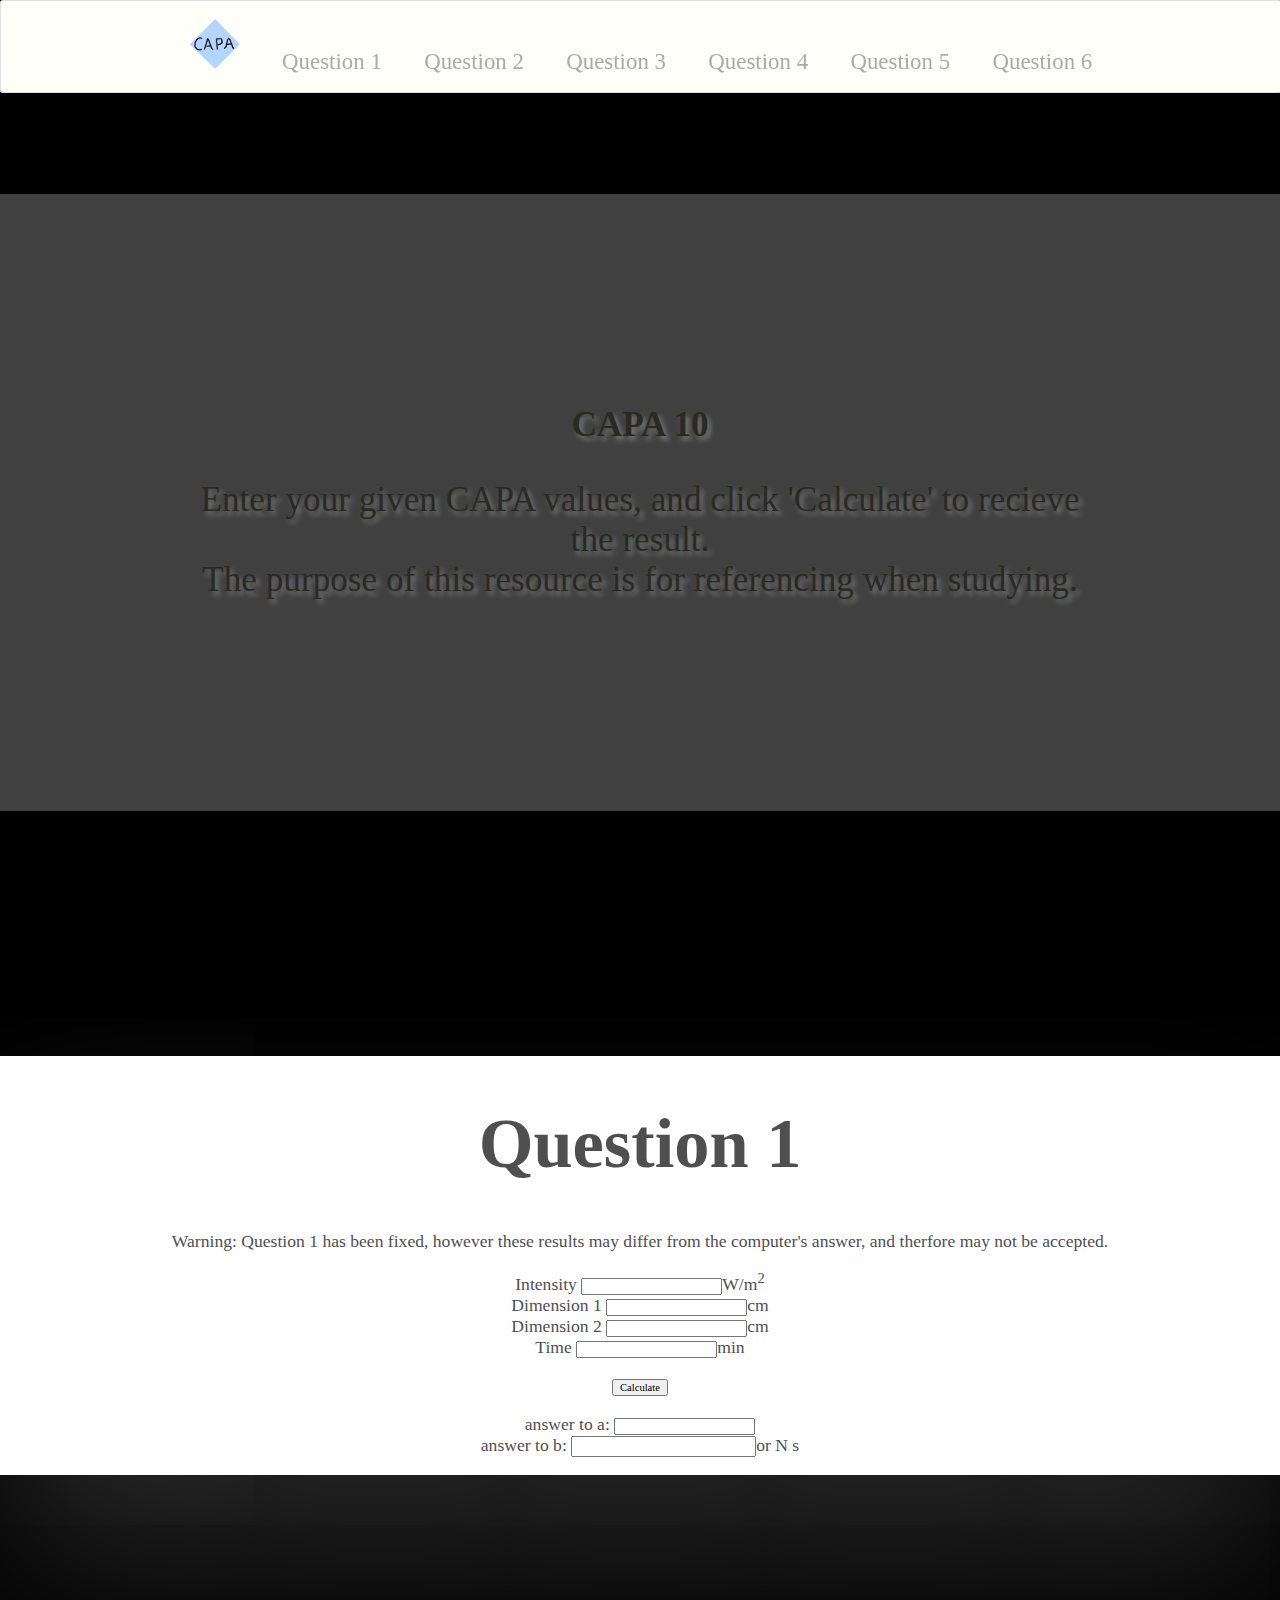
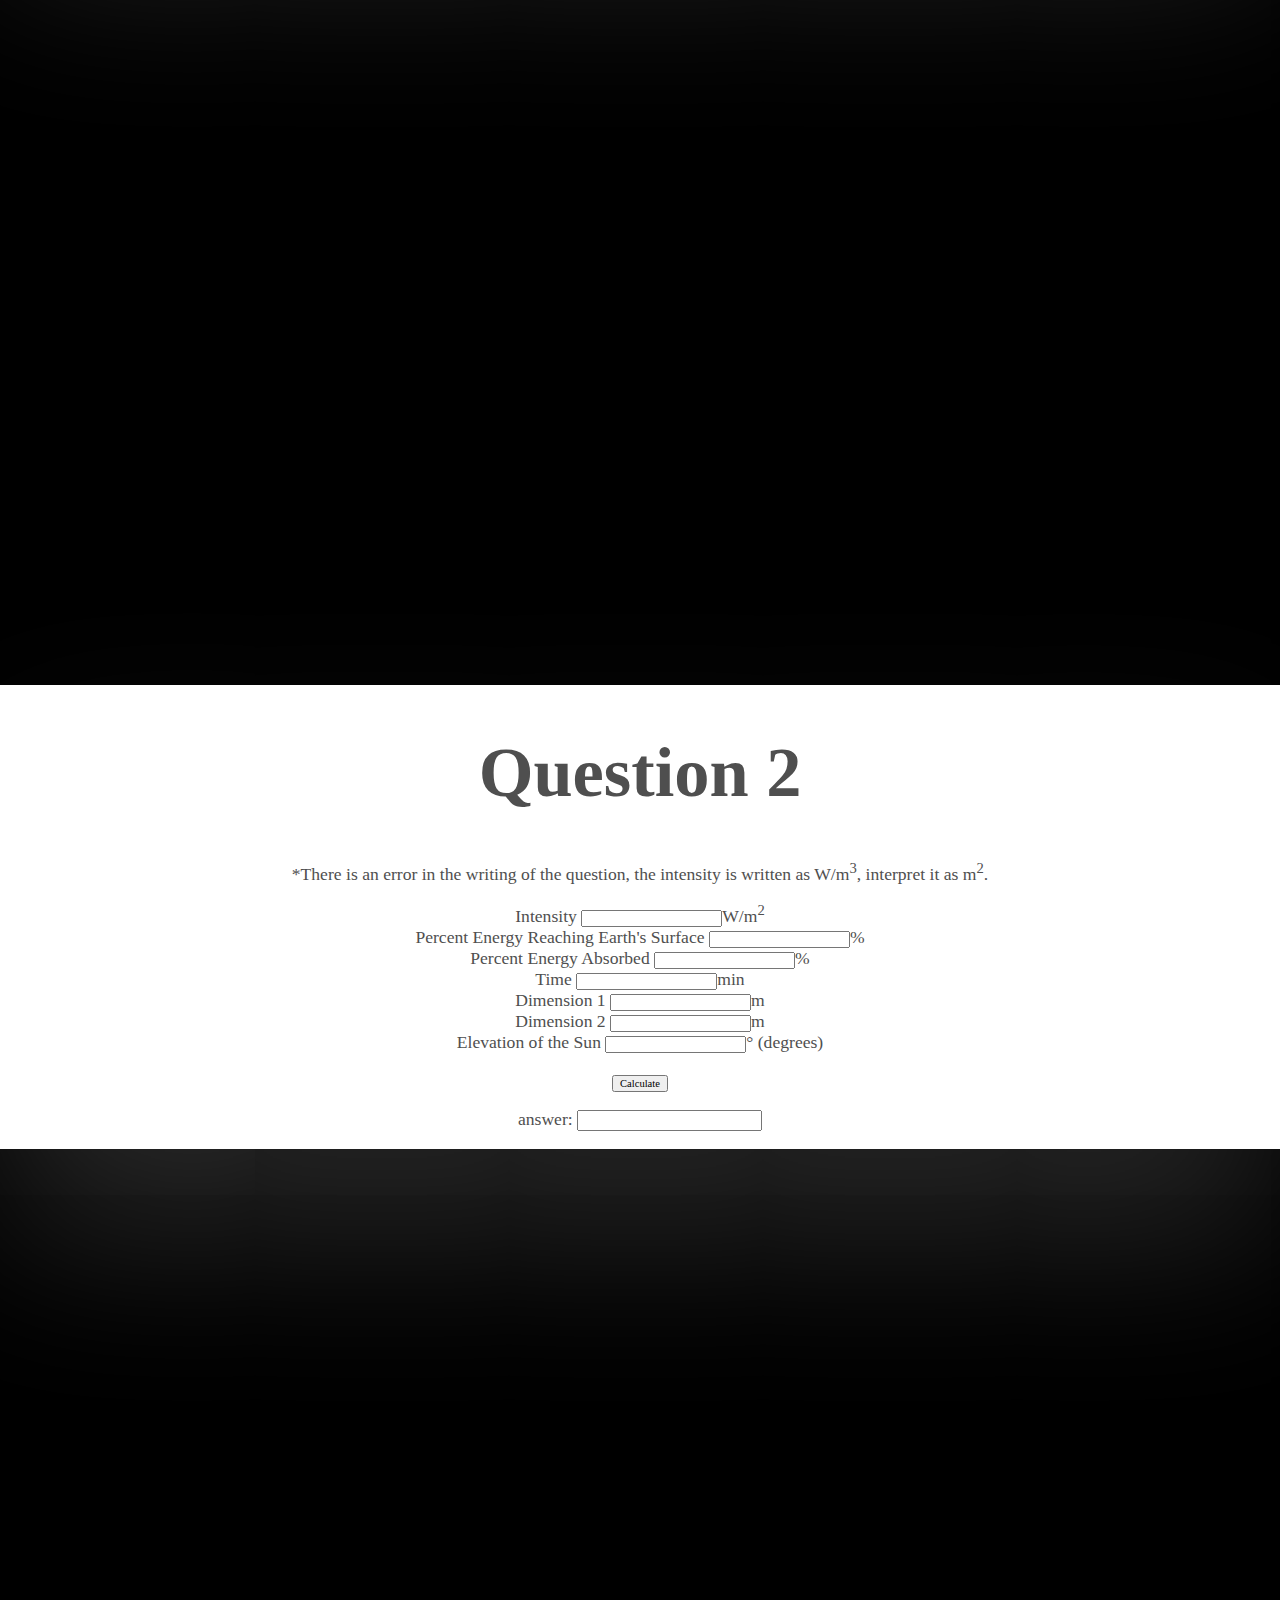
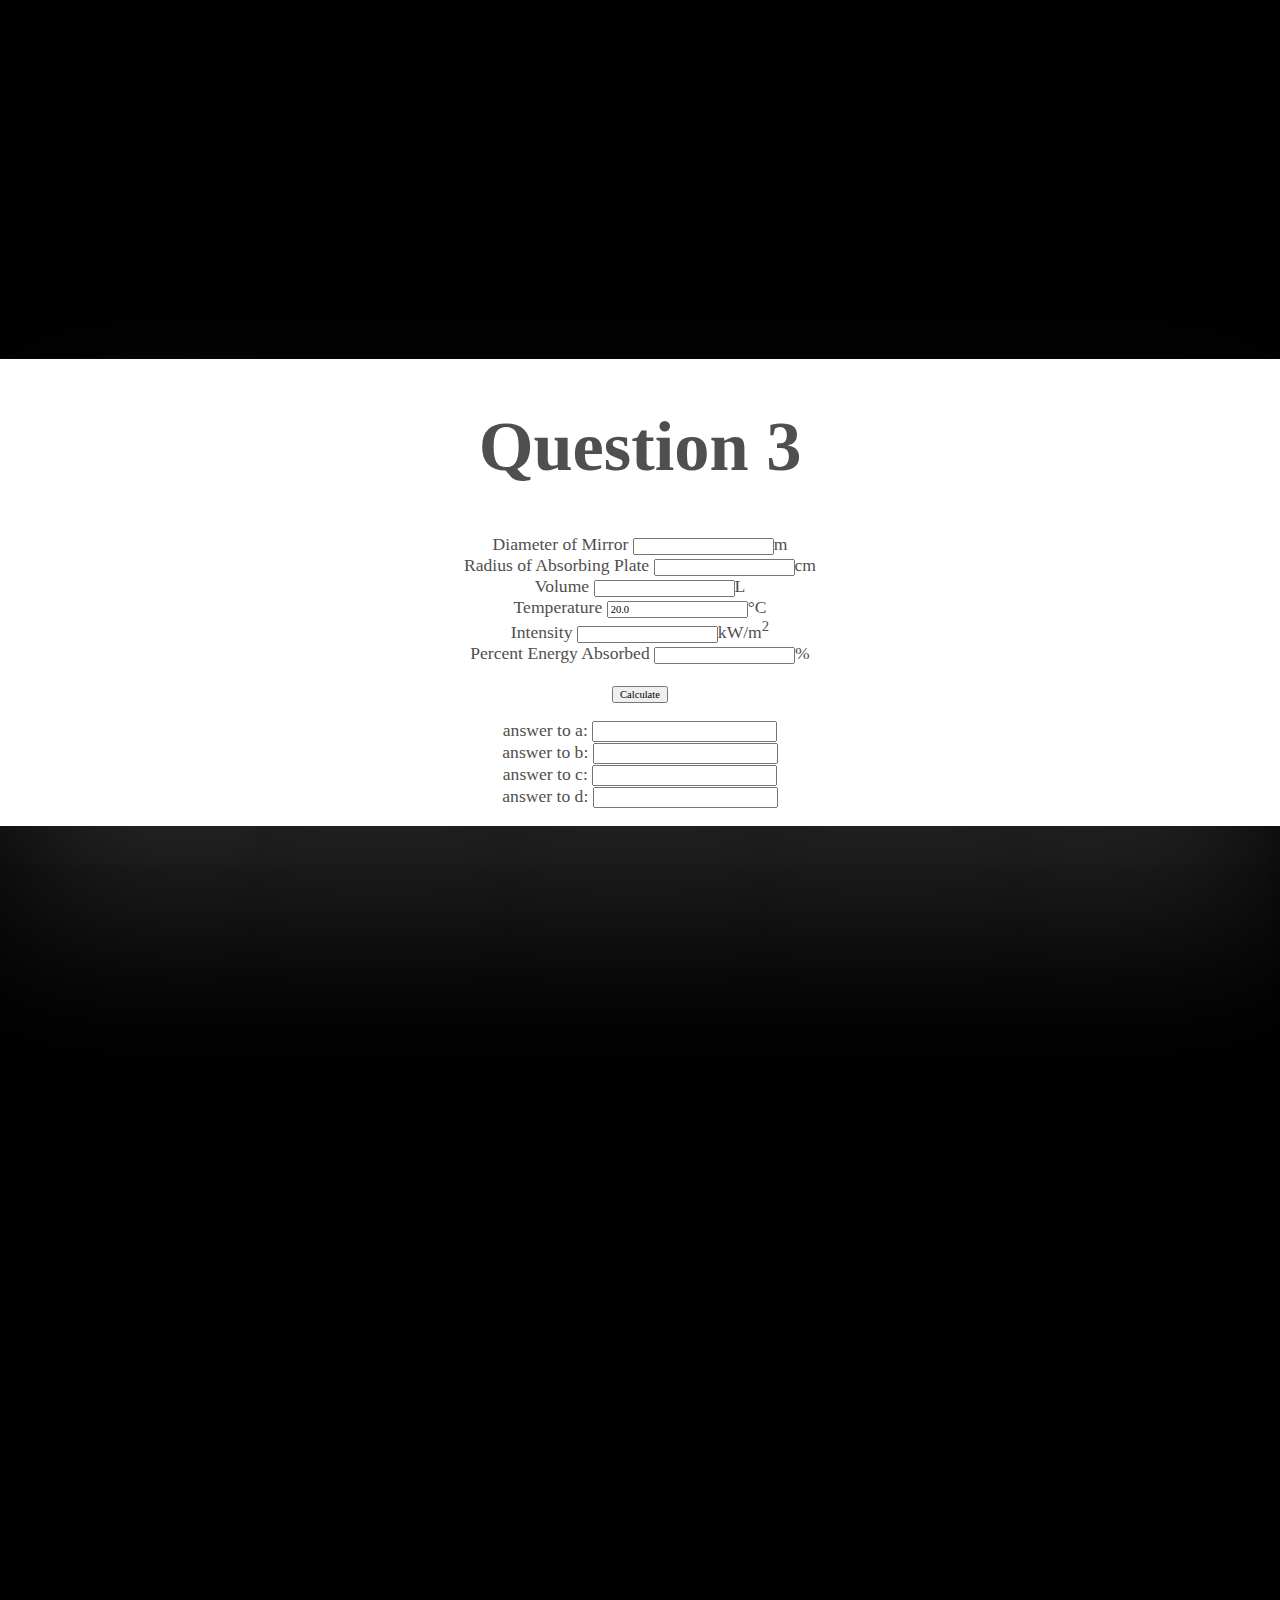
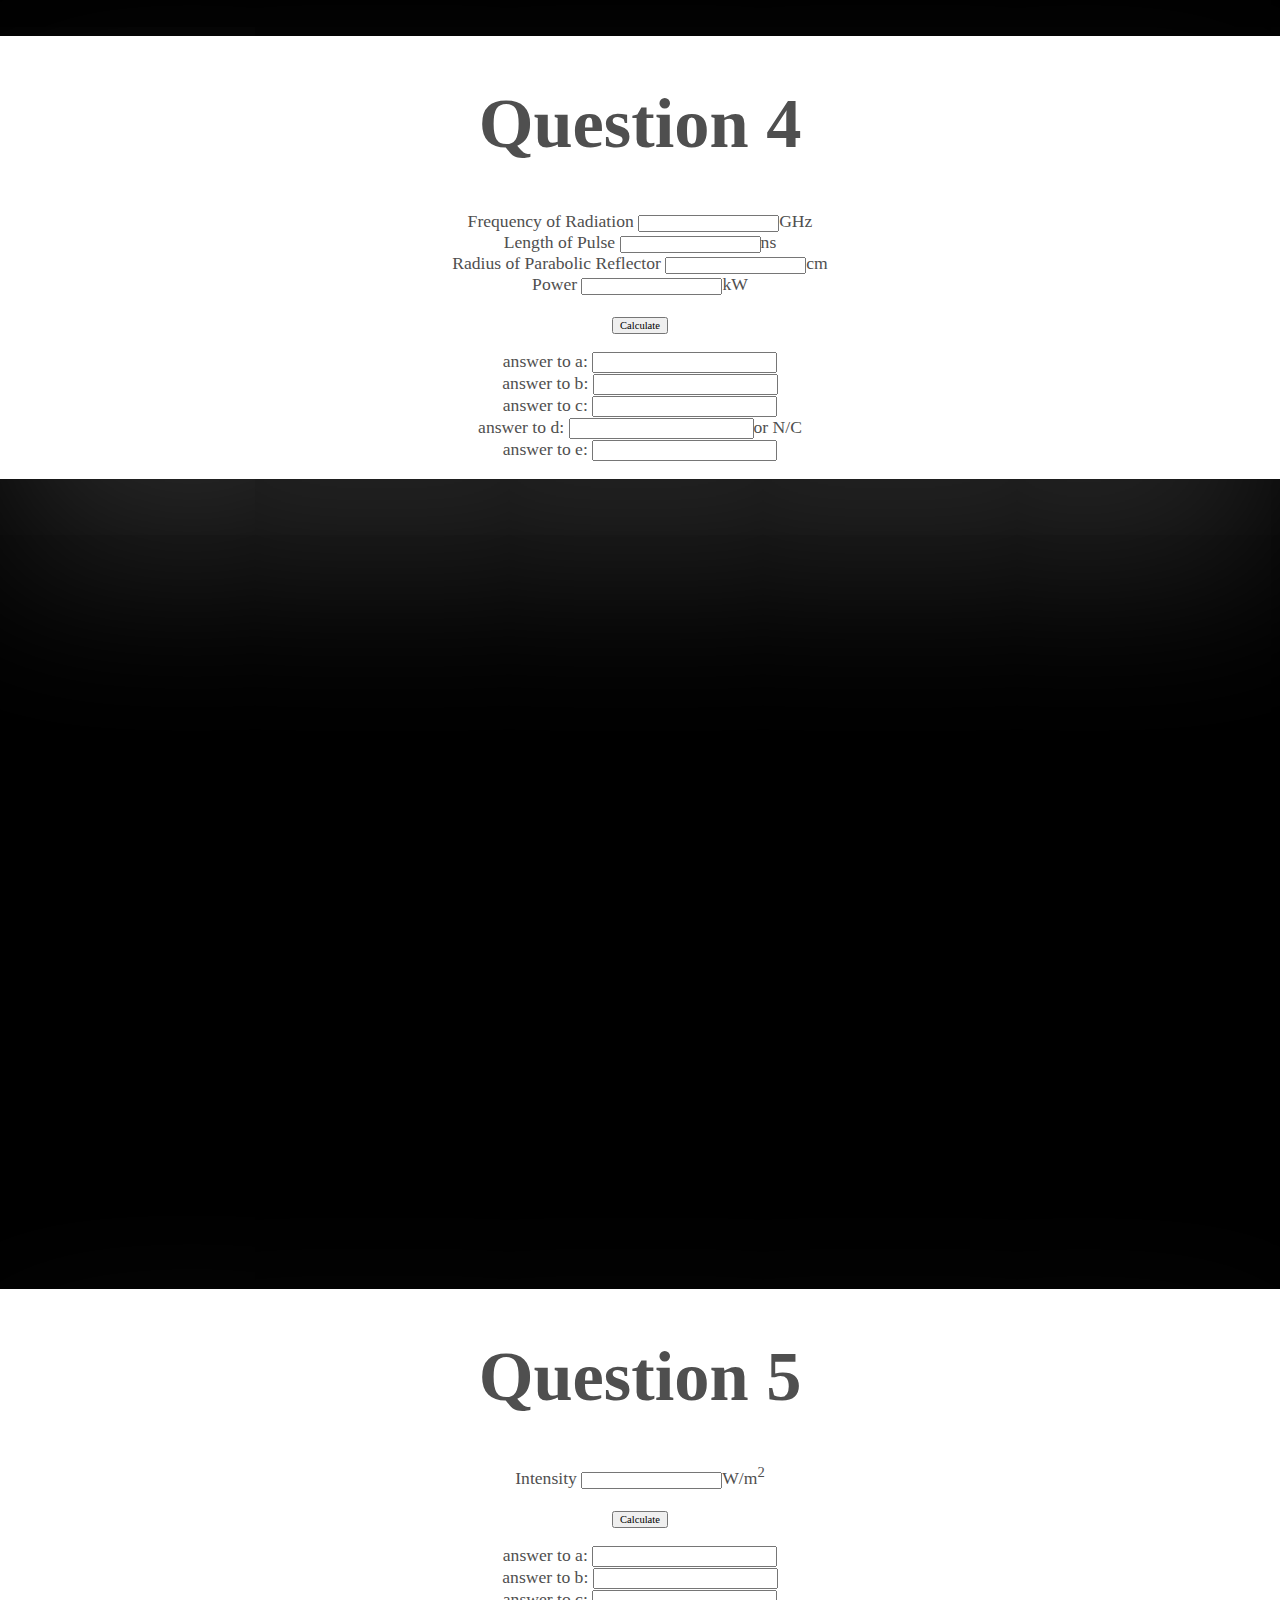
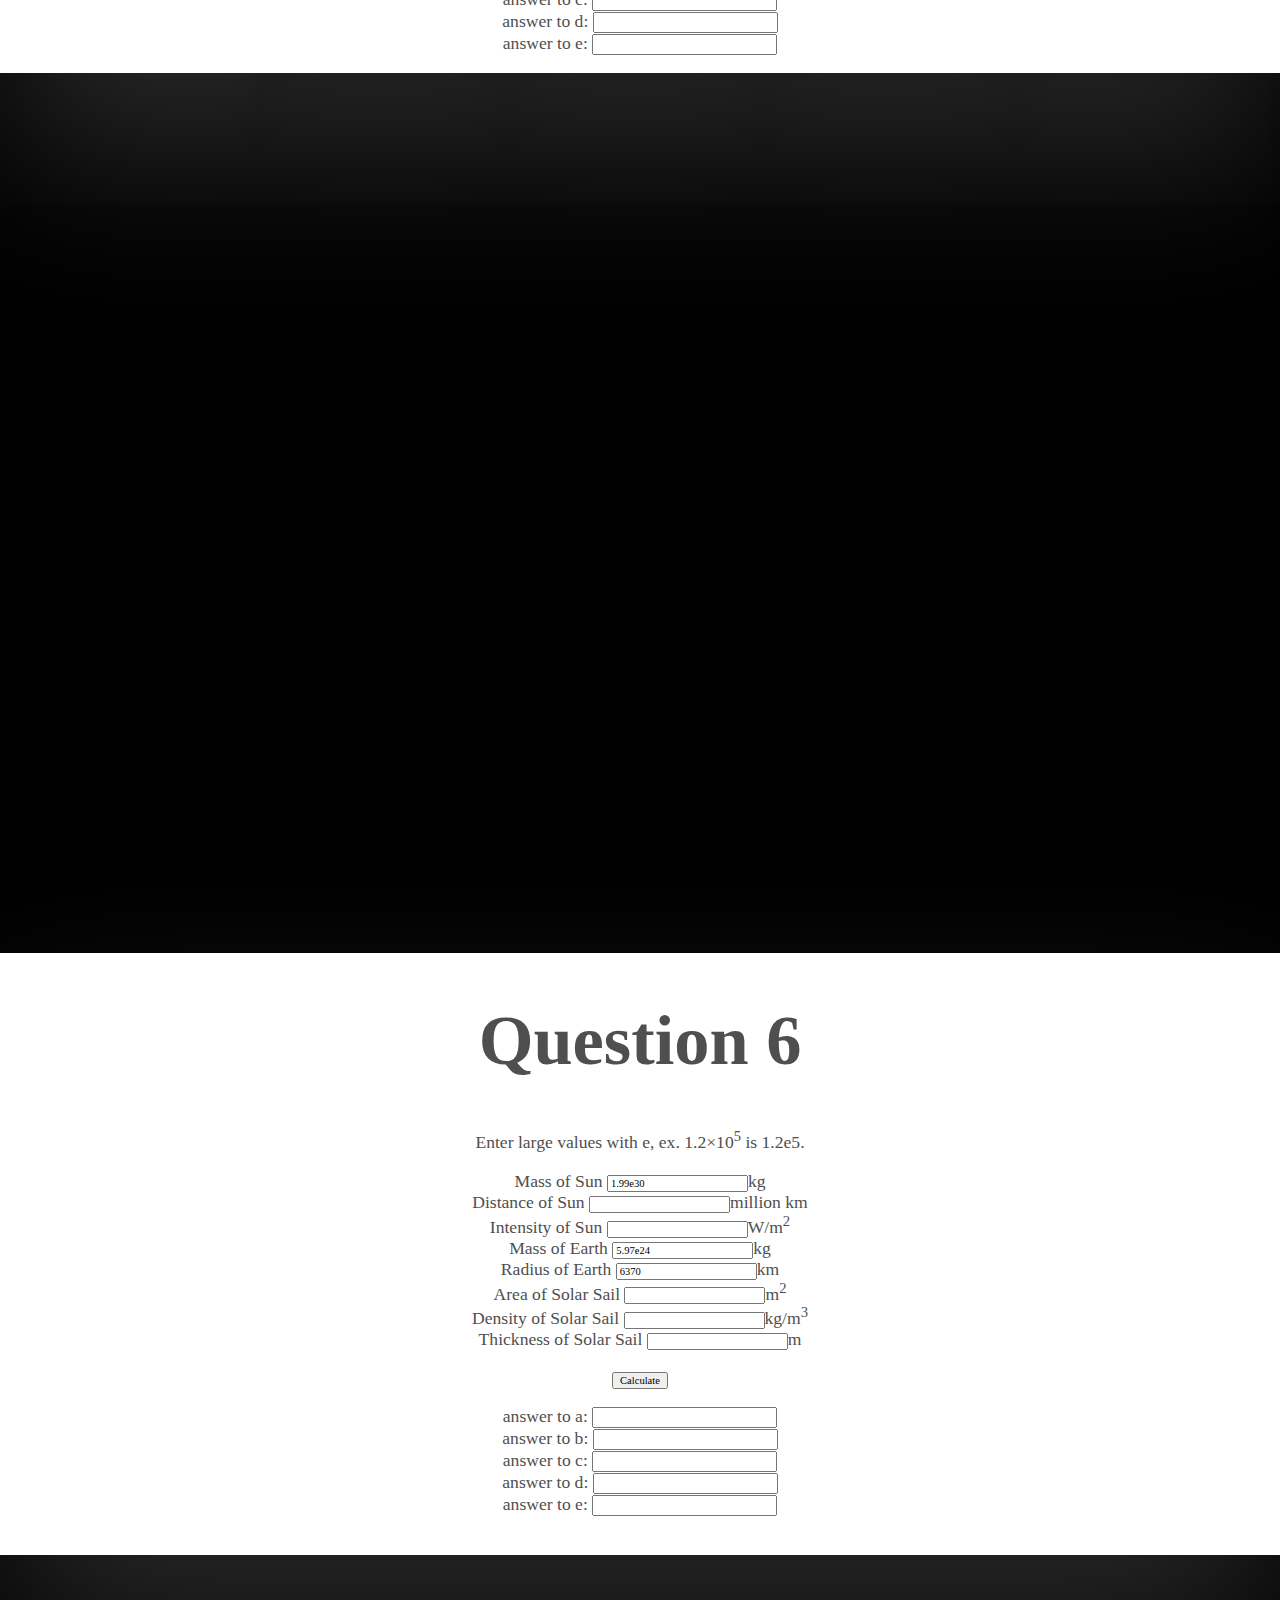
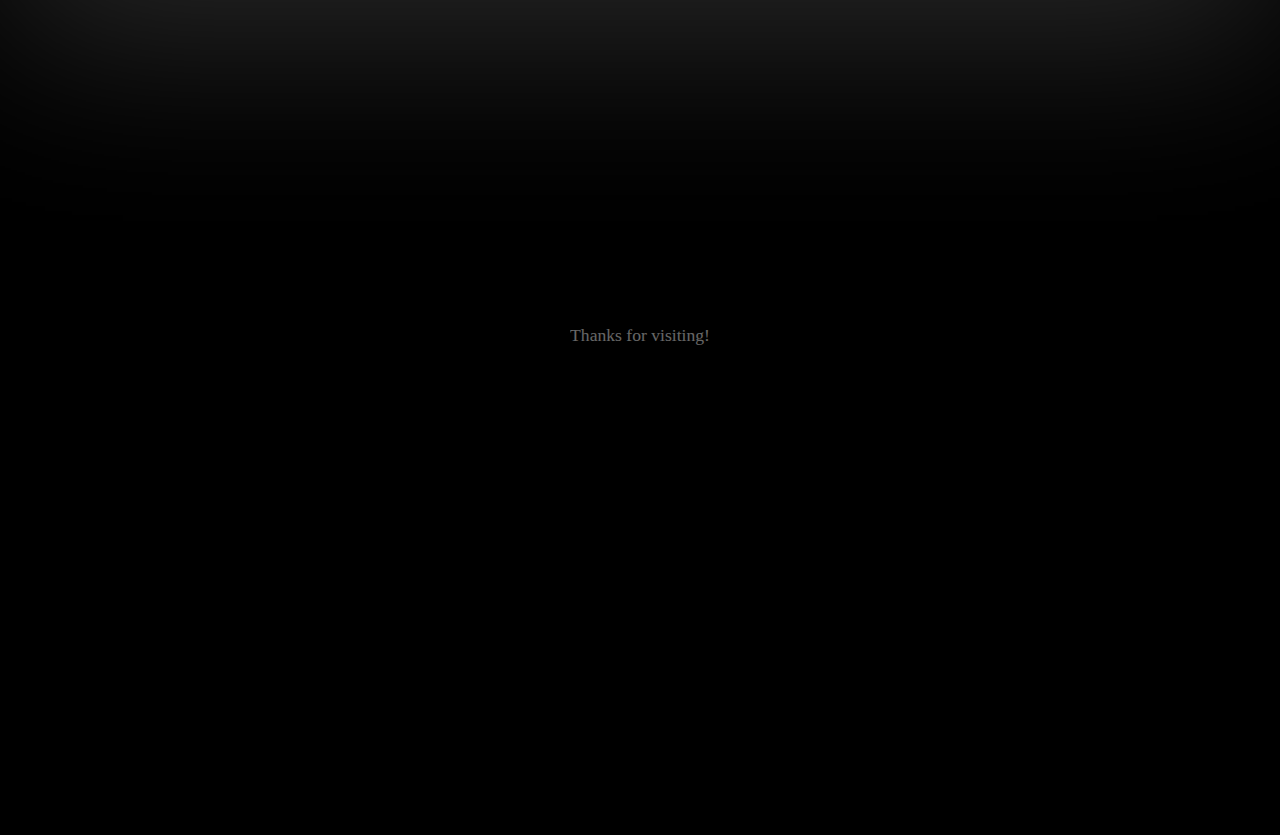
==== capa/10.html @ 5cb42b68 "made the mostly final product yet code still needs to be cleaned and but is ready for sharing" ====
<!DOCTYPE html>
<html>

<head>
	<title>Phys 142 CAPA 10</title>
	<link rel="stylesheet" type="text/css" href="css/capa.css">
    <link rel="shortcut icon" href="./imgs/capa.ico" >
	<script src="js/calc.js" type="text/javascript" ></script>
	<script src="http://ajax.googleapis.com/ajax/libs/jquery/1.10.2/jquery.min.js"></script>

   <script type="text/javascript" src="js/jquery-1.10.2.min.js"></script>
   <link href='http://fonts.googleapis.com/css?family=Wellfleet' rel='stylesheet' type='text/css'>
   <link href='http://fonts.googleapis.com/css?family=Wellfleet' rel='stylesheet' type='text/css'>
   <link href='http://fonts.googleapis.com/css?family=Arvo:400,700,400italic,700italic' rel='stylesheet' type='text/css'>	
   <link href='http://fonts.googleapis.com/css?family=Oswald' rel='stylesheet' type='text/css'>
   <link href='http://fonts.googleapis.com/css?family=Goudy+Bookletter+1911' rel='stylesheet' type='text/css'>
</head>

<body>
	<nav>
	<ul>
		<li><a class="scroll" href='#top'><img src='./imgs/capa.ico' style='margin-top: .8em'/></a></li>
		<li><a class="scroll" href="#q1">Question 1</a></li>
		<li><a class="scroll" href="#q2">Question 2</a></li>
		<li><a class="scroll" href="#q3">Question 3</a></li>
		<li><a class="scroll" href="#q4">Question 4</a></li>
		<li><a class="scroll" href="#q5">Question 5</a></li>
		<li><a class="scroll" href="#q6">Question 6</a></li>
	</ul>
	</nav>

<script>
/*	Old scrolling code
	$(".scroll").click(function(event){
         event.preventDefault();
         //calculate destination place
         var dest=0;
         if($(this.hash).offset().top > $(document).height()-$(window).height()){
              dest=$(document).height()-$(window).height();
         }else{
              dest=$(this.hash).offset().top;
         }
         //go to destination
         $('html,body').animate({scrollTop:dest}, 1000,'swing');
     });
*/	

	/*$(window).scroll(function(e){
	  parallax();
	});
	function parallax(){
	  var scrolled = $(window).scrollTop();
	  $('.bg').css('top',-(scrolled*0.2)+'px');
	}*/

	function scroll_if_anchor(href) {
	    href = typeof(href) == "string" ? href : $(this).attr("href");

	    if(!href) return;

	    var fromTop = 70;

	    if(href.charAt(0) == "#") {
	        var $target = $(href);
	        
	        if($target.length) {
	            $('html, body').animate({ scrollTop: $target.offset().top - fromTop });
	            if(history && "pushState" in history) {
	                history.pushState({}, document.title, window.location.pathname + href);
	                return false;
	            }
	        }
	    }
	}    

	scroll_if_anchor(window.location.hash);

	$("body").on("click", "a", scroll_if_anchor);
</script>

	<!--<div class="bg"></div>-->
		<p id="top"></p>
	<div id="slide1">
		<div id='opaque'>
		<p><b>CAPA 10</b></p>
		<p>
		Enter your given CAPA values, and click 'Calculate' to recieve the result.</br>
		The purpose of this resource is for referencing when studying.
		</p>
		</div>
	</div>
	
	<div id="slide2">

		<h1 id="q1">Question 1</h1>
		<p>
			Warning: Question 1 has been fixed, however these results may differ from the computer's answer, and therfore may not be accepted.
	    </p>
		<p>
			Intensity <input type="number" id="q1_inty" />W/m<sup>2</sup></br>
			Dimension 1 <input type="number" id="q1_d1" />cm</br>
			Dimension 2 <input type="number" id="q1_d2" />cm</br>
			Time <input type="number" id="q1_time" />min</br>
		</p>
		<button onclick="question1()">Calculate</button>
		<p>
			answer to a: <input type="text" id="q1a" onclick="SelectAll('q1a');" readonly /></br>
			answer to b: <input id="q1b" onclick="SelectAll('q1b');" readonly />or N s
		</p>
	</div>

	<div id="slide3">
		
	</div>

	<div id="slide2">

		<h1 id="q2">Question 2</h1>
		<p>
			*There is an error in the writing of the question, the intensity is written as W/m<sup>3</sup>, interpret it as m<sup>2</sup>.
		</p>
		<p>
			Intensity <input type="number" id="q2_inty" />W/m<sup>2</sup></br>
			Percent Energy Reaching Earth's Surface <input type="number" id="q2_pcES" />%</br>
			Percent Energy Absorbed <input type="number" id="q2_pcAB" />%</br>
			Time <input type="number" id="q2_time" />min</br>
			Dimension 1 <input type="number" id="q2_d1" />m</br>
			Dimension 2 <input type="number" id="q2_d2" />m</br>
			Elevation of the Sun <input type="number" id="q2_theta" />&deg; (degrees)</br>
		</p>
		<button onclick="question2()">Calculate</button>
		<p>
			answer: <input id="q2_ans" onclick="SelectAll('q2_ans');" readonly />
		</p>

	</div>

	<div id="slide4">
		
	</div>

	<div id="slide2">

		<h1 id="q3">Question 3</h1>
		<p>
			Diameter of Mirror <input type="number" id="q3_mirrord" />m</br>
			Radius of Absorbing Plate <input type="number" id="q3_plater" />cm</br>
			Volume <input type="number" id="q3_volume" />L</br>
			Temperature <input type="number" value="20.0" id="q3_temp" />&deg;C</br>
			Intensity <input type="number" id="q3_inty" />kW/m<sup>2</sup></br>
			Percent Energy Absorbed <input type="number" id="q3_pcabs" />%</br>
		</p>
		<button onclick="question3()">Calculate</button>
		<p>
			answer to a: <input id="q3a" onclick="SelectAll('q3a');" readonly /></br>
			answer to b: <input id="q3b" onclick="SelectAll('q3b');" readonly /></br>
			answer to c: <input id="q3c" onclick="SelectAll('q3c');" readonly /></br>
			answer to d: <input id="q3d" onclick="SelectAll('q3d');" readonly />
		</p>

	</div>

	<div id="slide5">
		
	</div>

	<div id="slide2">

		<h1 id="q4">Question 4</h1>
		<p>
			Frequency of Radiation <input type="number" id="q4_freq" />GHz</br>
			Length of Pulse <input type="number" id="q4_pulse_t" />ns</br>
			Radius of Parabolic Reflector <input type="number" id="q4_parab_R" />cm</br>
			Power <input type="number" id="q4_power" />kW</br>
		</p>
		<button onclick="question4()">Calculate</button>
		<p>
			answer to a: <input id="q4a" onclick="SelectAll('q4a');" readonly /></br>
			answer to b: <input id="q4b" onclick="SelectAll('q4b');" readonly /></br>
			answer to c: <input id="q4c" onclick="SelectAll('q4c');" readonly /></br>
			answer to d: <input id="q4d" onclick="SelectAll('q4d');" readonly />or N/C</br>
			answer to e: <input id="q4e" onclick="SelectAll('q4e');" readonly />
		</p>

	</div>
	
	<div id="slide6">
		
	</div>

	<div id="slide2">

		<h1 id="q5">Question 5</h1>
		<p>
			Intensity <input type="number" id="q5_inty" />W/m<sup>2</sup>
		</p>
		<button onclick="question5()">Calculate</button>
		<p>
			answer to a: <input id="q5a" onclick="SelectAll('q5a');" readonly /></br>
			answer to b: <input id="q5b" onclick="SelectAll('q5b');" readonly /></br>
			answer to c: <input id="q5c" onclick="SelectAll('q5c');" readonly /></br>
			answer to d: <input id="q5d" onclick="SelectAll('q5d');" readonly /></br>
			answer to e: <input id="q5e" onclick="SelectAll('q5e');" readonly />
		</p>

	</div>

	<div id="slide7">
		
	</div>

	<div id="slide2">

		<h1 id="q6">Question 6</h1>
		<p>
			Enter large values with e, ex. 1.2&times;10<sup>5</sup> is 1.2e5.
		</p>
		<p>
			Mass of Sun <input type="number" value="1.99e30" id="q6_mass_s" />kg</br>
			Distance of Sun <input type="number" id="q6_r_s" />million km</br>
			Intensity of Sun <input type="number" id="q6_inty" />W/m<sup>2</sup></br>
			Mass of Earth <input type="number" value="5.97e24" id="q6_mass_e" />kg</br>
			Radius of Earth <input type="number" value="6370" id="q6_r_e" />km</br>
			Area of Solar Sail <input type="number" id="q6_area" />m<sup>2</sup></br>
			Density of Solar Sail <input type="number" id="q6_density" />kg/m<sup>3</sup></br>
			Thickness of Solar Sail <input type="number" id="q6_thick" />m</br>
		</p>
		<button onclick="question6()">Calculate</button>
		<p>
			answer to a: <input id="q6a" onclick="SelectAll('q6a');" readonly /></br>
			answer to b: <input id="q6b" onclick="SelectAll('q6b');" readonly /></br>
			answer to c: <input id="q6c" onclick="SelectAll('q6c');" readonly /></br>
			answer to d: <input id="q6d" onclick="SelectAll('q6d');" readonly /></br>
			answer to e: <input id="q6e" onclick="SelectAll('q6e');" readonly /></br></br>
		</p>
	</div>

	<div id="slide8">
		<div>
			<p>
				Thanks for visiting!
			</p>
		</div>
	</div>

</body>
</html>
---- capa/css/capa.css ----
.bg {
    /*background:url(../imgs/cern.jpg) no-repeat;*/
    position:fixed;
    background-size: 108%;
    width: 100%;
    height: 1000%;
    top: 0;
    left: 0;
    z-index: -1;
    }

body{
   /*background-position:center;
   background-image:url(../imgs/cern.jpg);
   background-size: 100%;
   background-attachment: fixed;
   background-repeat: no-repeat;
   height: 1000%;

     background-color:rgba(255,255,255,1.1);
     background-color: rgb(200, 54, 54); The Fallback */
   background-color: rgba(200, 54, 54, 0.5);

    text-align:center;
    padding-top: 0em 0em 0em 0em;
    color:#4f4f4f;
    font-family: 'autor';
   /* 
    font-family: main, Calibri;
    
    width: 50em;
    margin: 1em auto; /* center */ 
    /*padding: 3em;
    border: 0em solid black;
    -moz-box-shadow: 0 0 5px 5px #a8a7a7;
    -webkit-box-shadow: 0 0 5px 5px#a8a7a7;
    box-shadow: 0 0 5px 5px #a8a7a7;*/

}

h1{
  font-family: "vintage", "HelveticaNeue-Light", "Garamond";
  font-size: 4em;
}

body {
  background-color: #000000;
  font-size: 1.1em;
  margin: 0px 0px 0px 0px;
}

input[type="number"] {
    font-family: 'autor', Calibri;
    font-size: .6em;
}

input[type="text"] {
    font-family: 'autor', Calibri;
    font-size: .6em;
}

button{
    font-family: 'autor', Calibri;
    font-size: .6em;
}



@media (min-width:800px){
  #div1{
    width:40%;
    display:inline-block;
    text-align:center;
    background-color: red;
  }

  #div2{
    text-align:center;
    width:100%;
    height: 141em;
    padding-left: 0em;
    margin-right: 0em;
    display:block;
    background-color: rgba(200,220,220,.7);
    position: relative;
    z-index: 1;
  }
}


nav {
     position: fixed;
     z-index: 2;
    left: 0;
    top: 0;
    width: 100%;
  background-color: #fffffa;
  border: 1px solid #dedede;
  border-radius: .1em;
  box-shadow: 0 .4em .4em -.35em rgba(0, 0, 0, 0.2);
  color: #888;
  display: block;
  margin: 0px 0px 0px 0px;
  font-size: 1.3em;
  /*overflow: hidden;*/
  width: 100%; 
}
  nav ul {
    margin: 0;
    padding: 0;
  }

    nav ul li {
      display: inline-block;
      list-style-type: none;
      
      -webkit-transition: all 0.2s;
        -moz-transition: all 0.2s;
        -ms-transition: all 0.2s;
        -o-transition: all 0.2s;
        transition: all 0.2s; 
    }
      
      nav > ul > li > a > .caret {
        border-top: 0em solid #aaa;
        border-right: 0em solid transparent;
        border-left: 10em solid transparent;
        content: "";
        display: inline-block;
        height: 0;
        width: 0;
        vertical-align: middle;
  
        -webkit-transition: color 0.1s linear;
          -moz-transition: color 0.1s linear;
        -o-transition: color 0.1s linear;
          transition: color 0.1s linear; 
      }

      nav > ul > li > a {
        color: #aaa;
        display: block;
        line-height: 2.6em;
        padding: 0 .8em;
        text-decoration: none;
      }

        nav > ul > li:hover {
          background-color: rgb( 40, 44, 47 );
        }

        nav > ul > li:hover > a {
          color: rgb( 255, 255, 255 );
        }

        nav > ul > li:hover > a > .caret {
          border-top-color: rgb( 255, 255, 255 );
        }
      
      nav > ul > li > div {
        background-color: rgb( 40, 44, 47 );
        border-top: 0;
        border-radius: 0 0 4px 4px;
        box-shadow: 0 2px 2px -1px rgba(0, 0, 0, 0.055);
        display: none;
        margin: 0;
        opacity: 0;
        position: absolute;
        width: 165px;
        visibility: hidden;
        z-index: 100;
  
        -webkit-transiton: opacity 0.2s;
        -moz-transition: opacity 0.2s;
        -ms-transition: opacity 0.2s;
        -o-transition: opacity 0.2s;
        -transition: opacity 0.2s;
      }

        nav > ul > li:hover > div {
          display: block;
          opacity: 1;
          visibility: visible;
        }

          nav > ul > li > div ul > li {
            display: block;
          }

            nav > ul > li > div ul > li > a {
              color: #fff;
              display: block;
              padding: 12px 24px;
              text-decoration: none;
            }

              nav > ul > li > div ul > li:hover > a {
                background-color: rgba( 255, 255, 255, 0.1);
              }

div{
  box-shadow:  #aaa;
}

#opaque{
  opacity: 1 !important;
  color: rgb( 60, 60, 52 ) !important;
  text-shadow: 0.1em 0.1em 0.15em #aaa;
  font-size: 2em;
  padding: 5em 5em 5em 5em;
  background-color: rgba(230,230,230,.4);
}

#slide1, #slide2{  }
#slide1{
  opacity: 1;
  background:url(../imgs/cern.jpg) 50% 0 no-repeat fixed;
  opacity: .7;
  color: #fff;
  height: 30em;
  display: inherit;
  margin: 0;
  padding: 10em 0 19em 0;
  background-size: cover;
 
}

#slide2{
  background-color: #fff;

  height: auto;
  margin: 0 auto;
  overflow: hidden;
   box-shadow: 0em 5em 10em #282828;

}

#slide3{
  opacity: 0.4;
  background: url(../imgs/bubble.jpg) 50% 0 no-repeat fixed;
  color: #fff;
  height: 25em;
  padding: 170px 0 200px 0; 
  background-size: cover;
}

#slide4{
  opacity: 0.4;
  background: url(../imgs/big.jpg) 50% 0 no-repeat fixed;
  color: #fff;
  height: 25em;
  padding: 170px 0 200px 0; 
  background-size: cover;
}

#slide5{
  opacity: 0.4;
  background: url(../imgs/space.jpg) 50% 0 no-repeat fixed;
  color: #fff;
  height: 25em;
  padding: 170px 0 200px 0; 
  background-size: cover;
}

#slide6{
  opacity: 0.4;
  background: url(../imgs/wire.jpg) 50% 0 no-repeat fixed;
  color: #fff;
  height: 25em;
  padding: 170px 0 200px 0; 
  background-size: cover;
}

#slide7{
  opacity: 0.4;
  background: url(../imgs/flare.jpg) 50% 0 no-repeat fixed;
  color: #fff;
  height: 25em;
  padding: 20em 0 5em 0; 
  background-size: cover;
}

#slide8{
  opacity: 0.4;
  background: url(../imgs/dbz.jpg) 50% 0 no-repeat fixed;
  color: #fff;
  height: 20em;
  padding: 20em 0 10em 0; 
  background-size: cover;
}


@font-face {
    font-family: 'vintage';
    src: url('../fonts/2Dumb.ttf');
    font-weight: normal;
    font-style: normal;

}

@font-face {
    font-family: 'autor';
    src: url('../fonts/AutourOne-Regular.otf');
    font-weight: normal;
    font-style: normal;

}
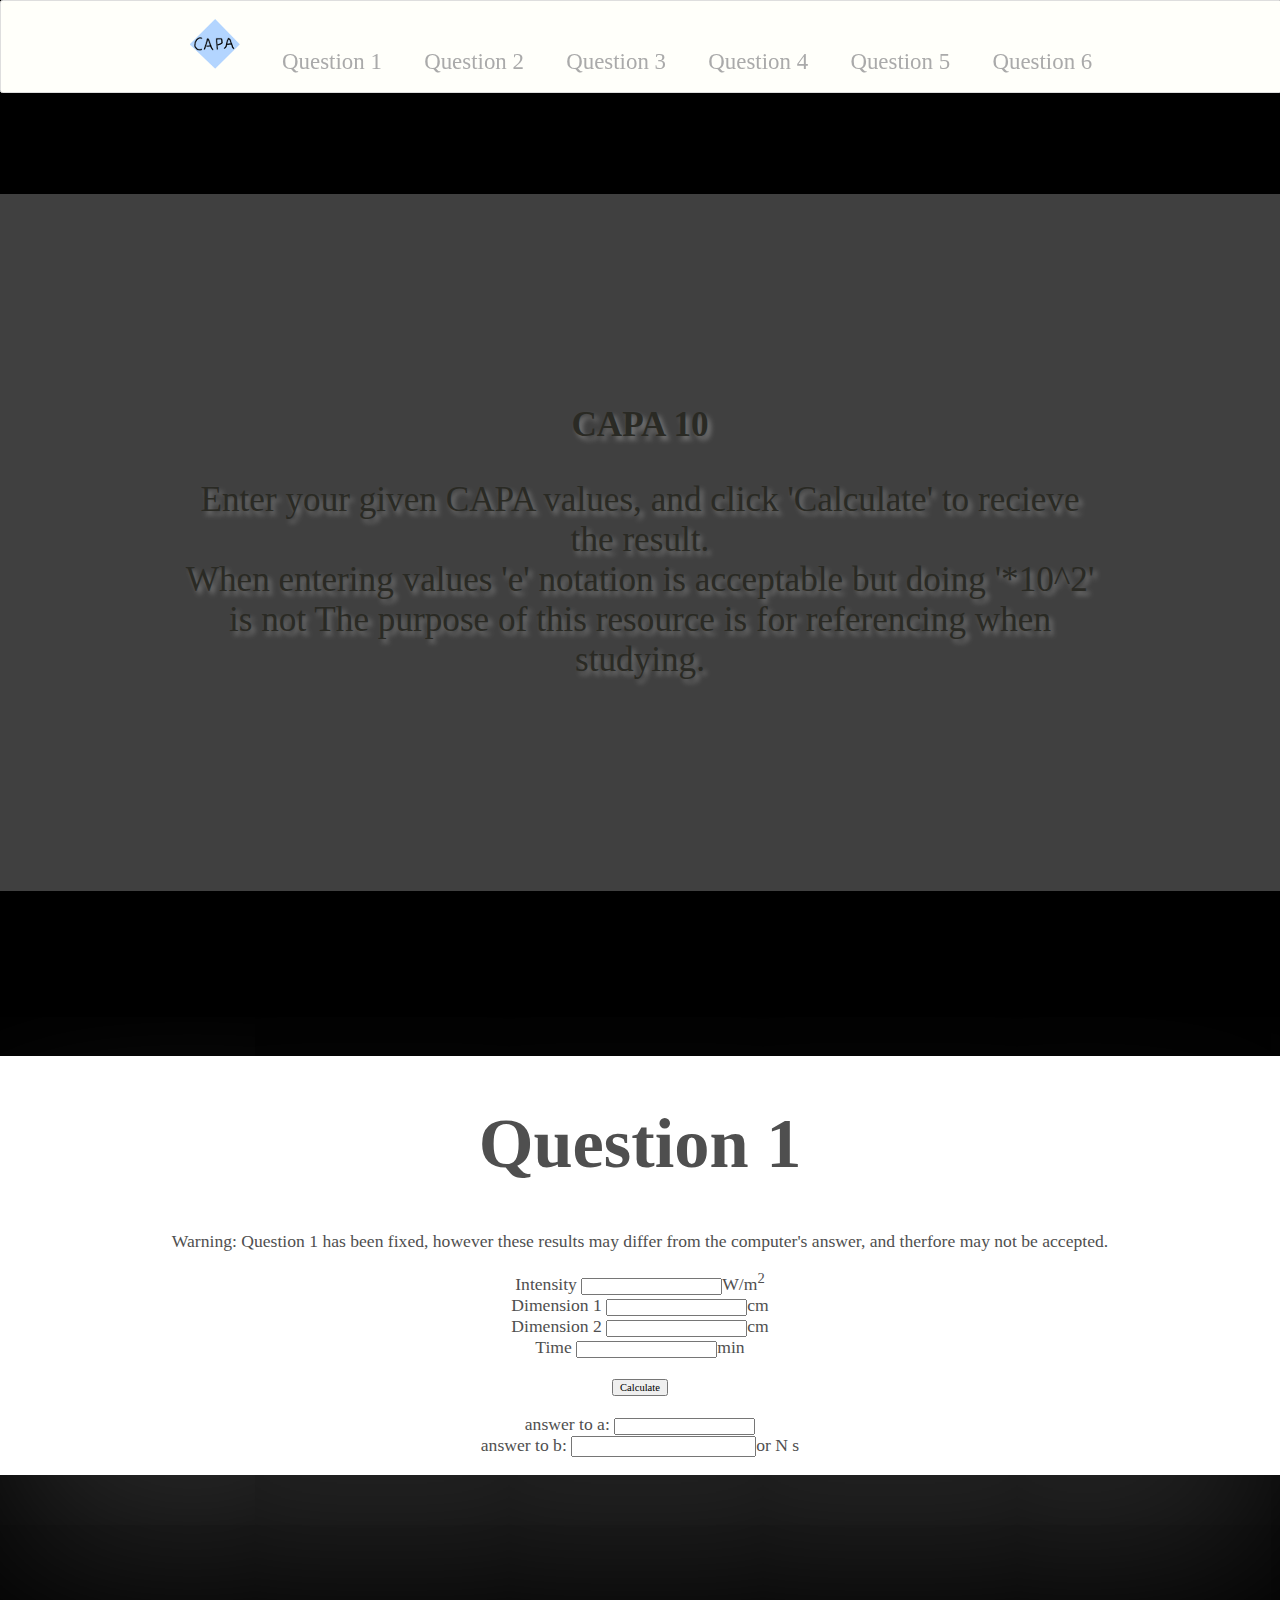
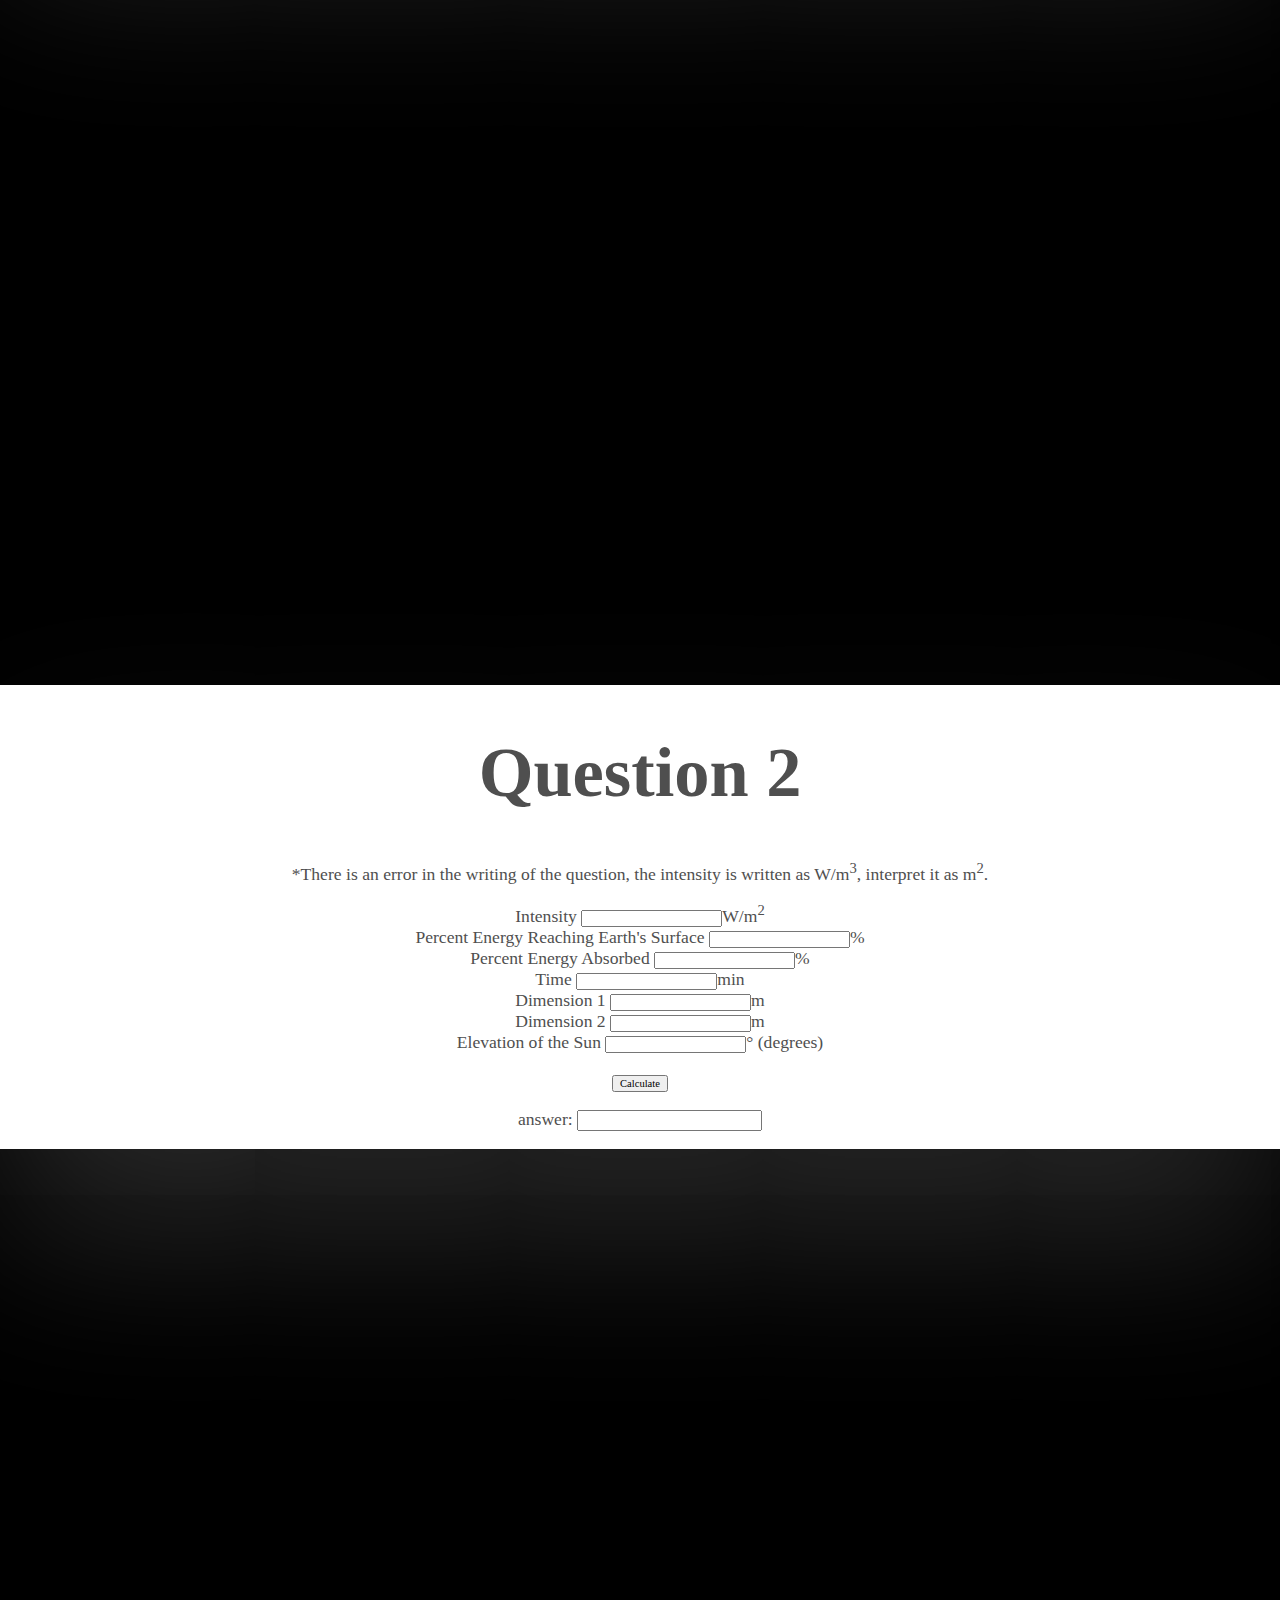
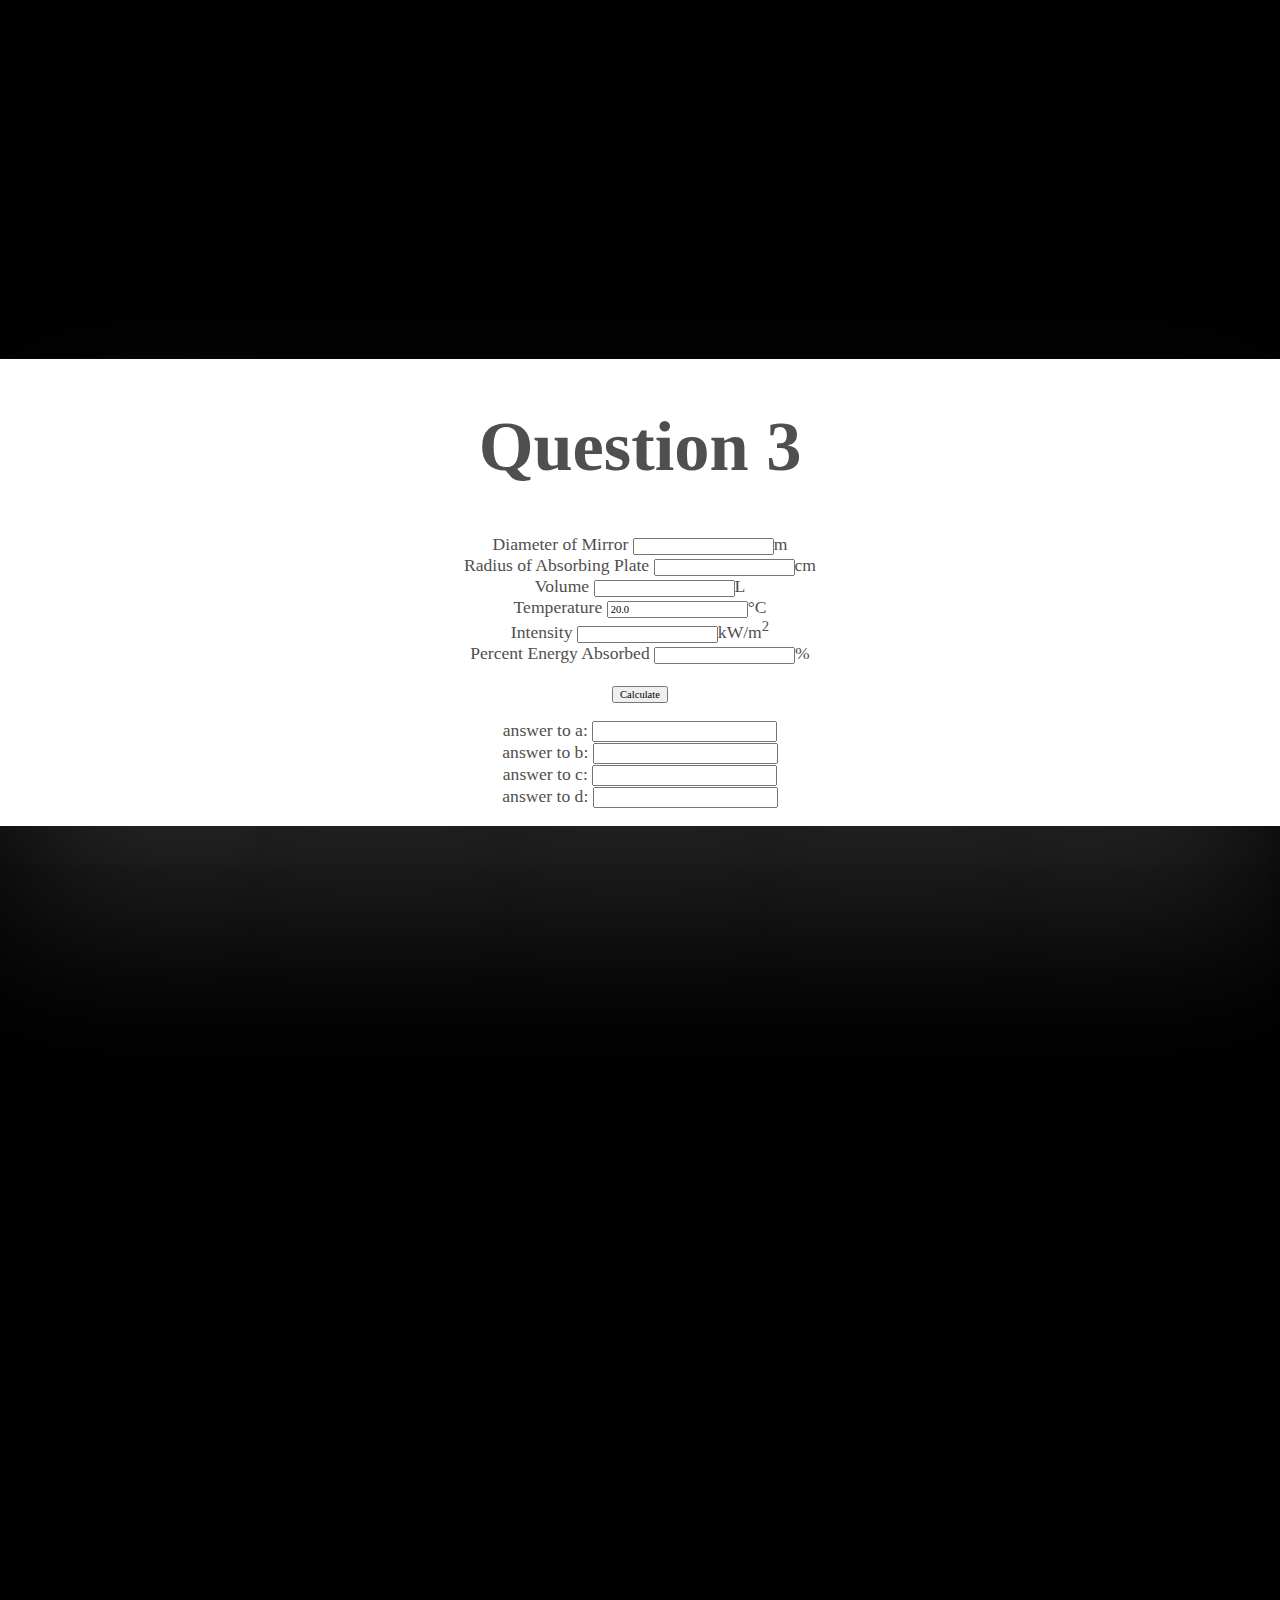
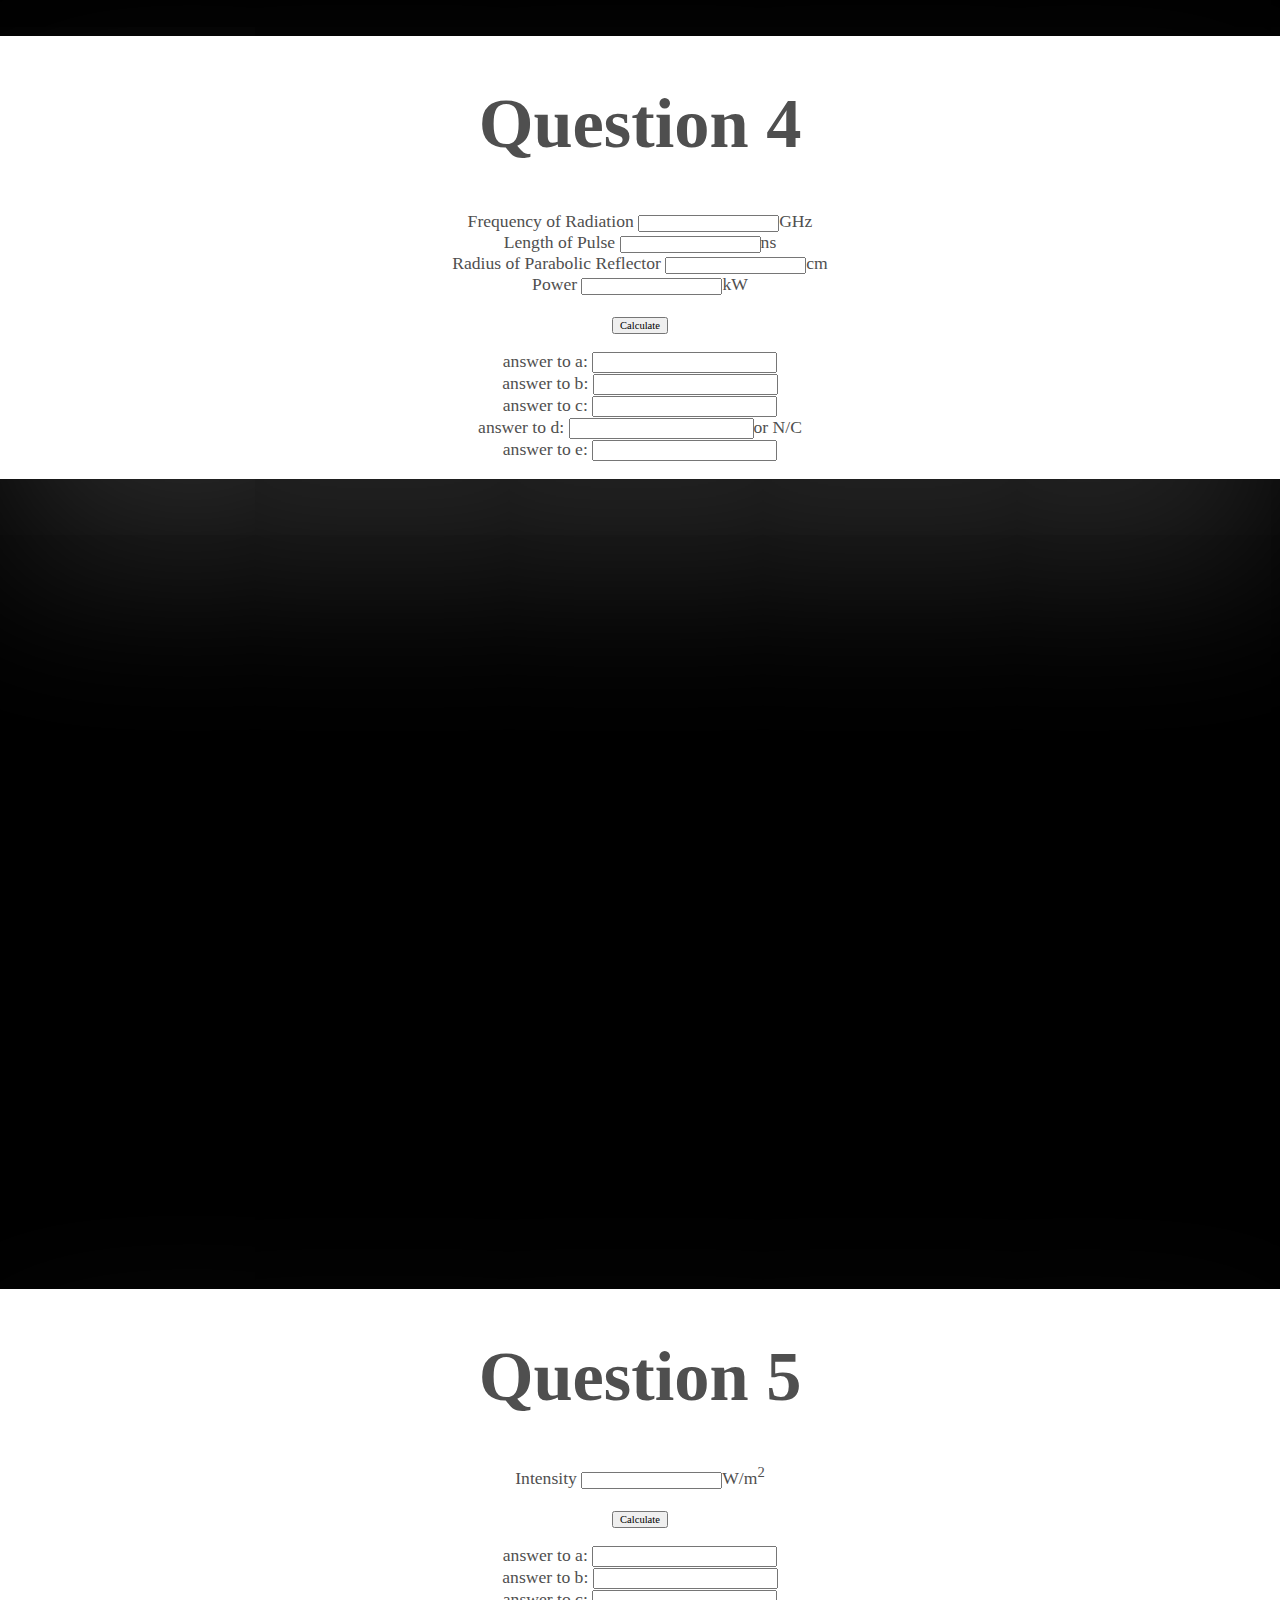
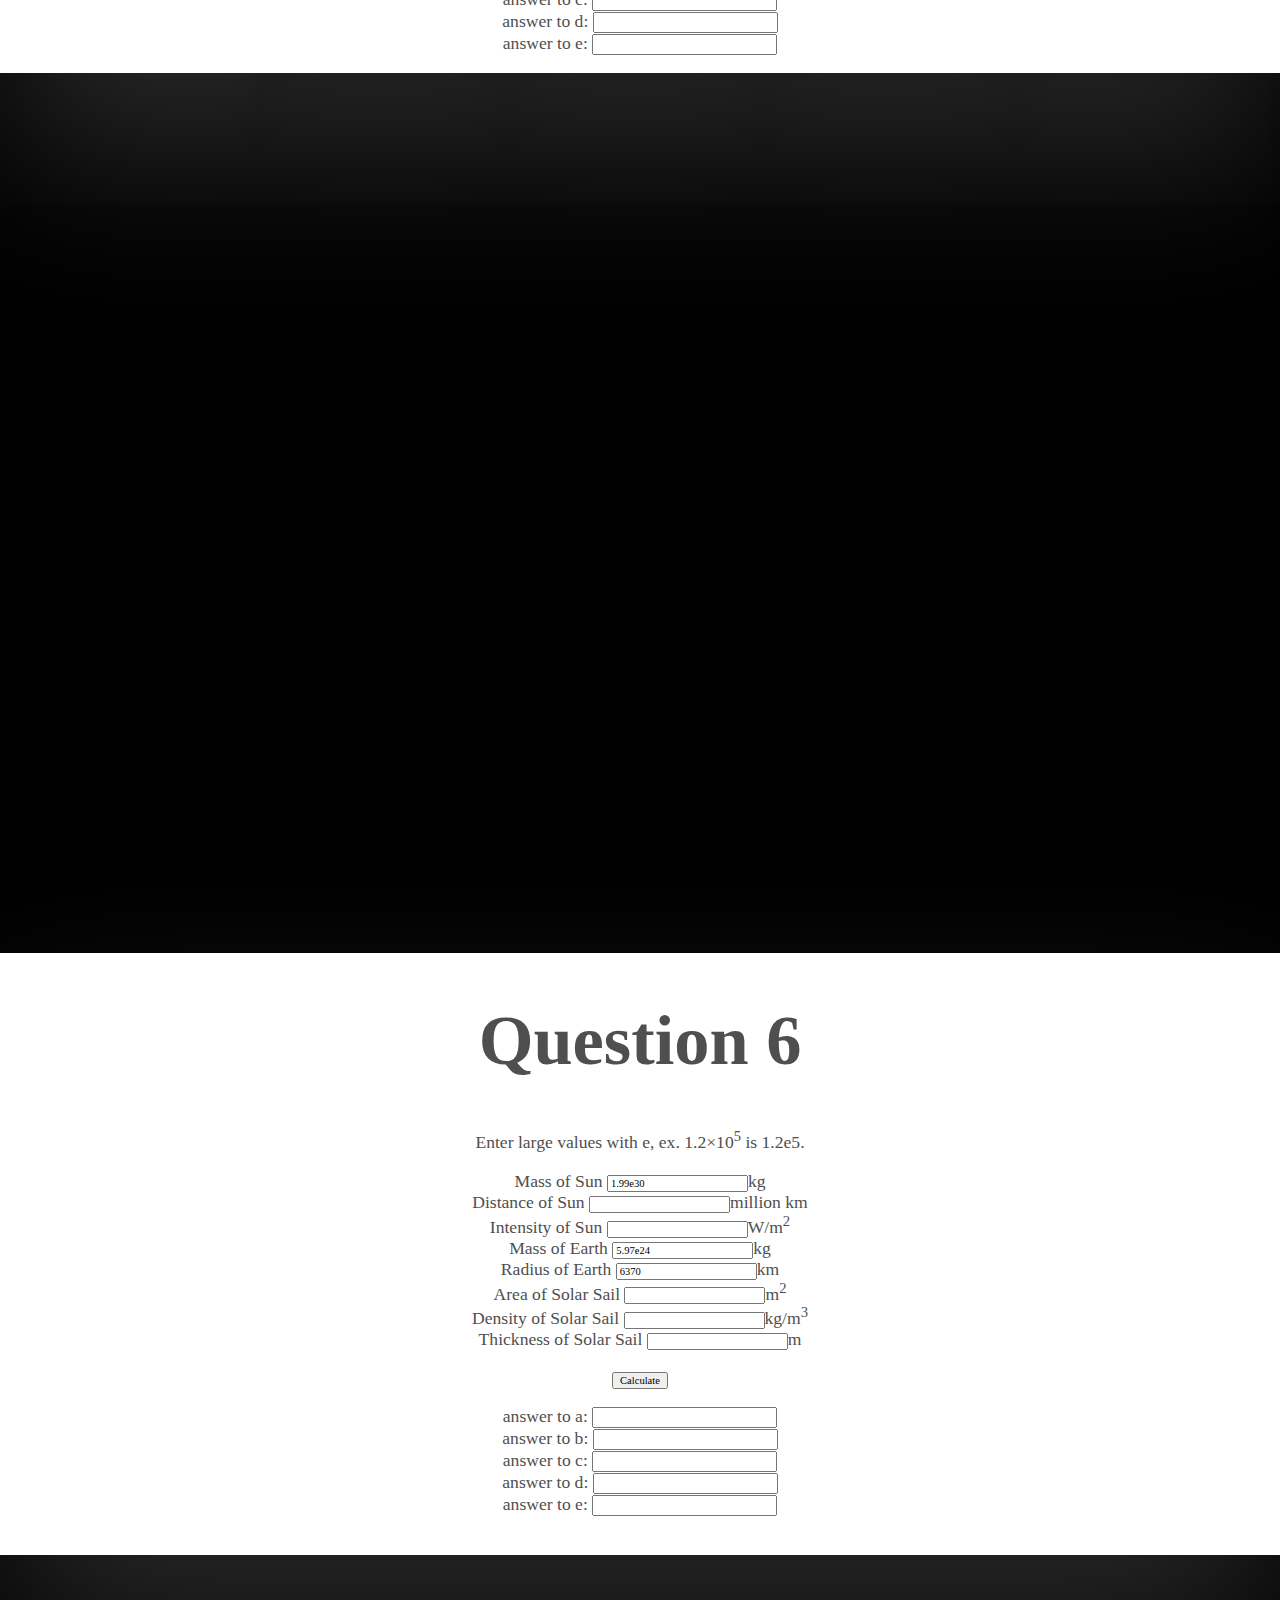
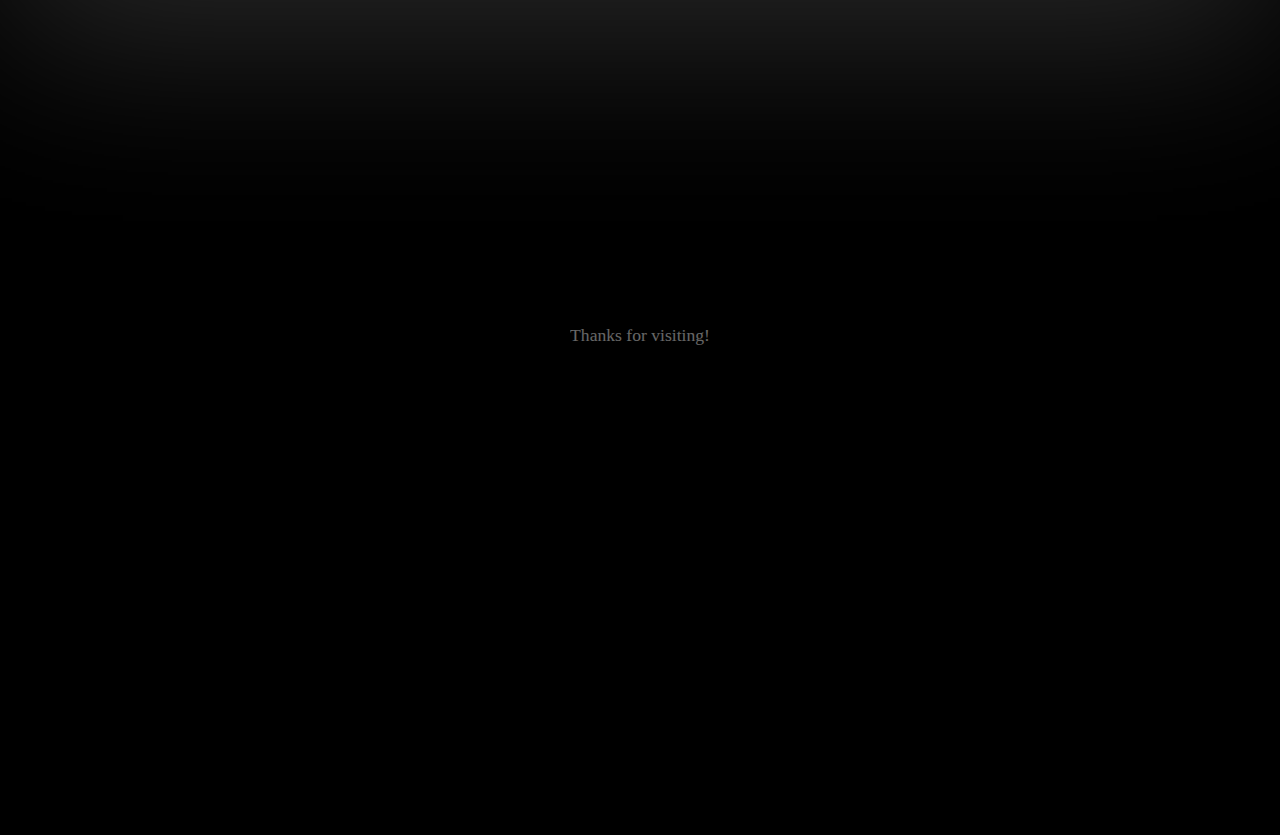
==== commit bad0f3bb: "asdf" ====
--- a/capa/10.html
+++ b/capa/10.html
@@ -85,6 +85,7 @@
 		<p><b>CAPA 10</b></p>
 		<p>
 		Enter your given CAPA values, and click 'Calculate' to recieve the result.</br>
+		When entering values 'e' notation is acceptable but doing '*10^2' is not
 		The purpose of this resource is for referencing when studying.
 		</p>
 		</div>
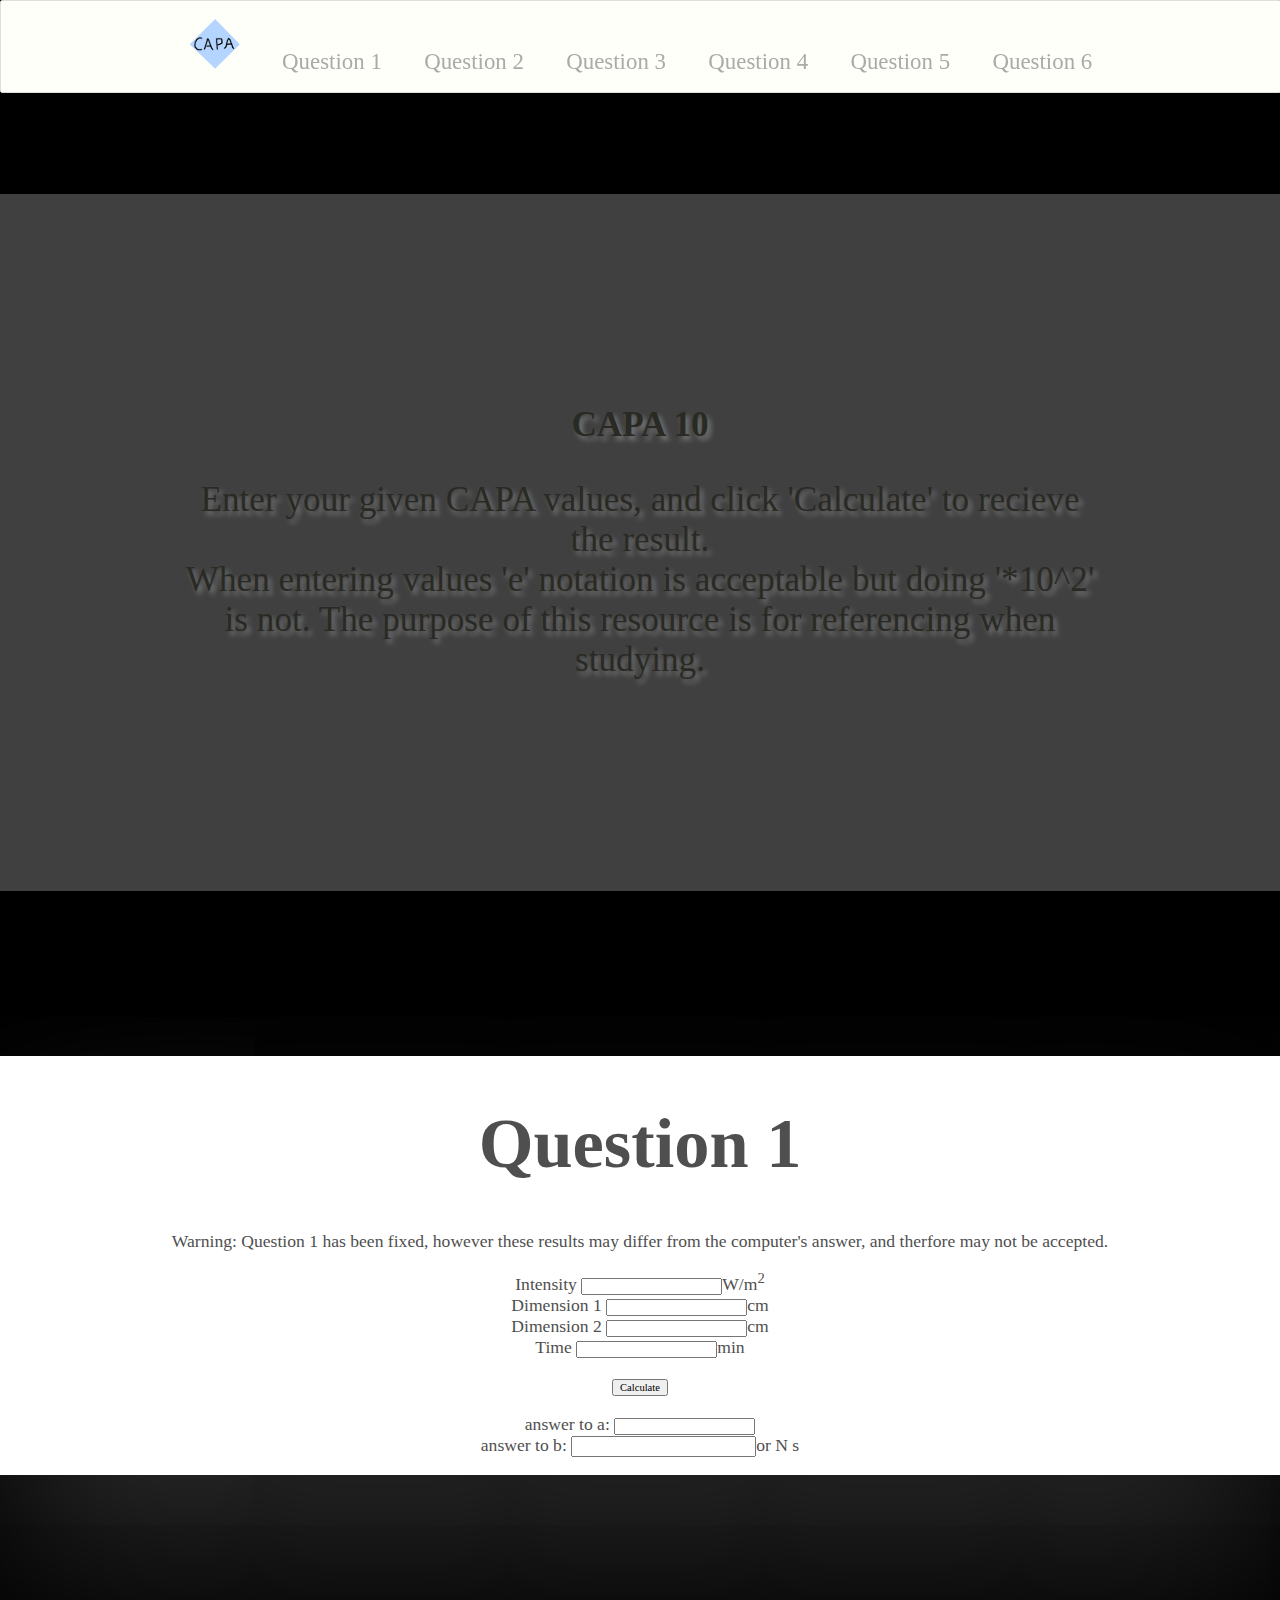
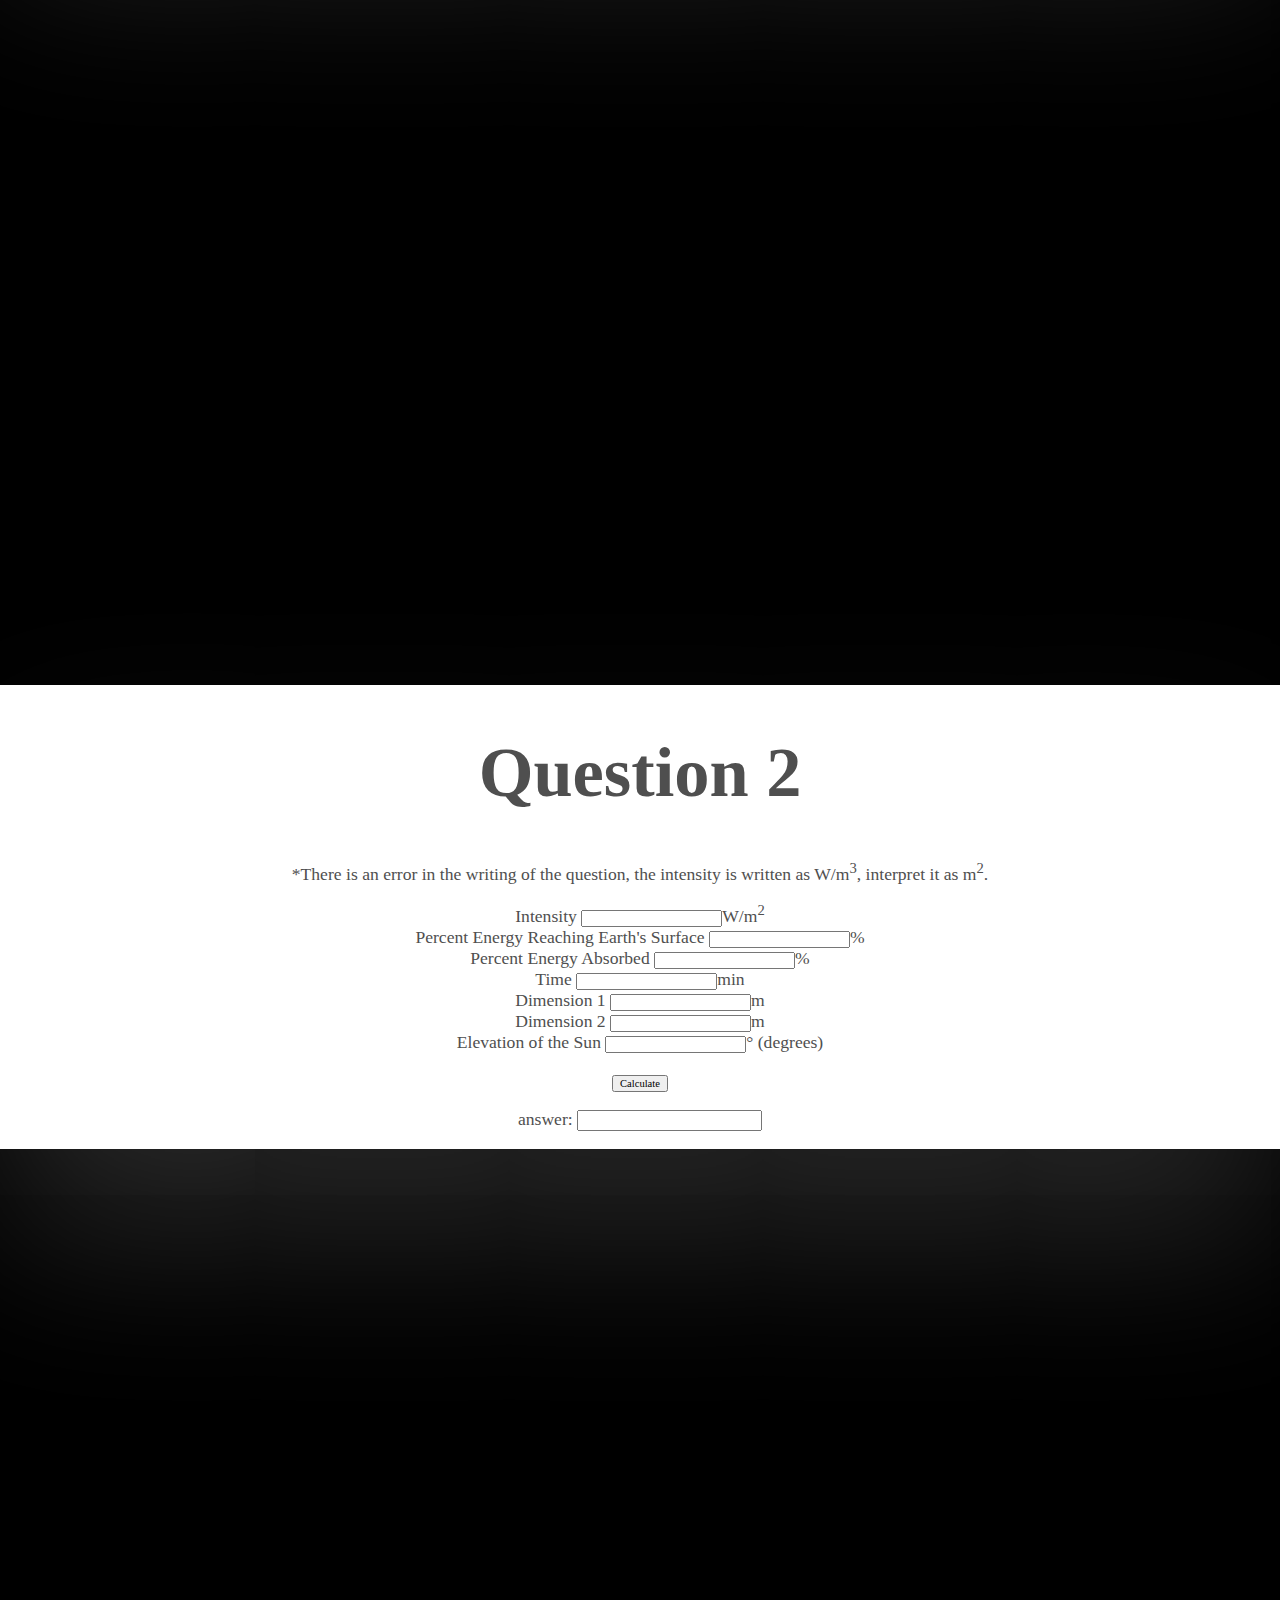
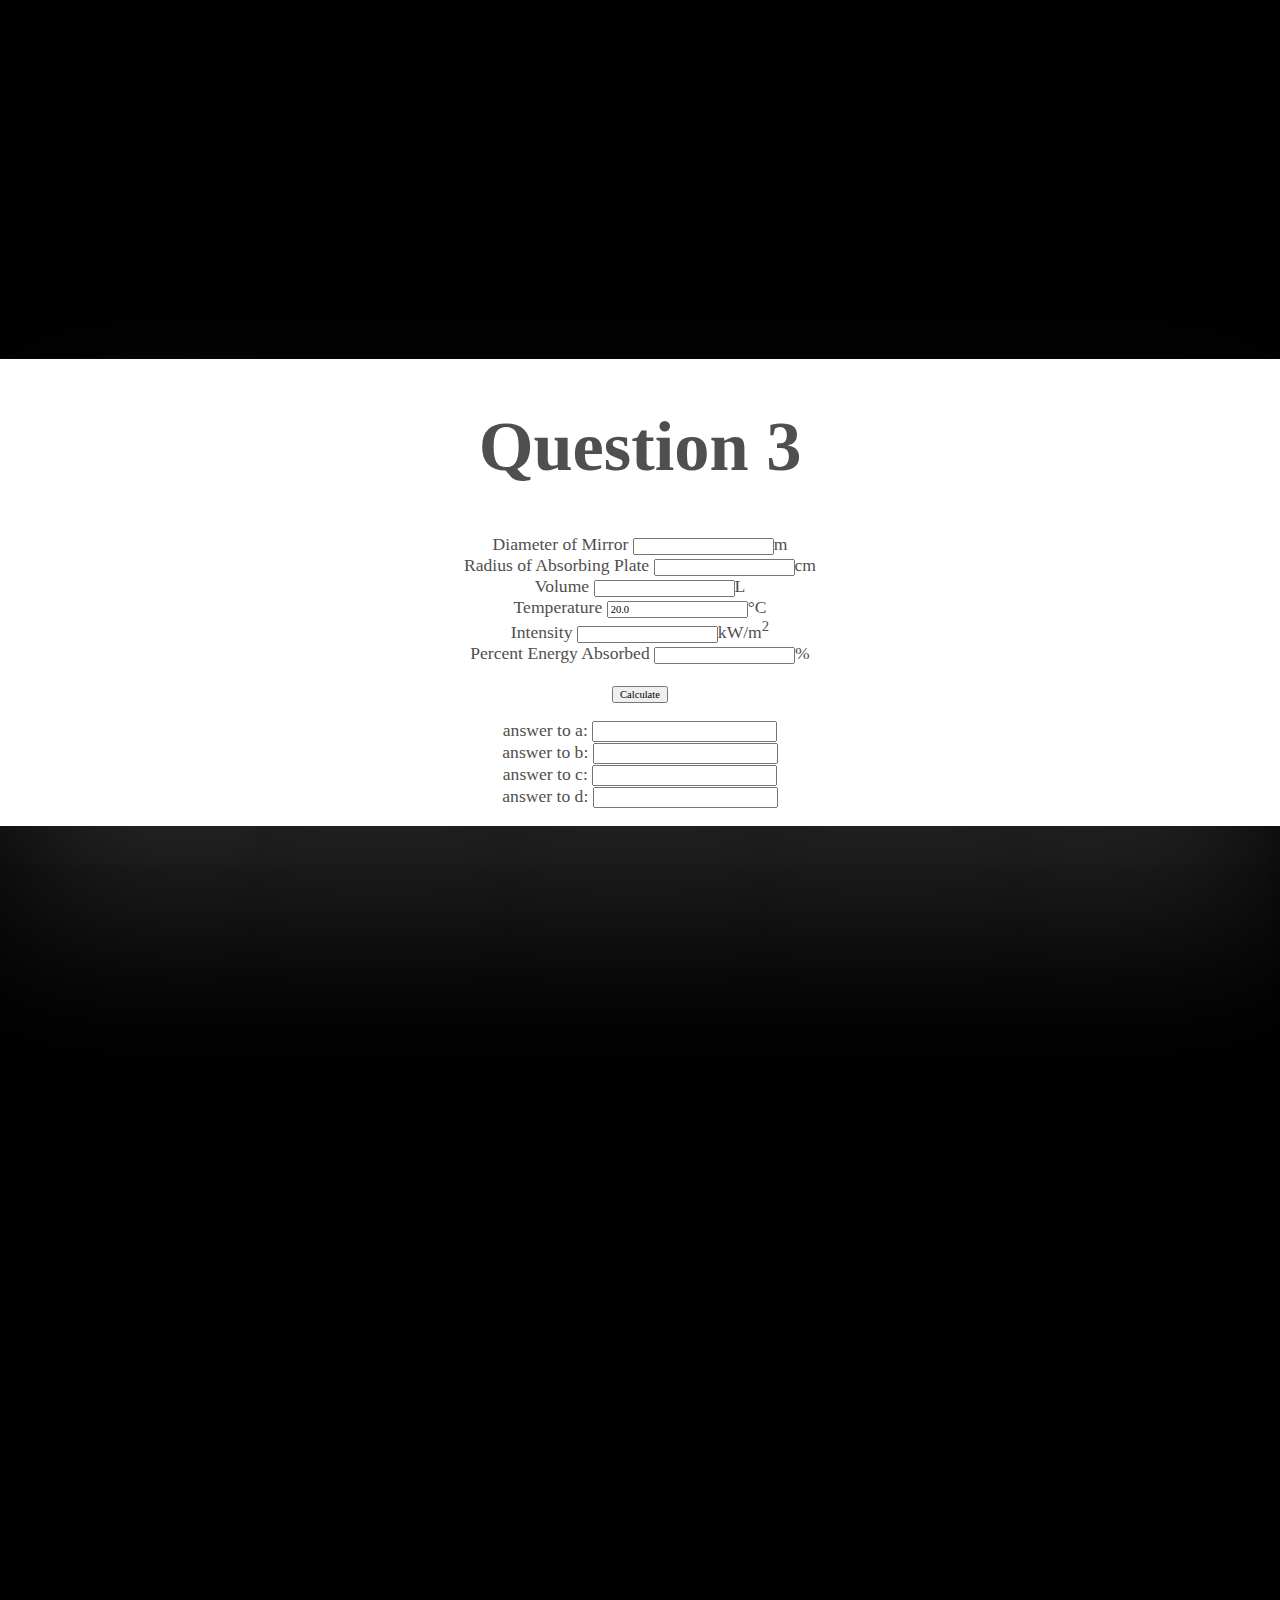
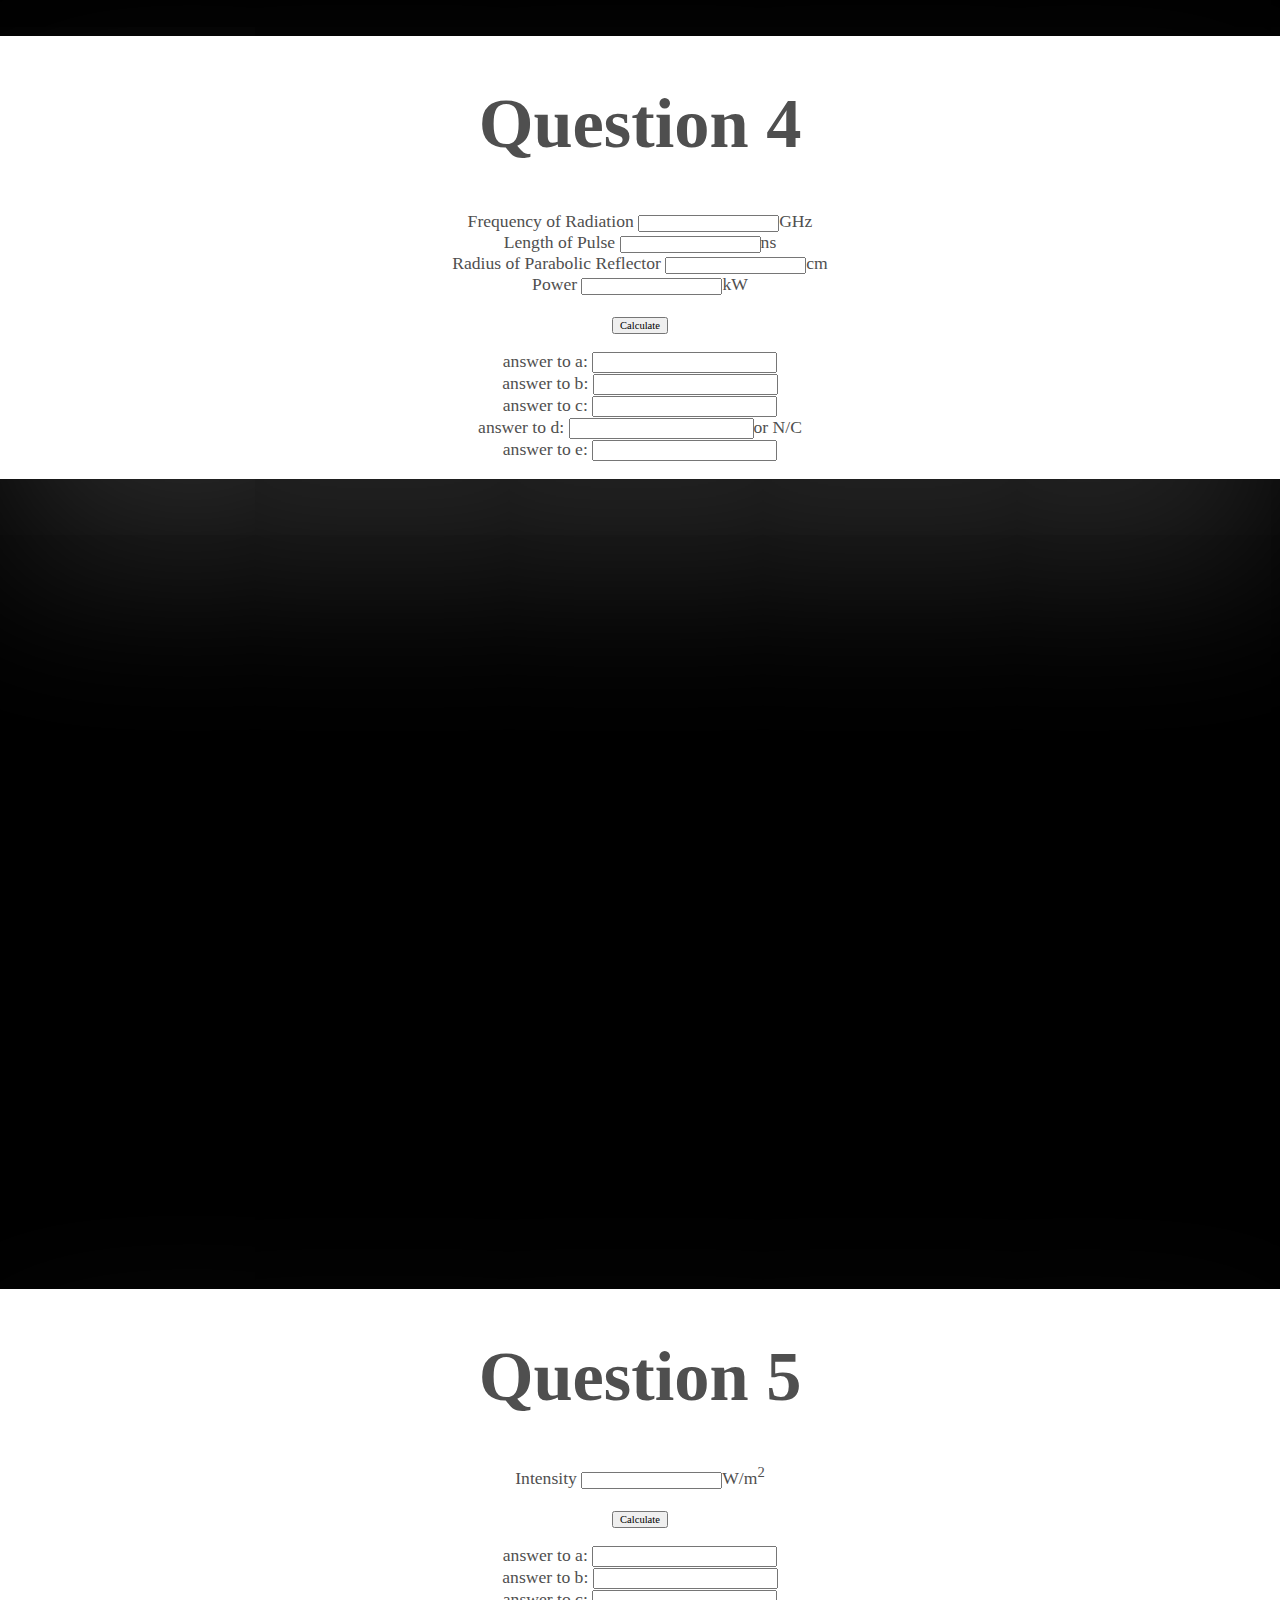
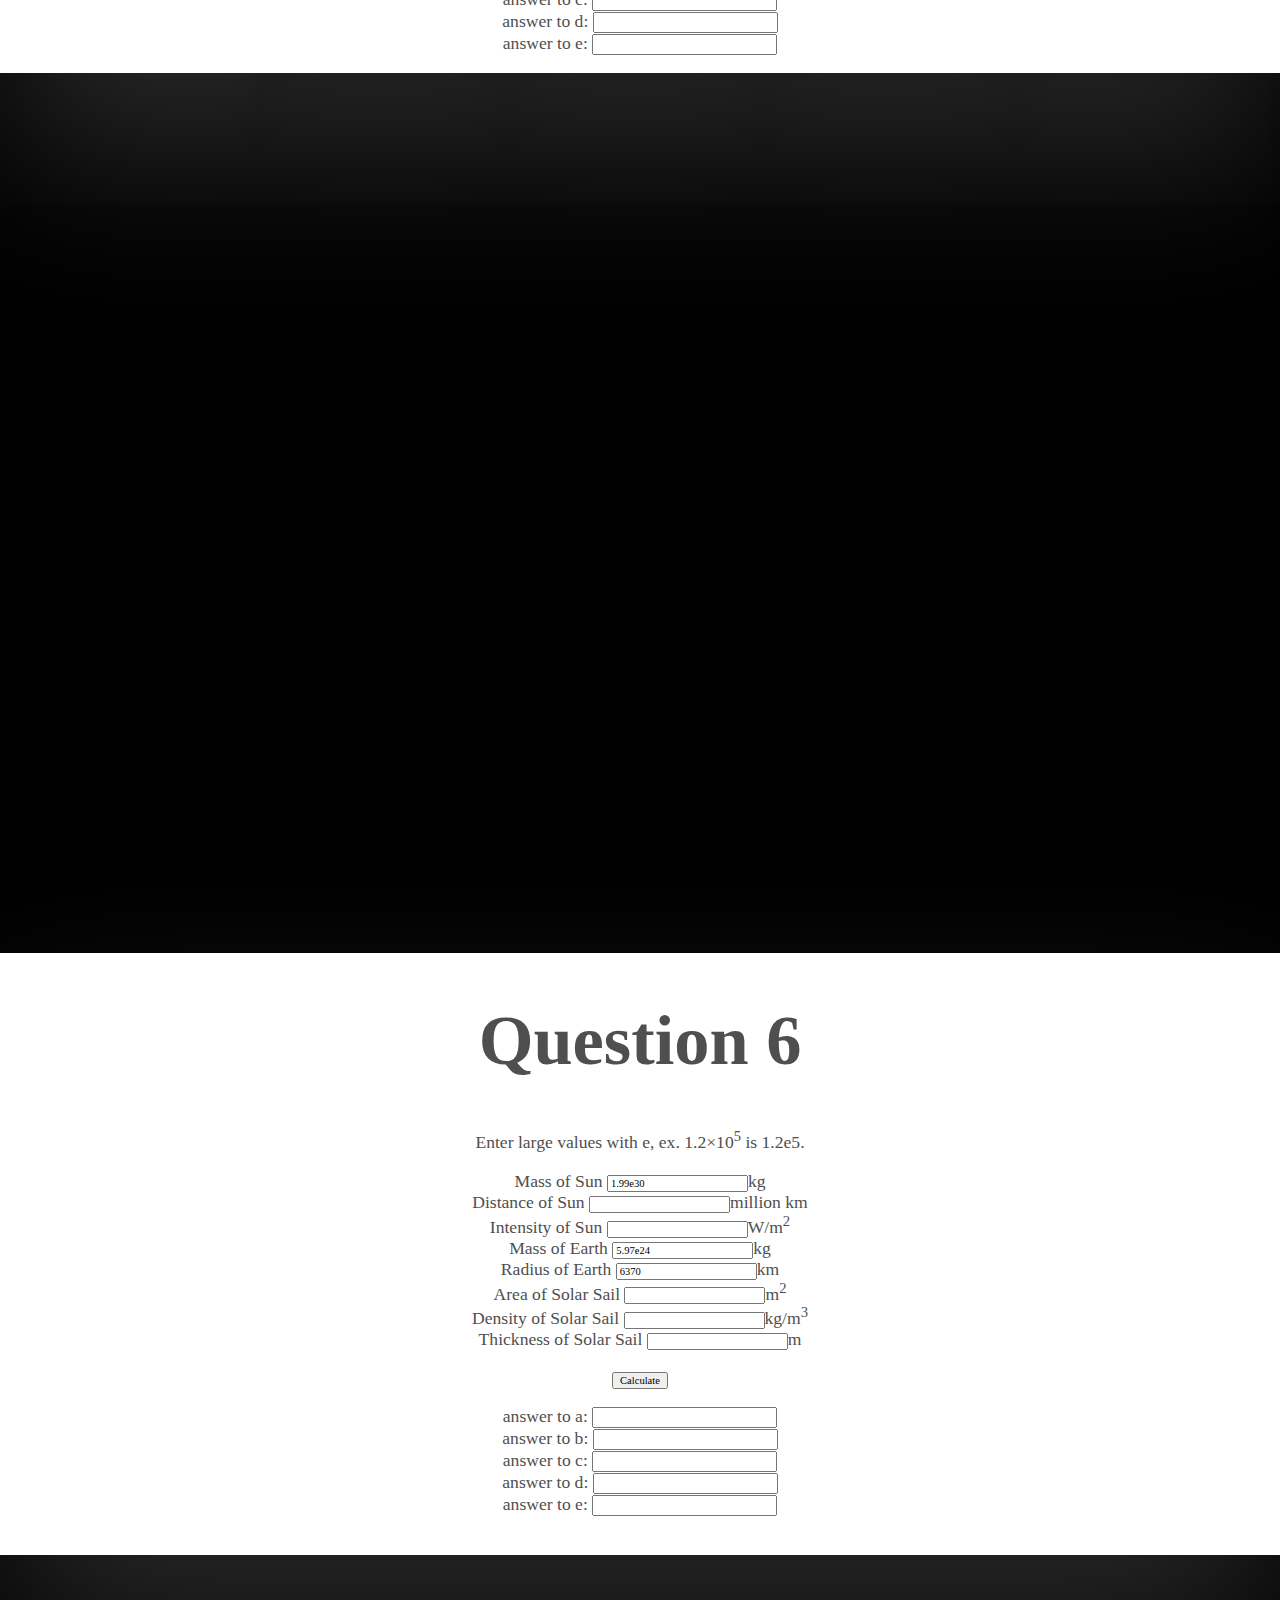
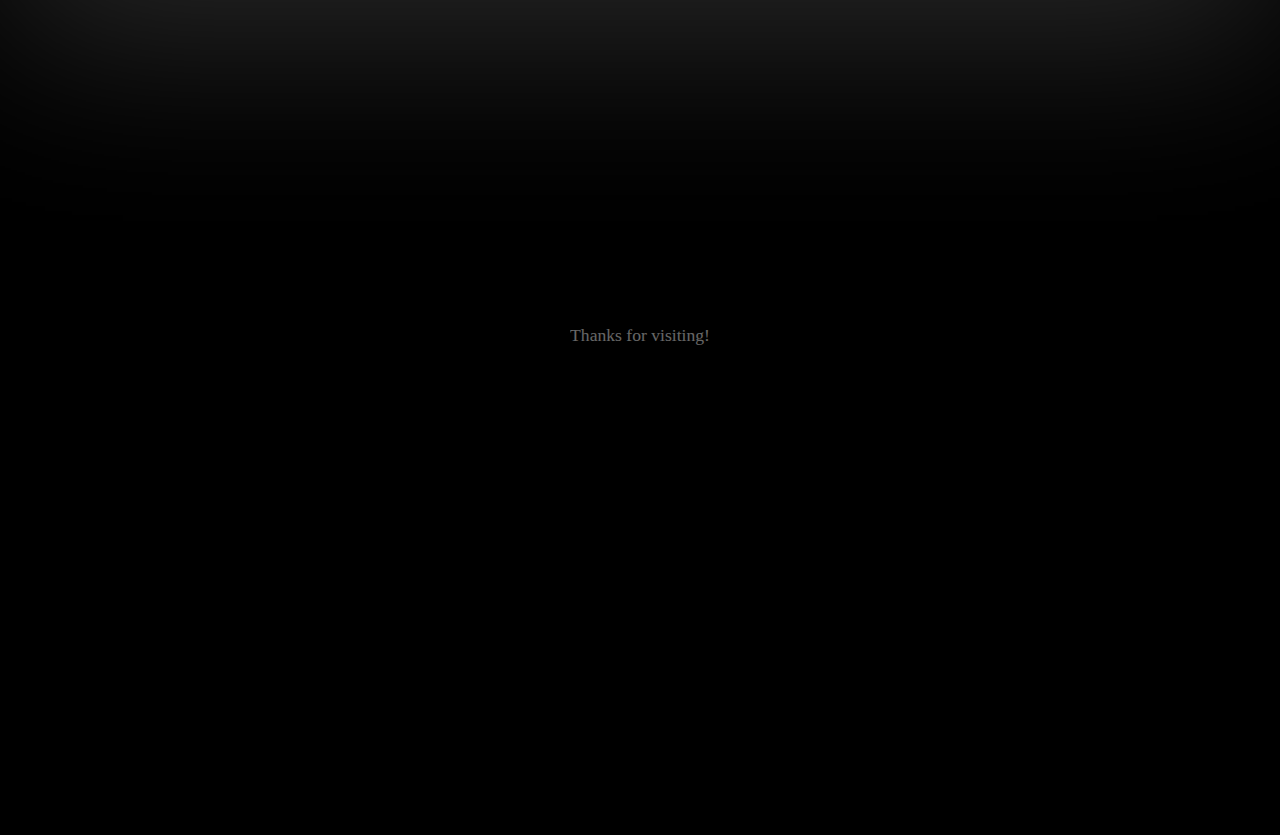
==== commit 3612442a: "aprils fools day speeling? huh" ====
--- a/capa/10.html
+++ b/capa/10.html
@@ -85,7 +85,7 @@
 		<p><b>CAPA 10</b></p>
 		<p>
 		Enter your given CAPA values, and click 'Calculate' to recieve the result.</br>
-		When entering values 'e' notation is acceptable but doing '*10^2' is not
+		When entering values 'e' notation is acceptable but doing '*10^2' is not.
 		The purpose of this resource is for referencing when studying.
 		</p>
 		</div>
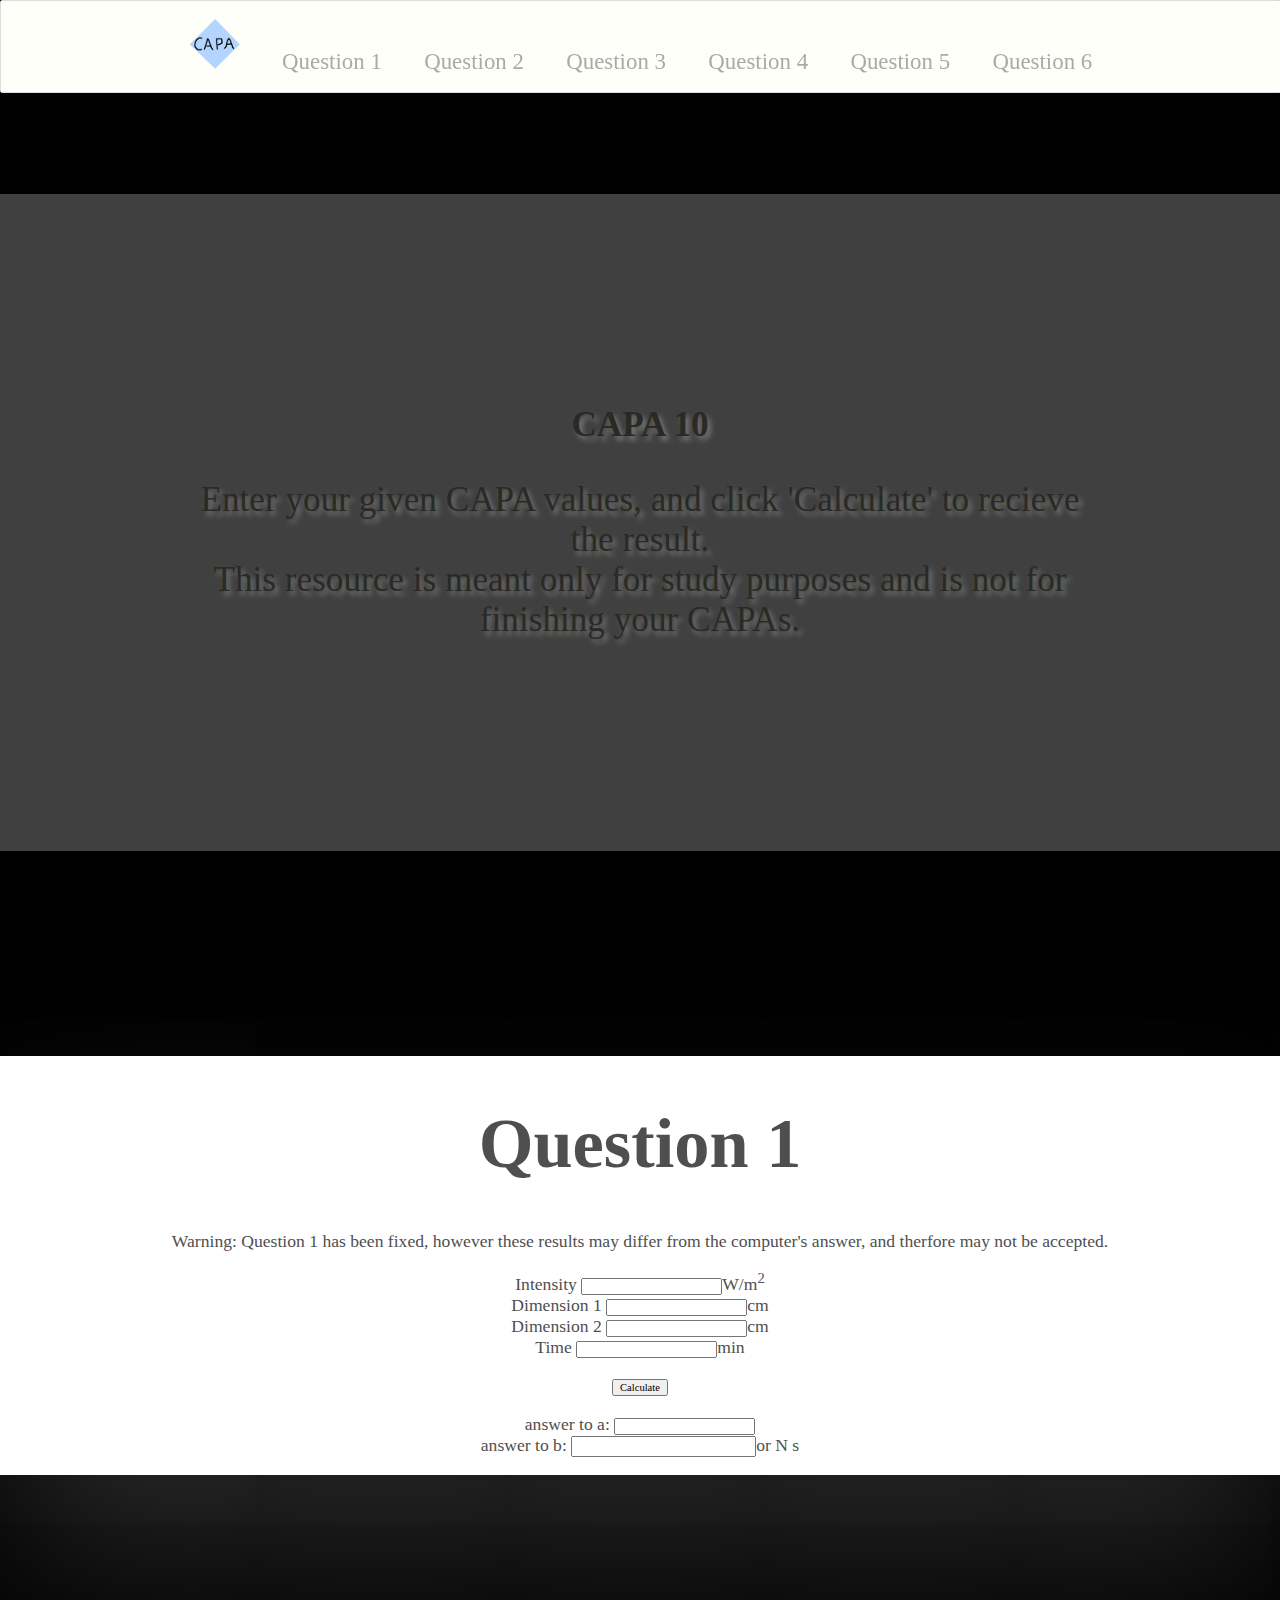
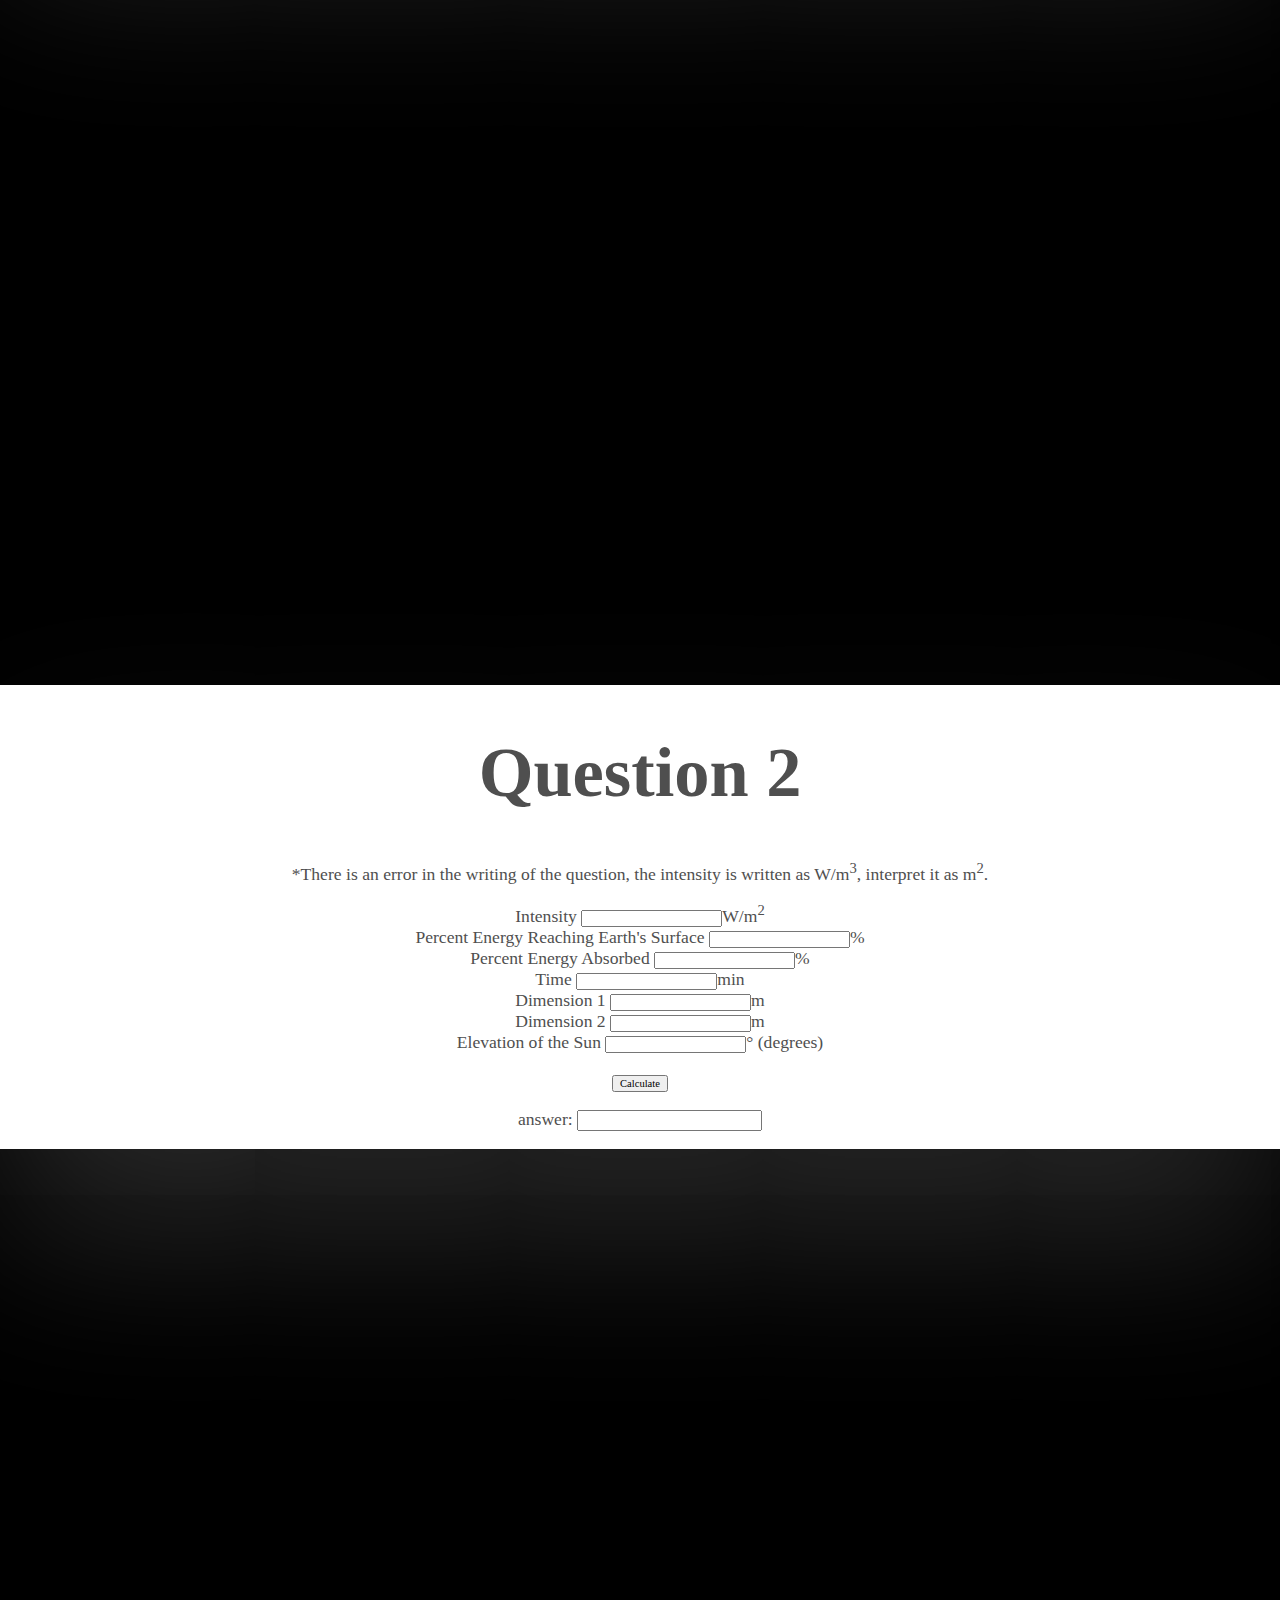
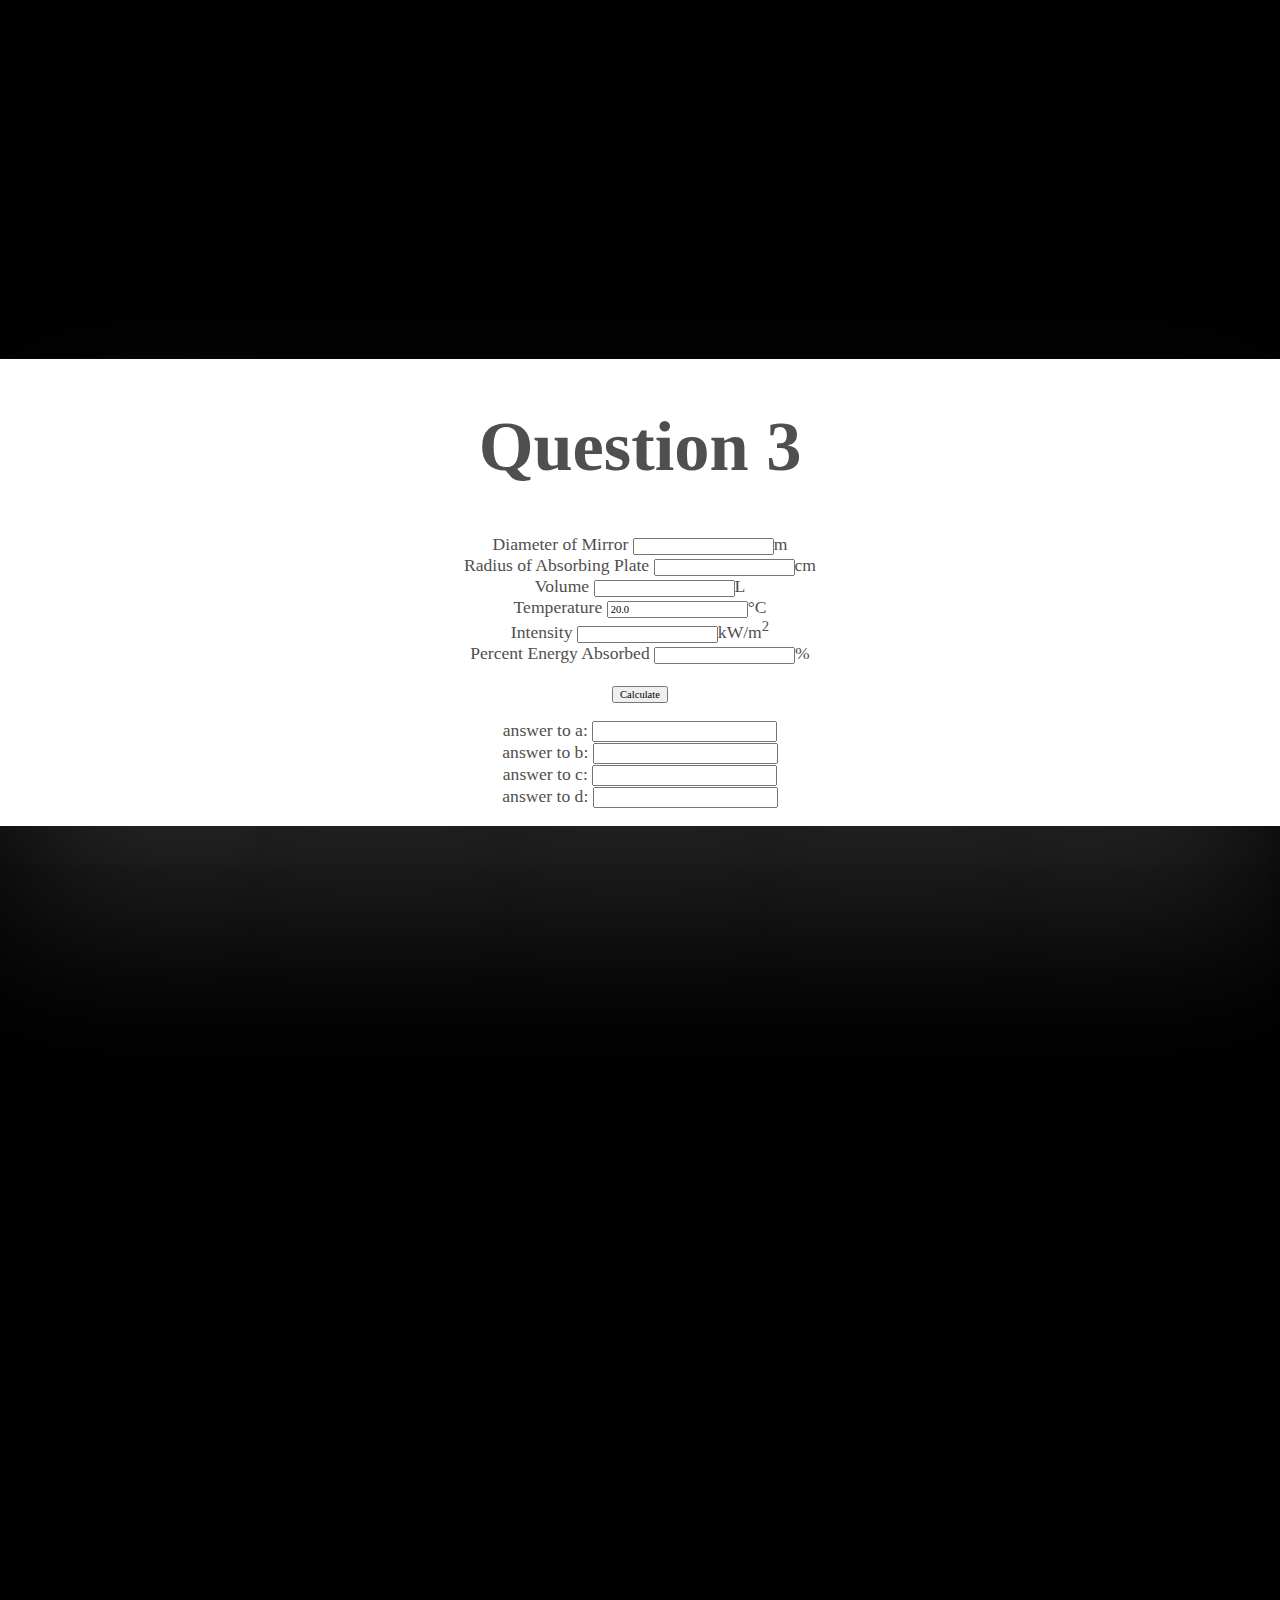
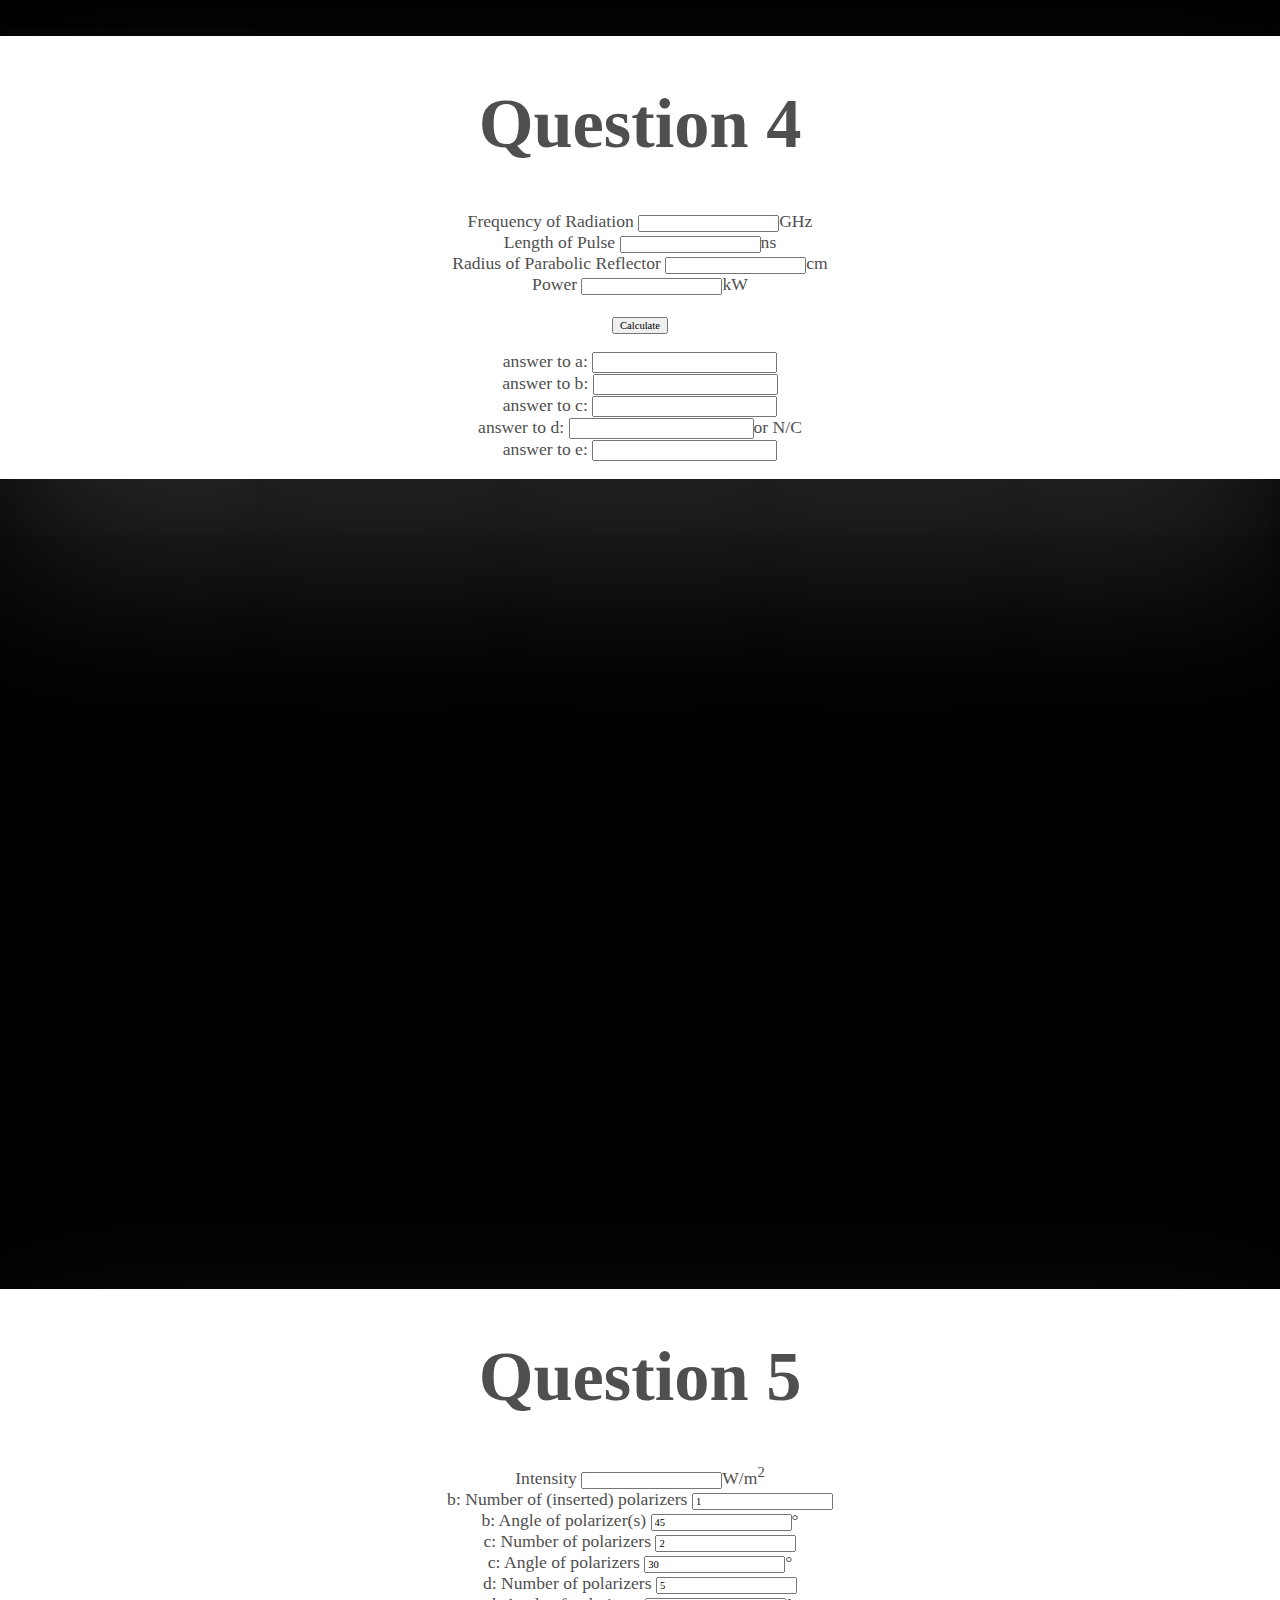
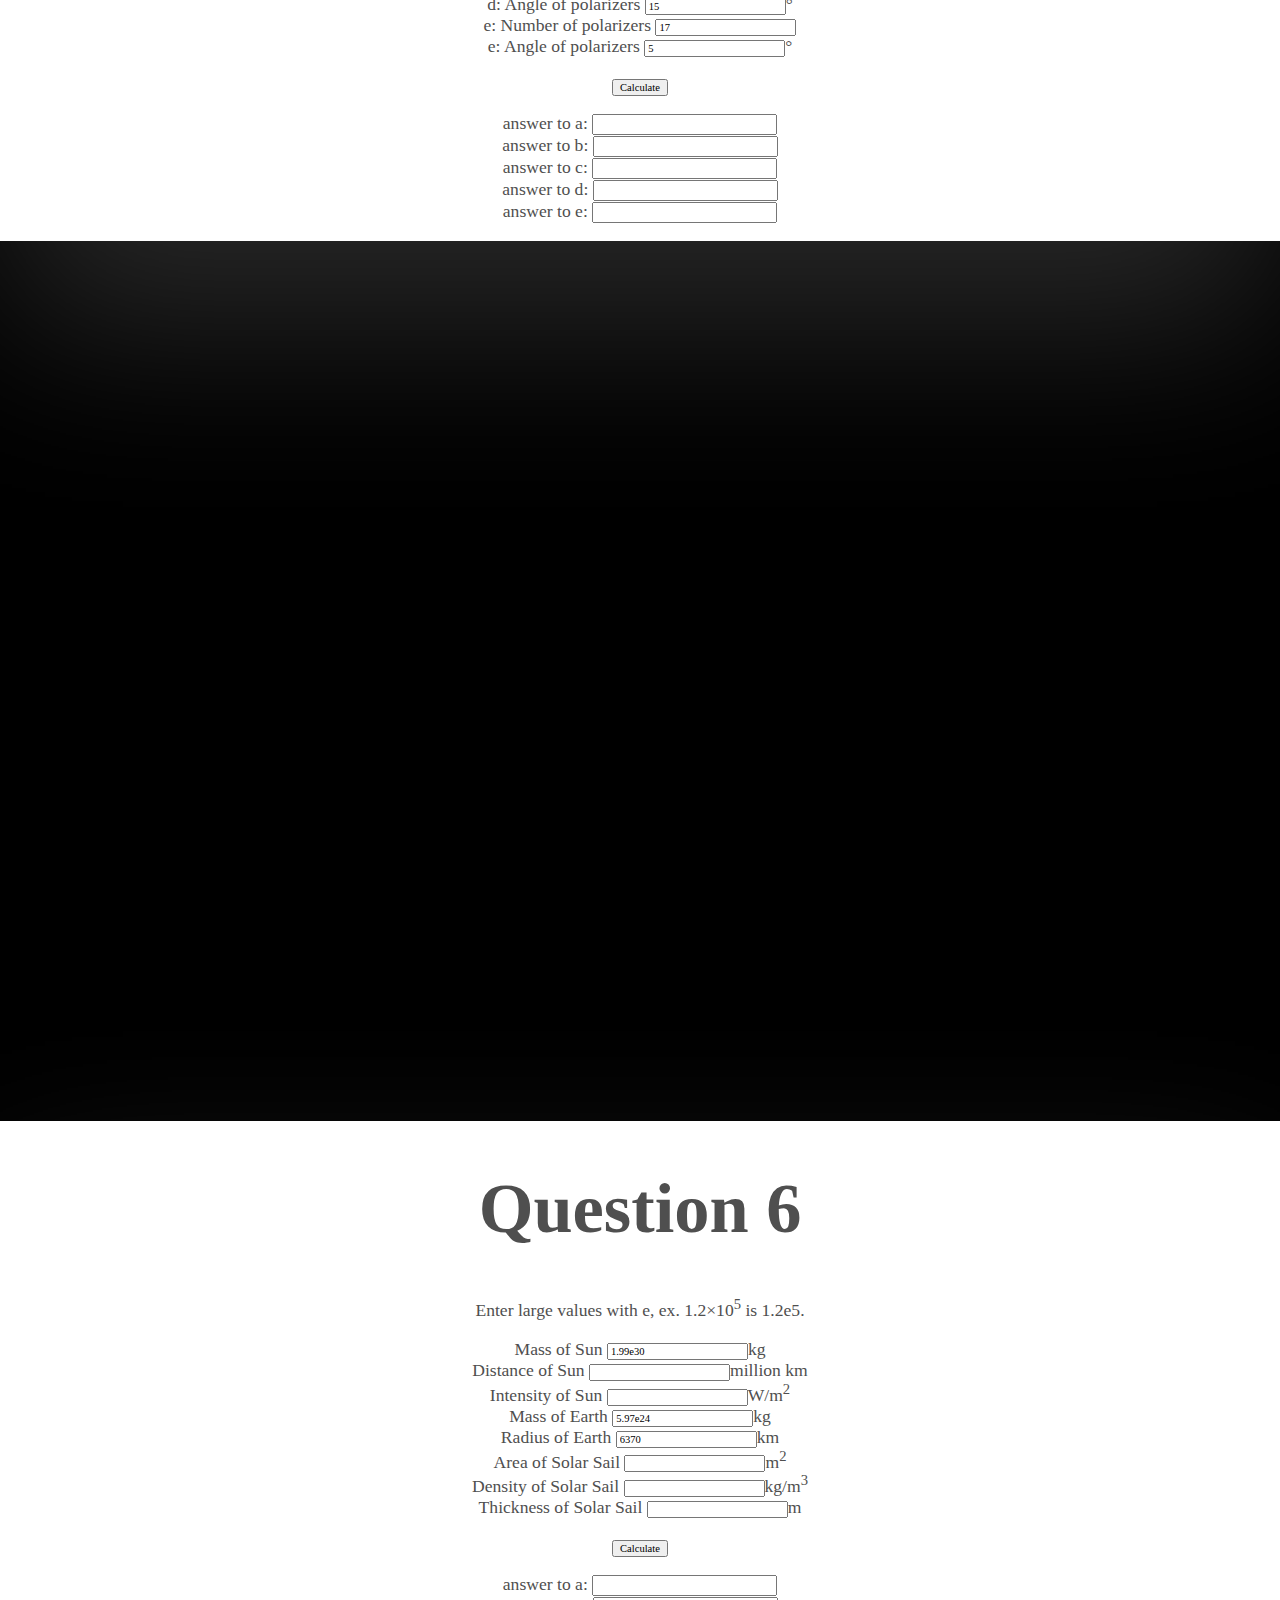
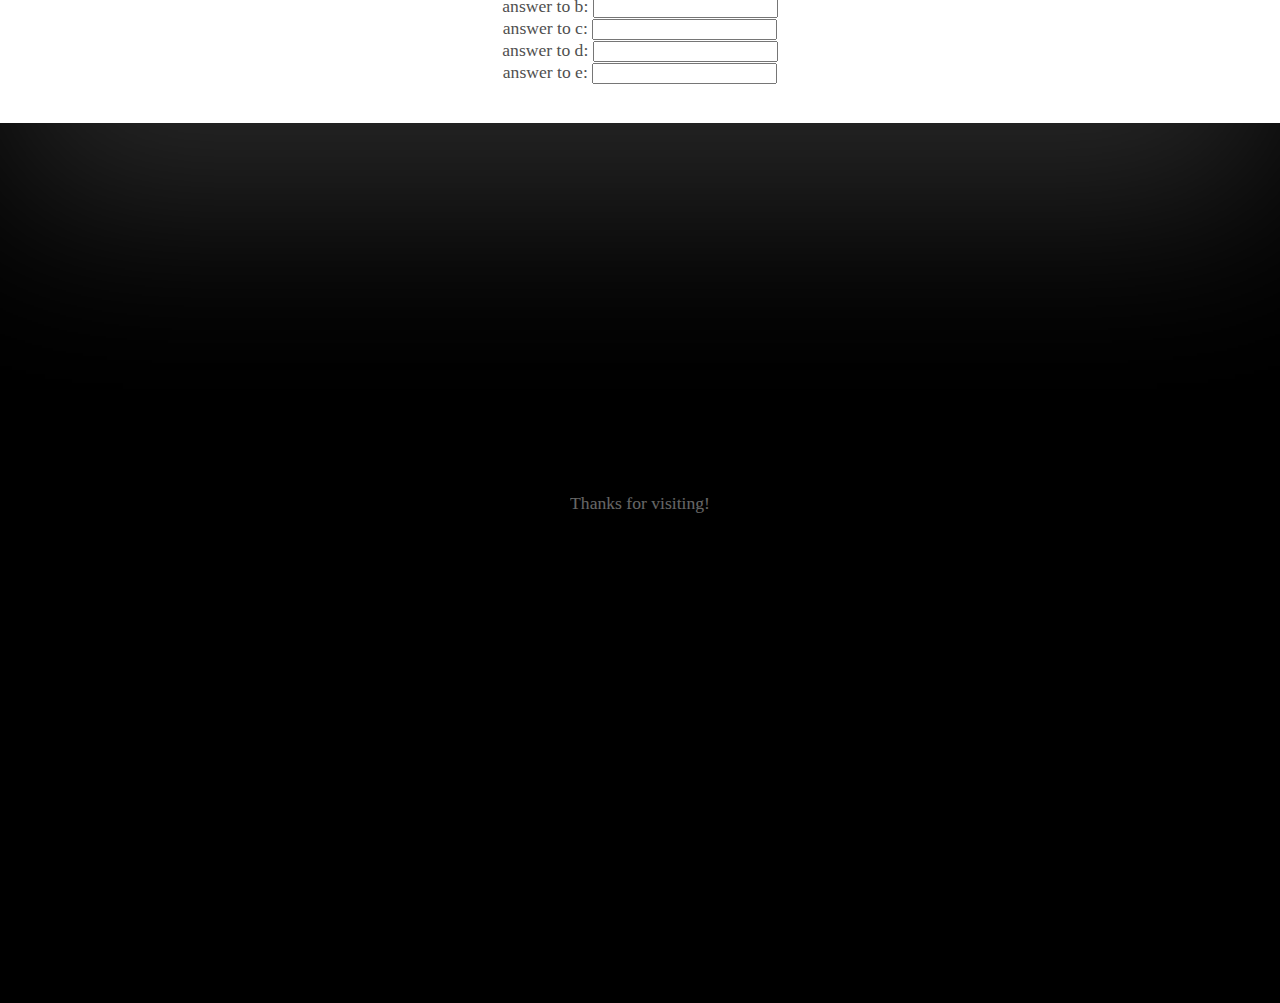
==== commit f8a2e5ec: "added stuff to q5" ====
--- a/capa/10.html
+++ b/capa/10.html
@@ -5,7 +5,7 @@
 	<title>Phys 142 CAPA 10</title>
 	<link rel="stylesheet" type="text/css" href="css/capa.css">
     <link rel="shortcut icon" href="./imgs/capa.ico" >
-	<script src="js/calc.js" type="text/javascript" ></script>
+	<script src="calc.js" type="text/javascript" ></script>
 	<script src="http://ajax.googleapis.com/ajax/libs/jquery/1.10.2/jquery.min.js"></script>
 
    <script type="text/javascript" src="js/jquery-1.10.2.min.js"></script>
@@ -85,8 +85,7 @@
 		<p><b>CAPA 10</b></p>
 		<p>
 		Enter your given CAPA values, and click 'Calculate' to recieve the result.</br>
-		When entering values 'e' notation is acceptable but doing '*10^2' is not.
-		The purpose of this resource is for referencing when studying.
+		This resource is meant only for study purposes and is not for finishing your CAPAs.
 		</p>
 		</div>
 	</div>
@@ -193,7 +192,15 @@
 
 		<h1 id="q5">Question 5</h1>
 		<p>
-			Intensity <input type="number" id="q5_inty" />W/m<sup>2</sup>
+			Intensity <input type="number" id="q5_inty" />W/m<sup>2</sup></br>
+			b: Number of (inserted) polarizers <input type="number" value="1" id="q5_bnum" /></br>
+			b: Angle of polarizer(s) <input type="number" value="45" id="q5_angle_b" />&deg;</br>
+			c: Number of polarizers <input type="number" value="2" id="q5_cnum" /></br>
+			c: Angle of polarizers <input type="number" value="30" id="q5_angle_c" />&deg;</br>
+			d: Number of polarizers <input type="number" value="5" id="q5_dnum" /></br>
+			d: Angle of polarizers <input type="number" value="15" id="q5_angle_d" />&deg;</br>
+			e: Number of polarizers <input type="number" value="17" id="q5_enum" /></br>
+			e: Angle of polarizers <input type="number" value="5" id="q5_angle_e" />&deg;
 		</p>
 		<button onclick="question5()">Calculate</button>
 		<p>
@@ -245,4 +252,4 @@
 	</div>
 
 </body>
-</html>
+</html>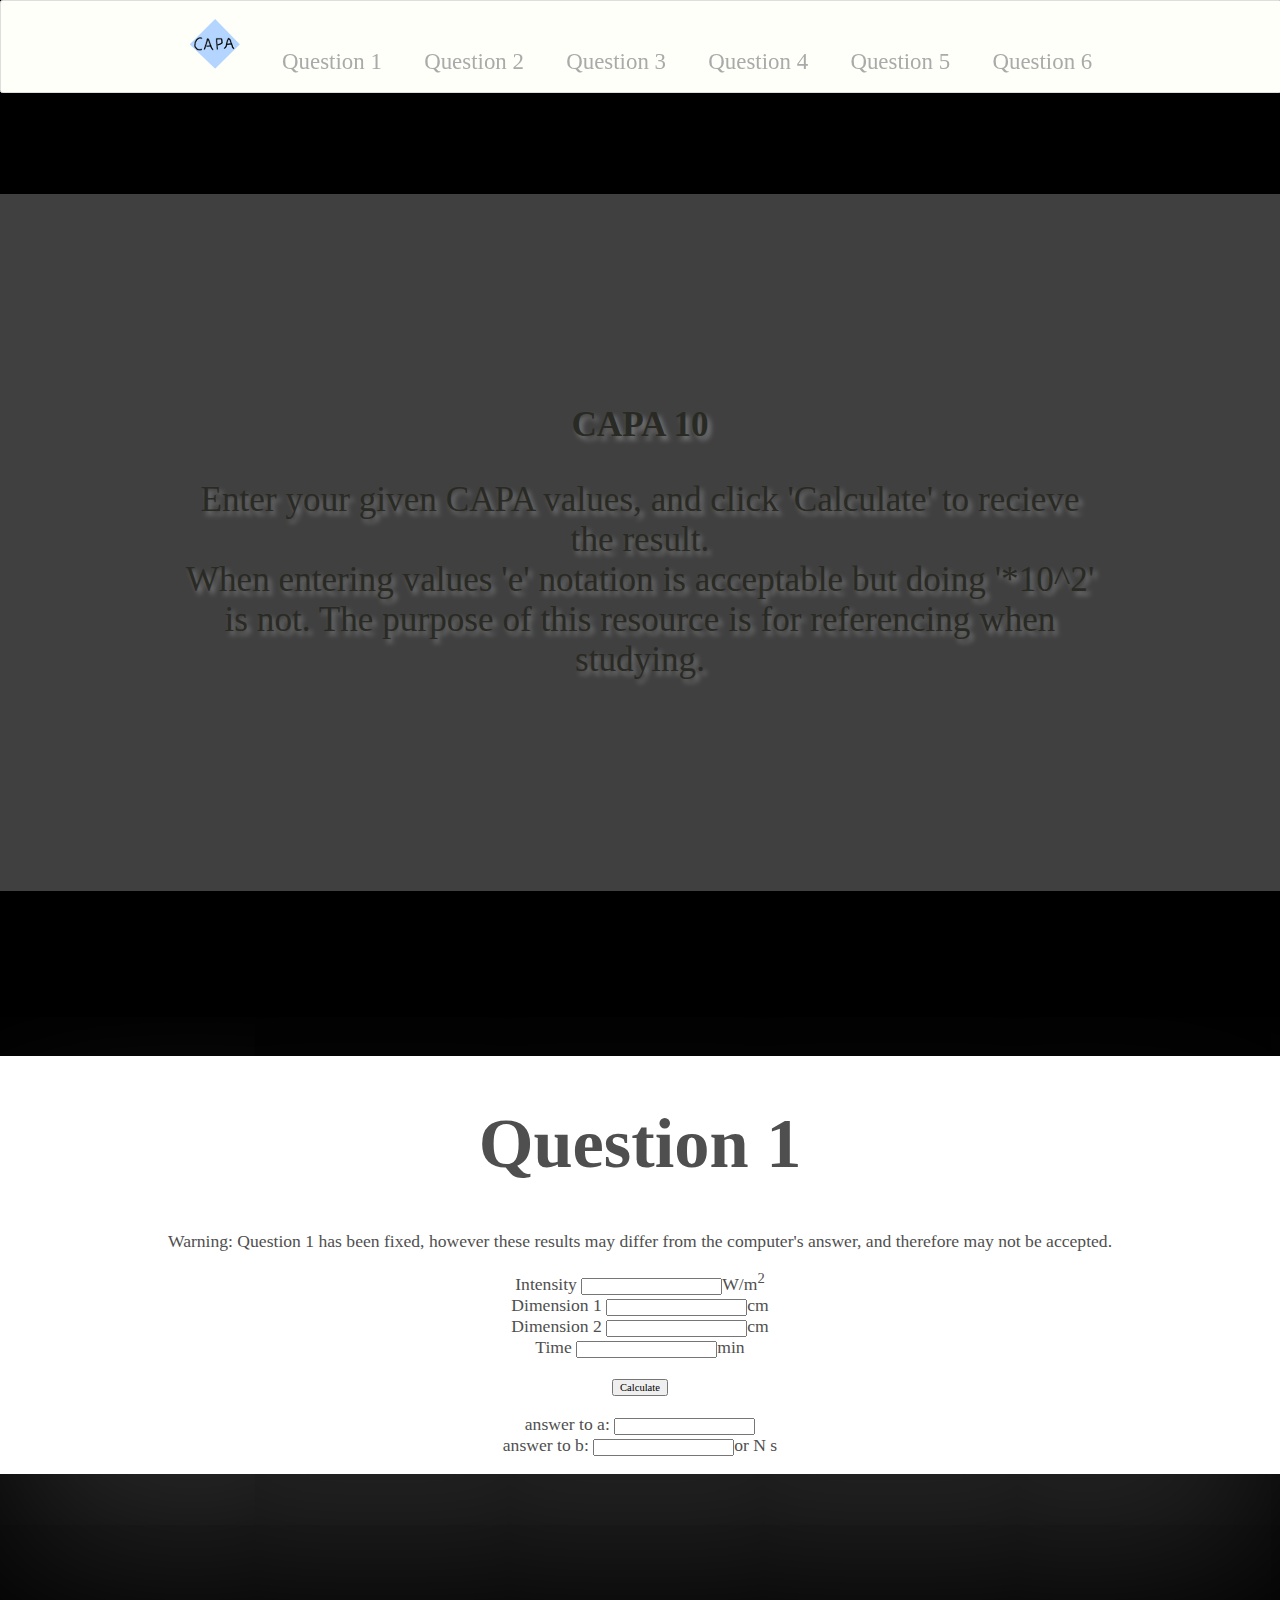
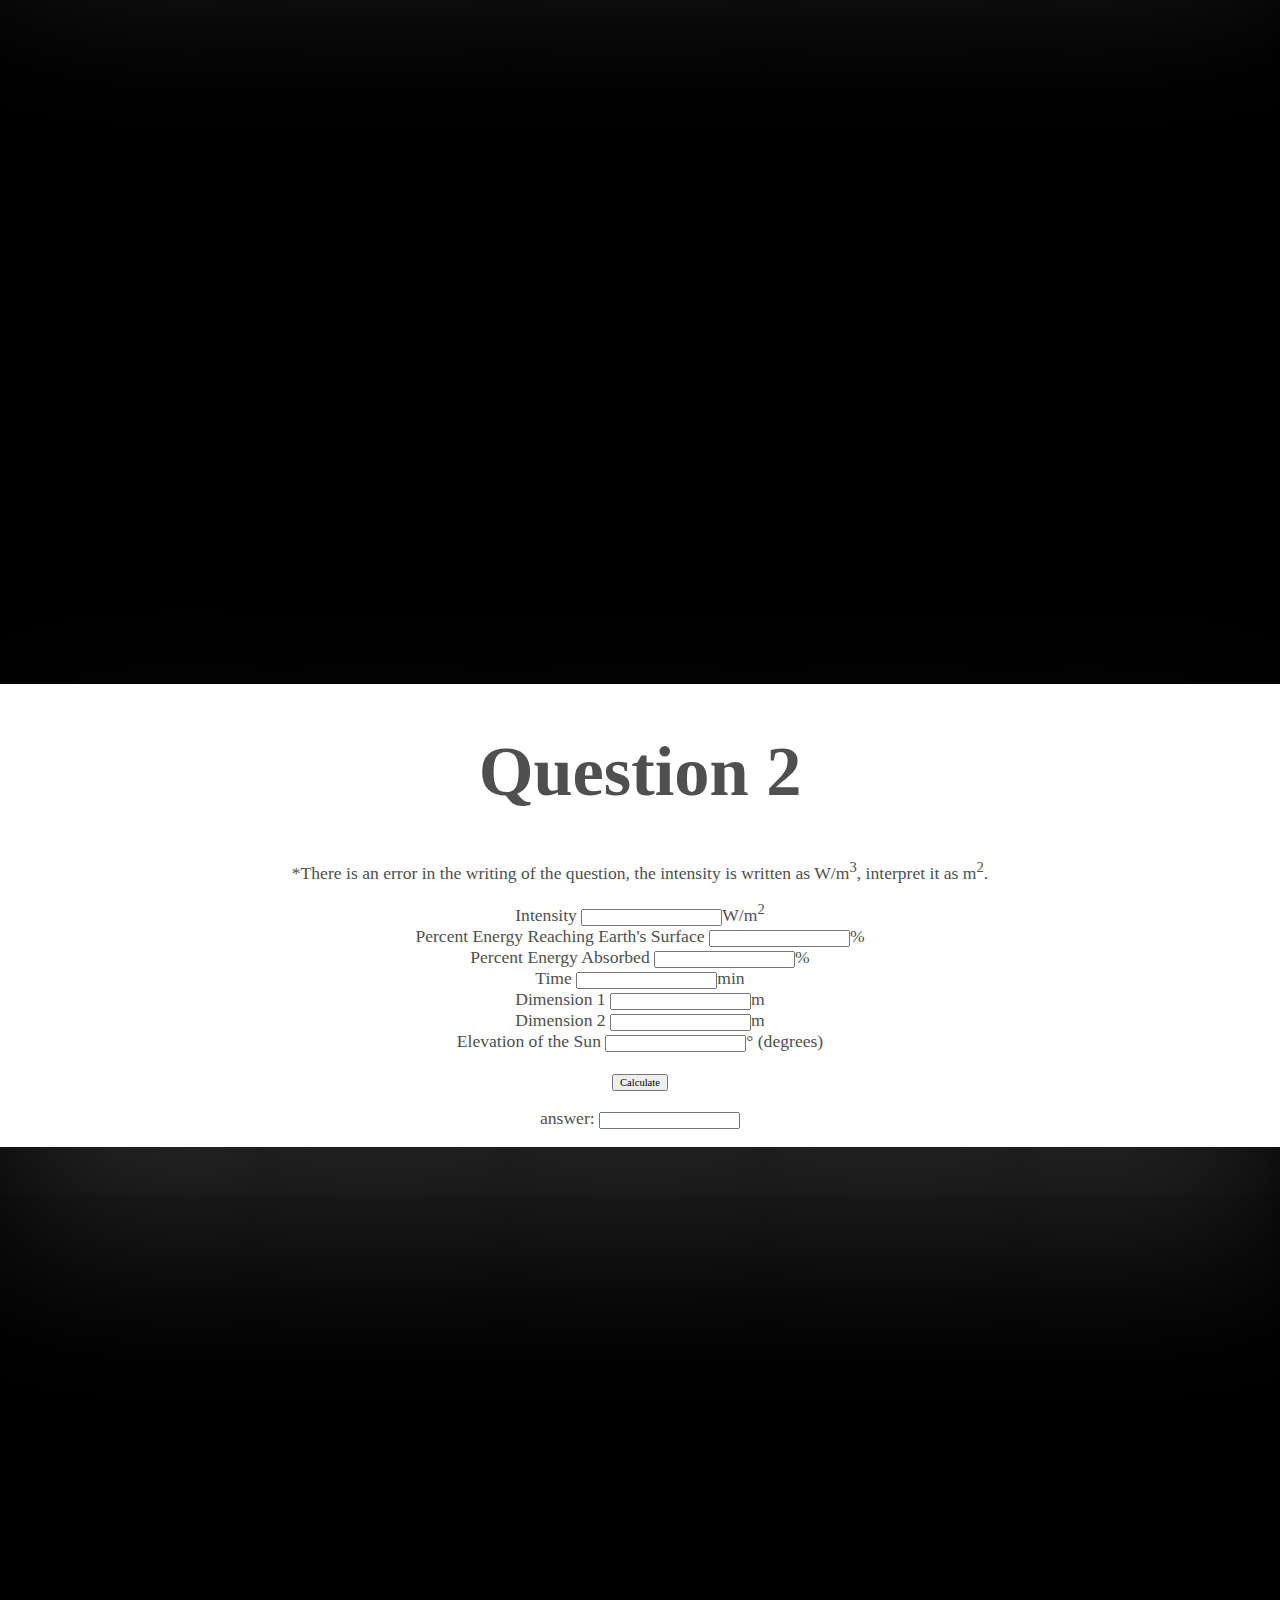
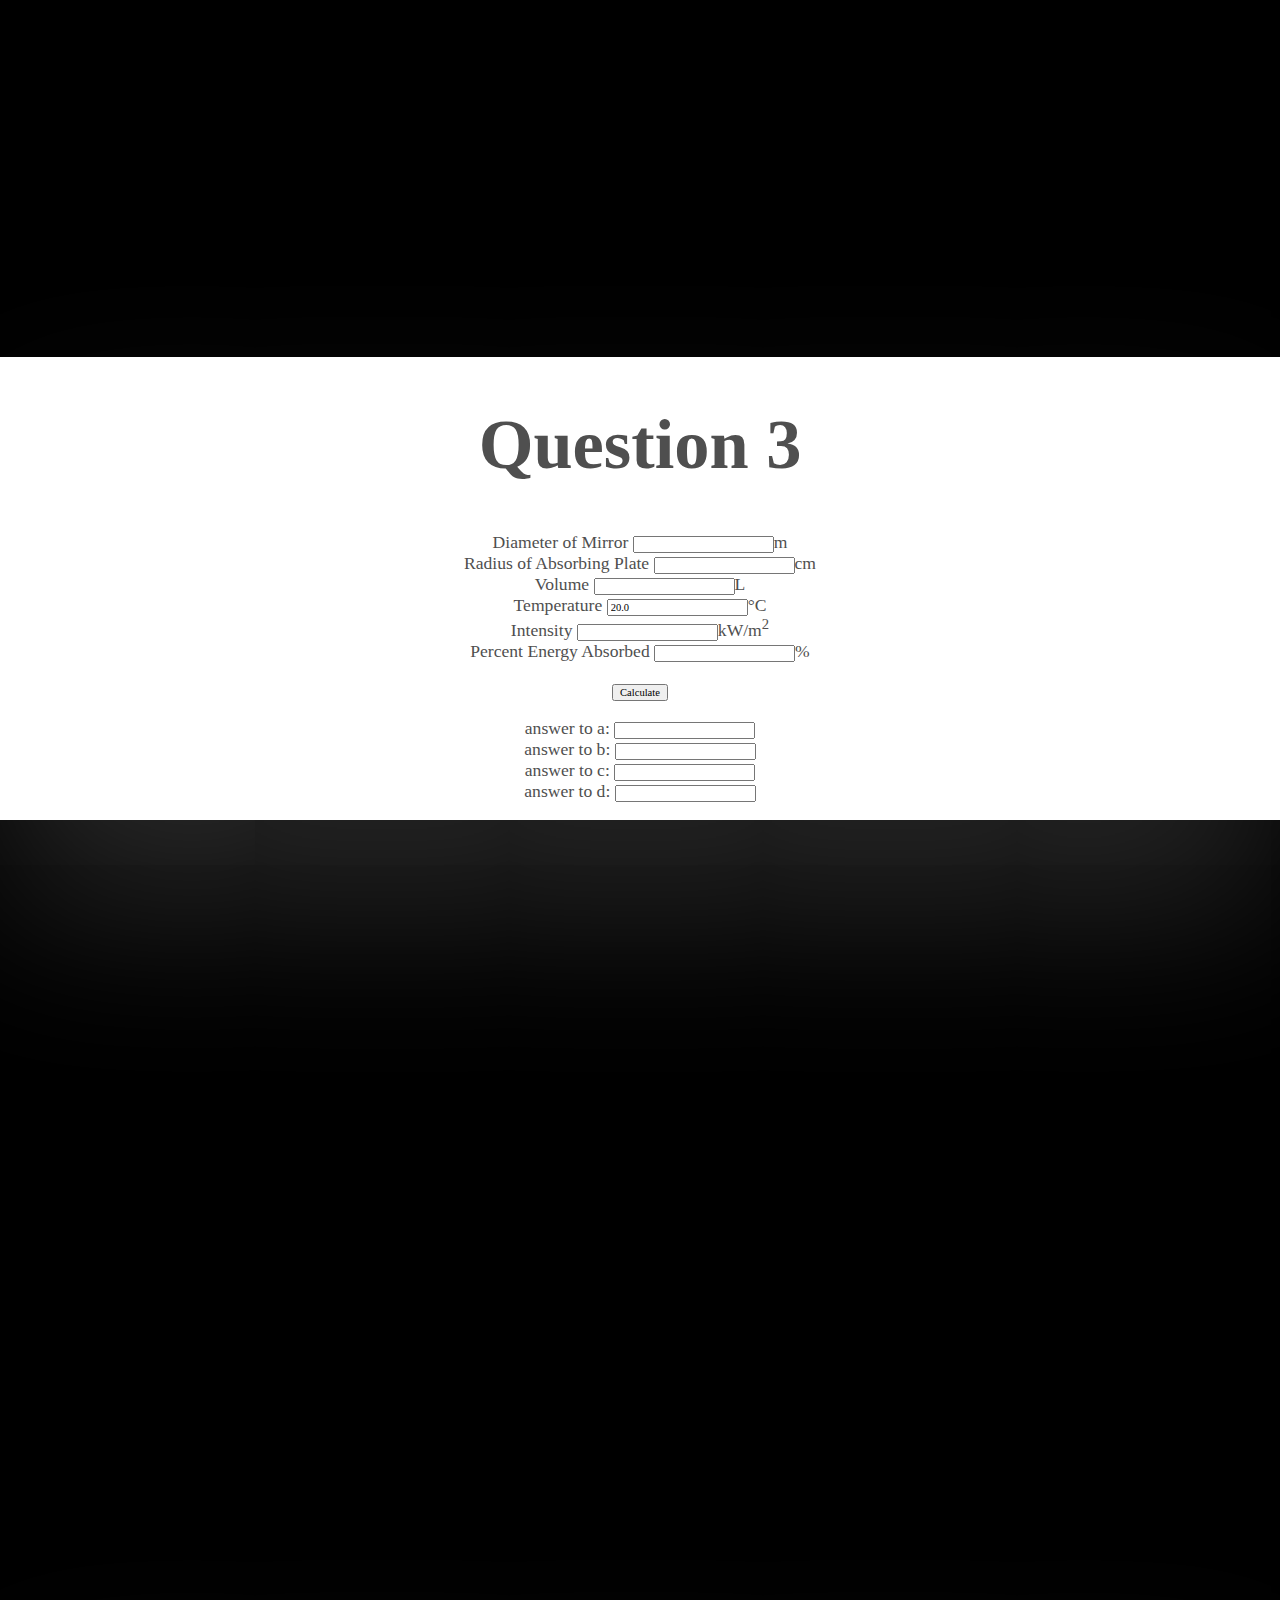
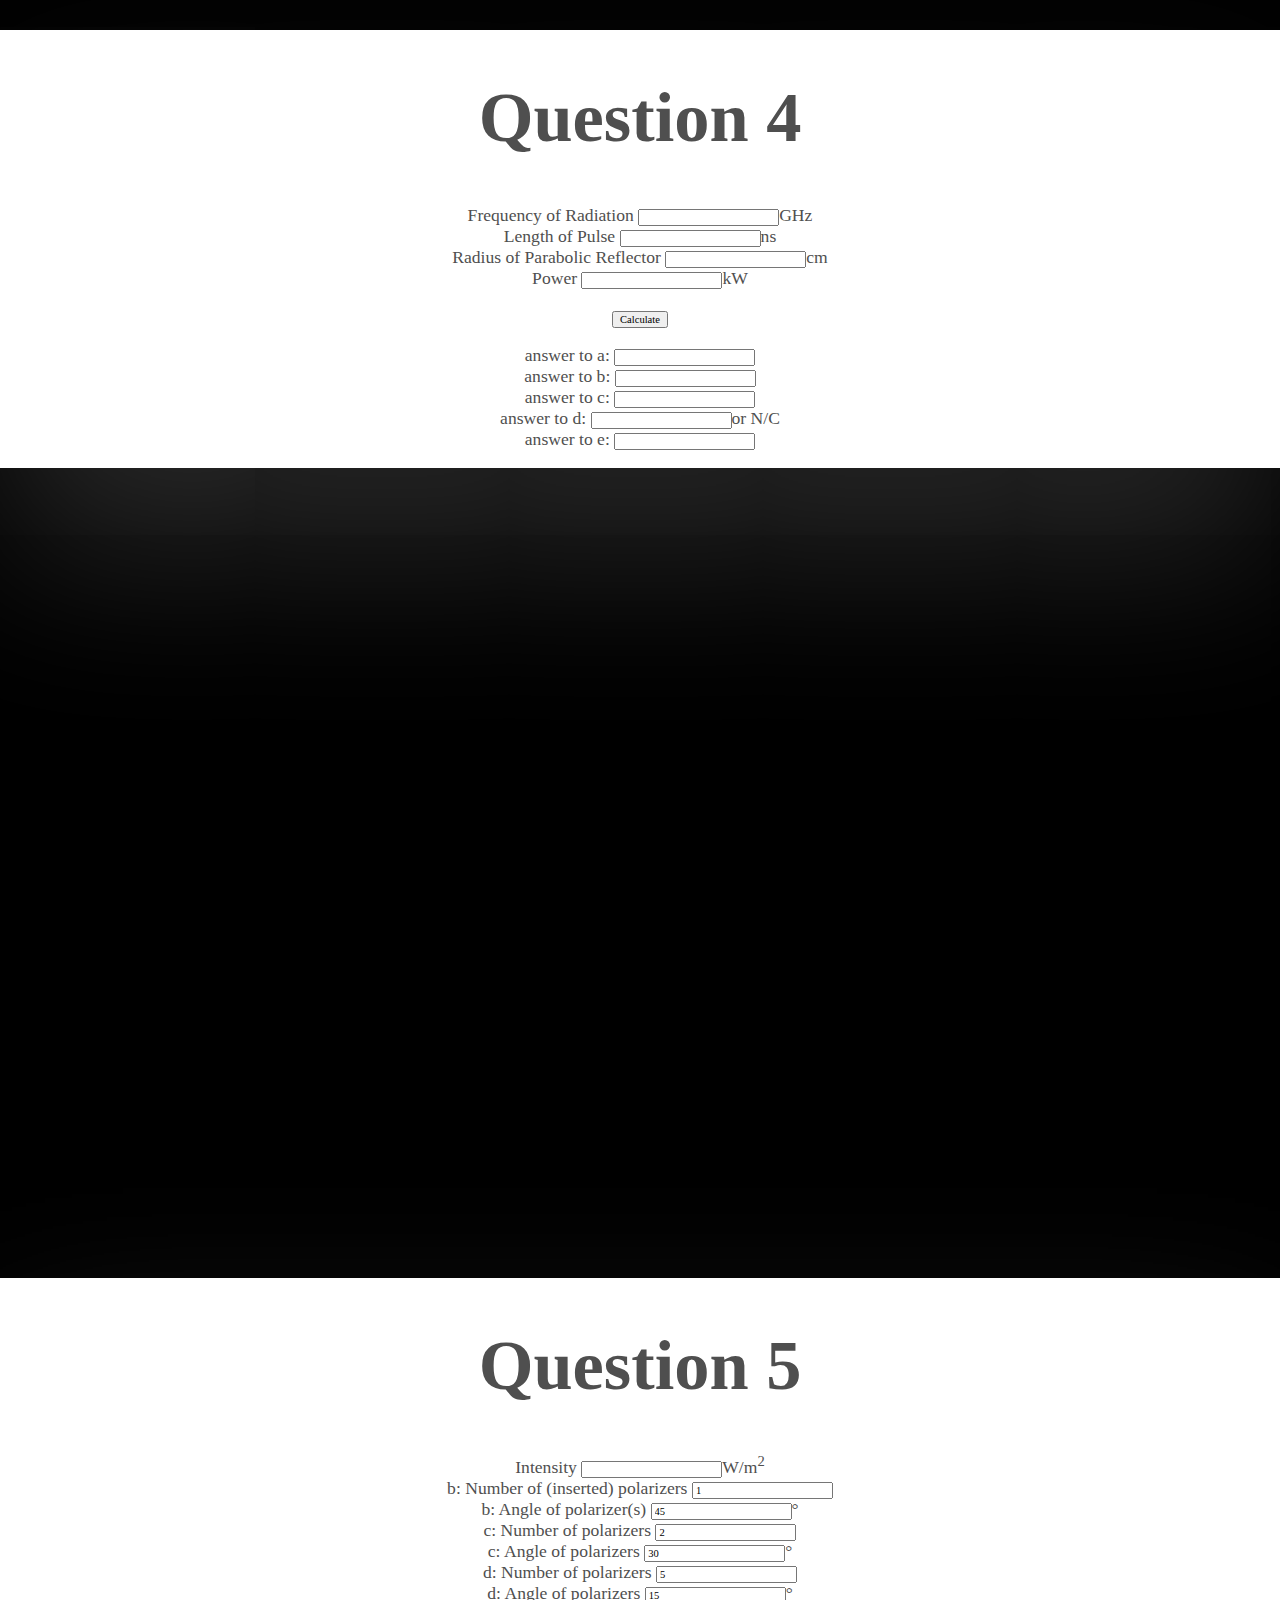
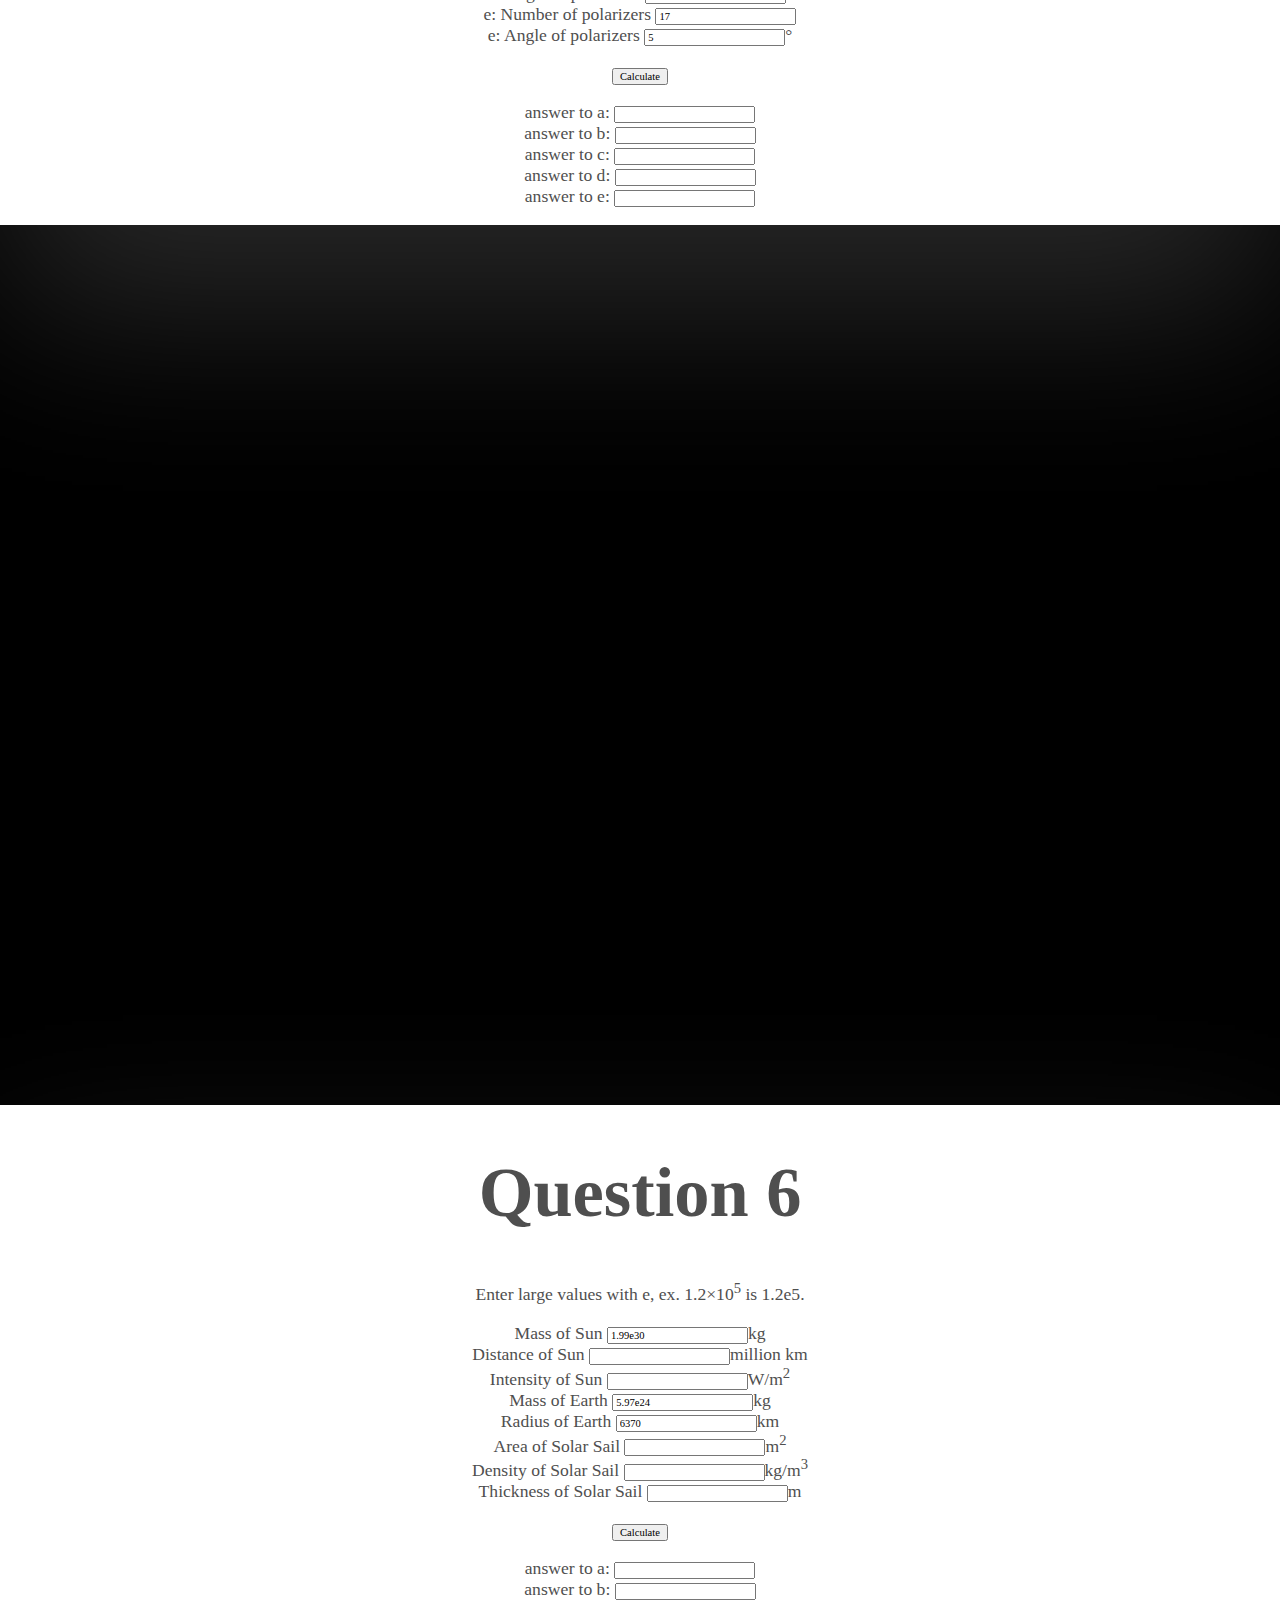
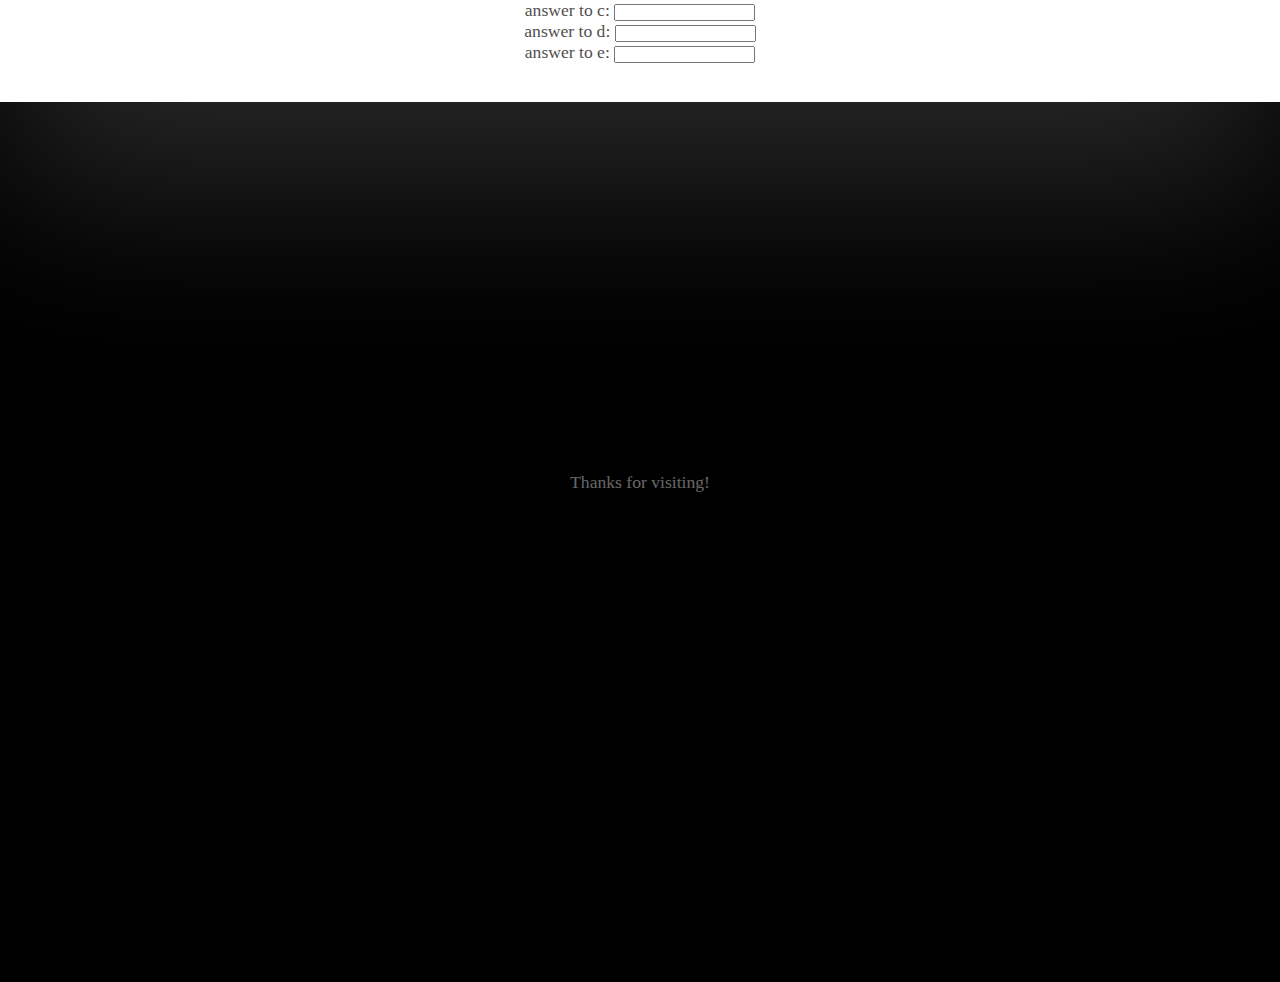
==== commit e6eff899: "fixed slide 6 for capa10" ====
--- a/capa/10.html
+++ b/capa/10.html
@@ -5,7 +5,7 @@
 	<title>Phys 142 CAPA 10</title>
 	<link rel="stylesheet" type="text/css" href="css/capa.css">
     <link rel="shortcut icon" href="./imgs/capa.ico" >
-	<script src="calc.js" type="text/javascript" ></script>
+	<script src="js/calc.js" type="text/javascript" ></script>
 	<script src="http://ajax.googleapis.com/ajax/libs/jquery/1.10.2/jquery.min.js"></script>
 
    <script type="text/javascript" src="js/jquery-1.10.2.min.js"></script>
@@ -14,9 +14,22 @@
    <link href='http://fonts.googleapis.com/css?family=Arvo:400,700,400italic,700italic' rel='stylesheet' type='text/css'>	
    <link href='http://fonts.googleapis.com/css?family=Oswald' rel='stylesheet' type='text/css'>
    <link href='http://fonts.googleapis.com/css?family=Goudy+Bookletter+1911' rel='stylesheet' type='text/css'>
+   
+   <script>
+	  (function(i,s,o,g,r,a,m){i['GoogleAnalyticsObject']=r;i[r]=i[r]||function(){
+	  (i[r].q=i[r].q||[]).push(arguments)},i[r].l=1*new Date();a=s.createElement(o),
+	  m=s.getElementsByTagName(o)[0];a.async=1;a.src=g;m.parentNode.insertBefore(a,m)
+	  })(window,document,'script','//www.google-analytics.com/analytics.js','ga');
+
+	  ga('create', 'UA-49659117-1', 'farazoman.com');
+	  ga('send', 'pageview');
+
+	</script>
 </head>
 
 <body>
+	
+
 	<nav>
 	<ul>
 		<li><a class="scroll" href='#top'><img src='./imgs/capa.ico' style='margin-top: .8em'/></a></li>
@@ -85,7 +98,8 @@
 		<p><b>CAPA 10</b></p>
 		<p>
 		Enter your given CAPA values, and click 'Calculate' to recieve the result.</br>
-		This resource is meant only for study purposes and is not for finishing your CAPAs.
+		When entering values 'e' notation is acceptable but doing '*10^2' is not.
+		The purpose of this resource is for referencing when studying.
 		</p>
 		</div>
 	</div>
@@ -94,7 +108,7 @@
 
 		<h1 id="q1">Question 1</h1>
 		<p>
-			Warning: Question 1 has been fixed, however these results may differ from the computer's answer, and therfore may not be accepted.
+			Warning: Question 1 has been fixed, however these results may differ from the computer's answer, and therefore may not be accepted.
 	    </p>
 		<p>
 			Intensity <input type="number" id="q1_inty" />W/m<sup>2</sup></br>
@@ -243,7 +257,7 @@
 		</p>
 	</div>
 
-	<div id="slide8">
+	<div id="slide13">
 		<div>
 			<p>
 				Thanks for visiting!
@@ -252,4 +266,4 @@
 	</div>
 
 </body>
-</html>+</html>
--- a/capa/css/capa.css
+++ b/capa/css/capa.css
@@ -54,7 +54,7 @@
     font-size: .6em;
 }
 
-input[type="text"] {
+input{
     font-family: 'autor', Calibri;
     font-size: .6em;
 }
@@ -282,13 +282,57 @@
 
 #slide8{
   opacity: 0.4;
+  background: url(../imgs/prism01e.jpg) 50% 0 no-repeat fixed;
+  color: #fff;
+  height: 20em;
+  padding: 20em 0 10em 0; 
+  background-size: cover;
+}
+
+#slide9{
+  opacity: 0.4;
+  background: url(../imgs/nixie.jpg) 50% 0 no-repeat fixed;
+  color: #fff;
+  height: 20em;
+  padding: 20em 0 10em 0; 
+  background-size: cover;
+}
+
+#slide10{
+  opacity: 0.4;
+  background: url(../imgs/bokeh.jpg) 50% 0 no-repeat fixed;
+  color: #fff;
+  height: 20em;
+  padding: 20em 0 10em 0; 
+  background-size: cover;
+}
+
+#slide11{
+  opacity: 0.4;
+  background: url(../imgs/solareclipse.jpg) 50% 0 no-repeat fixed;
+  color: #fff;
+  height: 20em;
+  padding: 20em 0 10em 0; 
+  background-size: cover;
+}
+
+#slide12{
+  opacity: 0.4;
+  background: url(../imgs/plasma.jpg) 50% 0 no-repeat fixed;
+  color: #fff;
+  height: 20em;
+  padding: 20em 0 10em 0; 
+  background-size: cover;
+}
+
+#slide13{
+  opacity: 0.4;
   background: url(../imgs/dbz.jpg) 50% 0 no-repeat fixed;
   color: #fff;
   height: 20em;
   padding: 20em 0 10em 0; 
   background-size: cover;
 }
-
 
 @font-face {
     font-family: 'vintage';
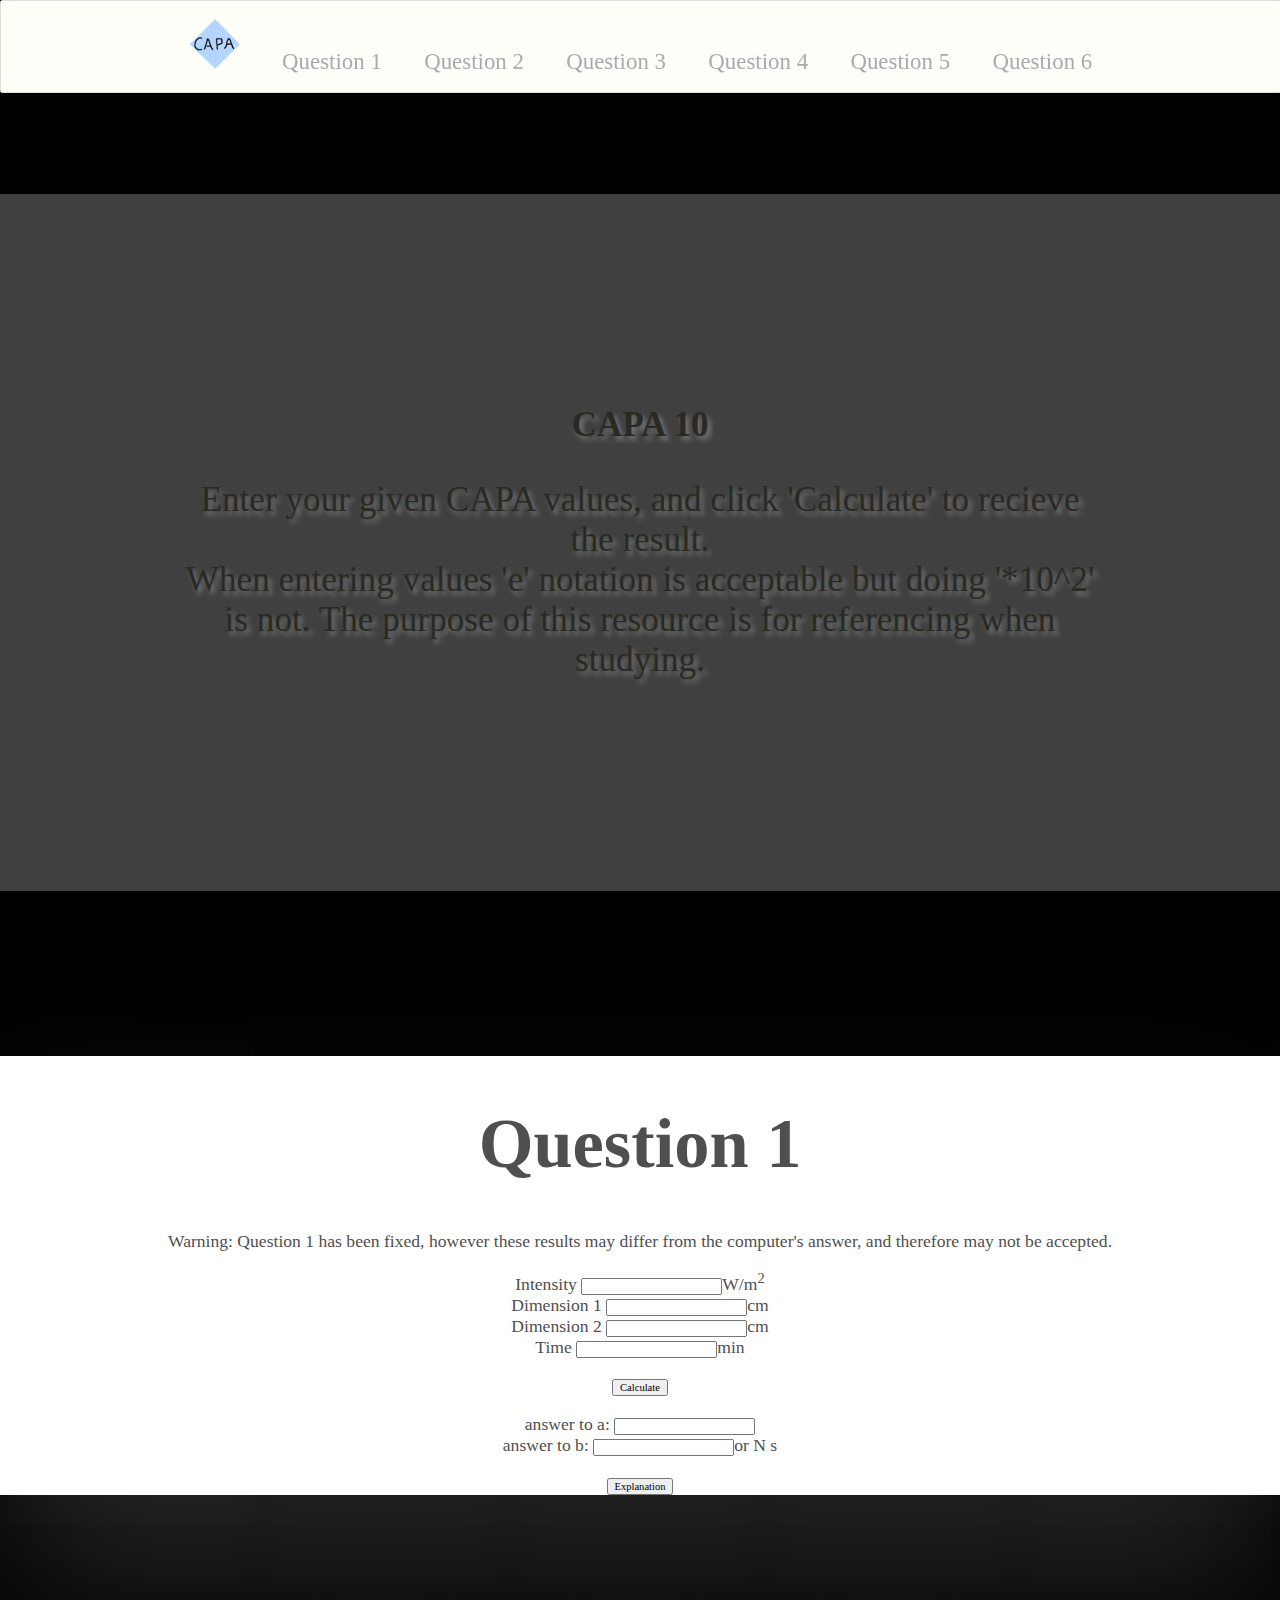
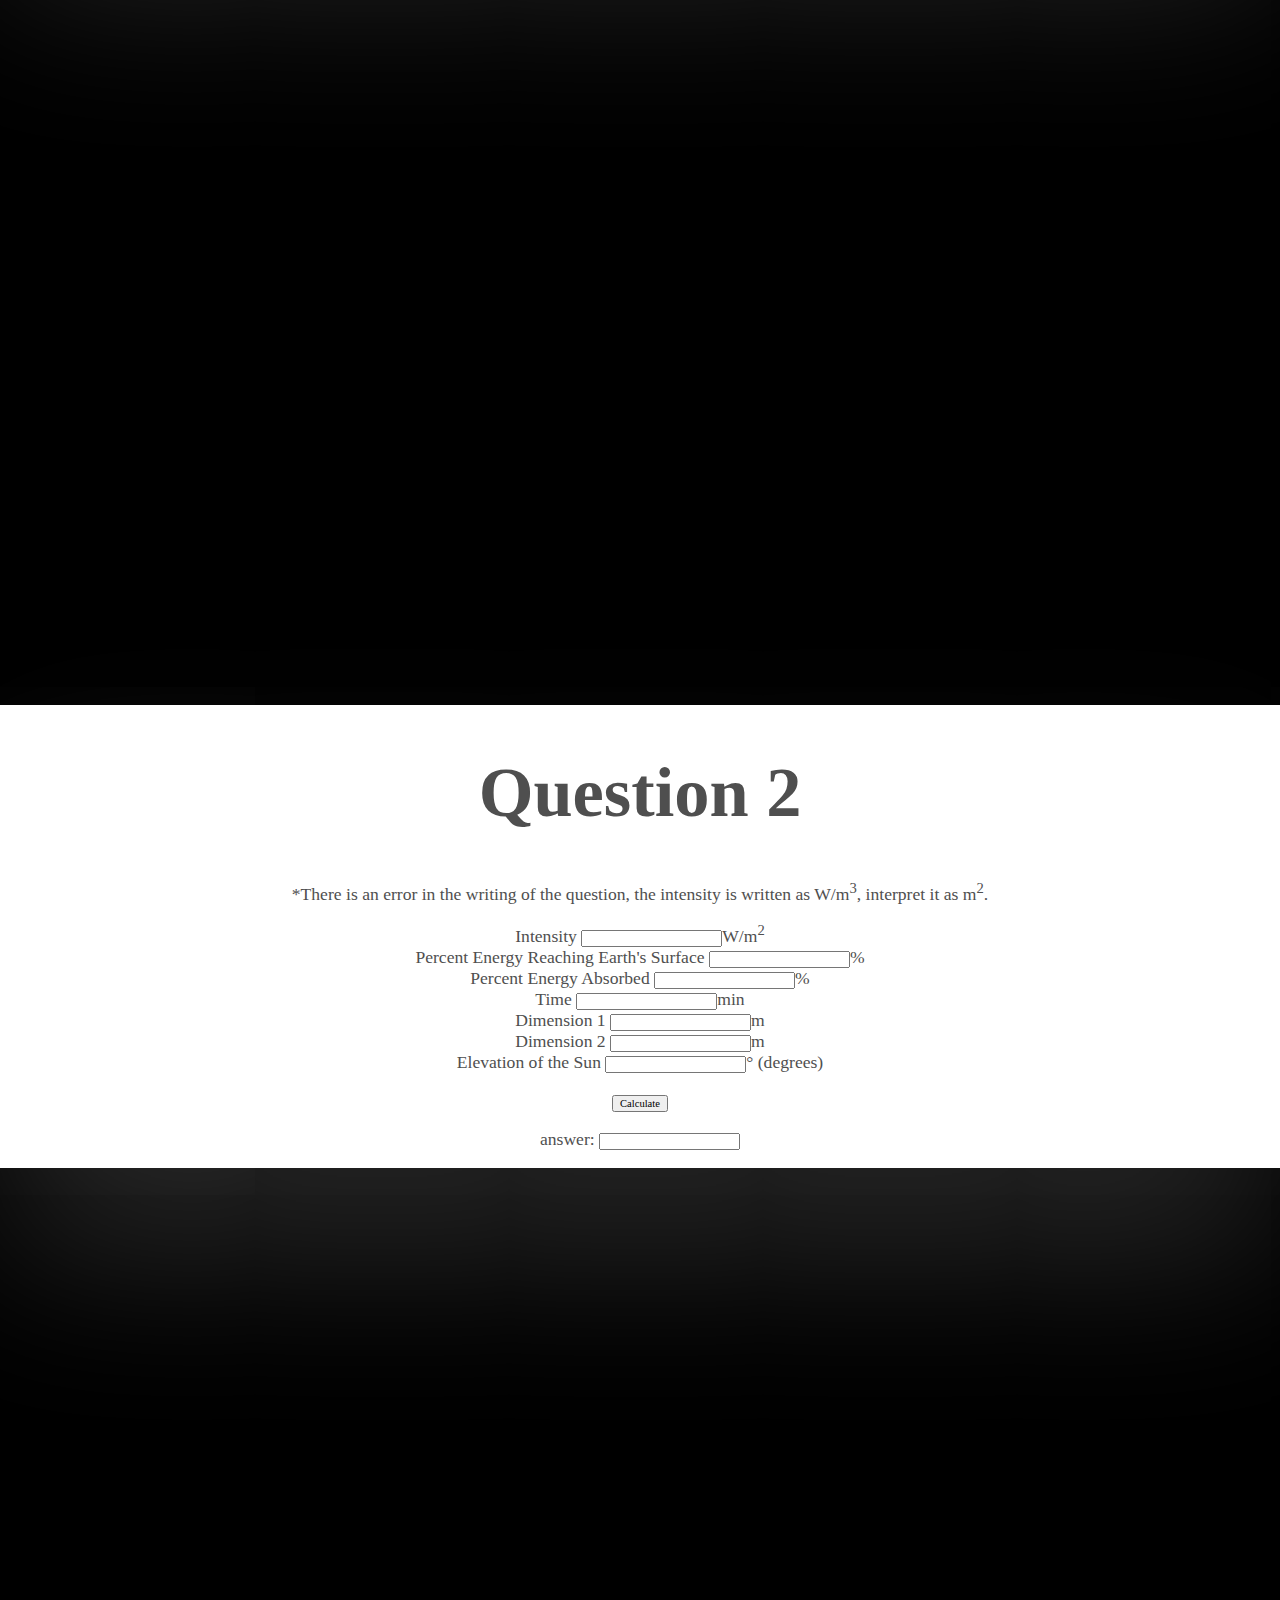
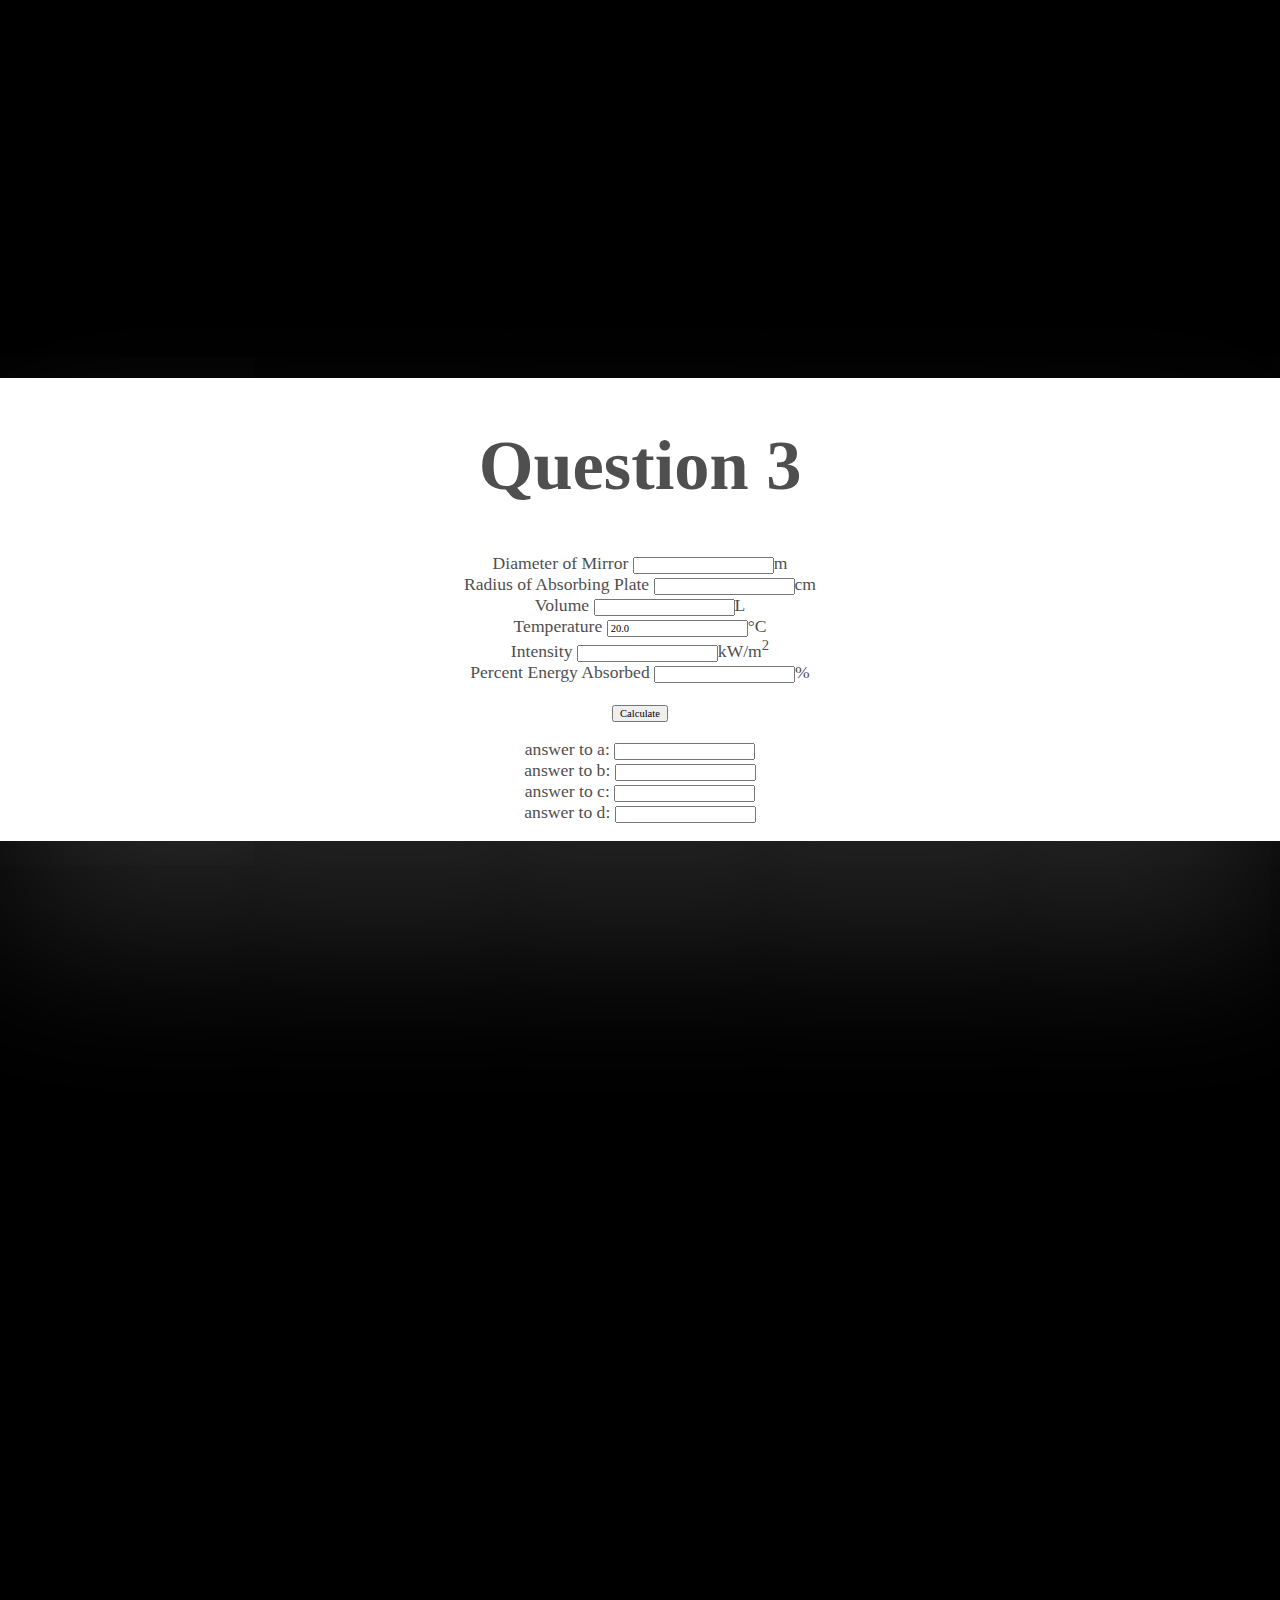
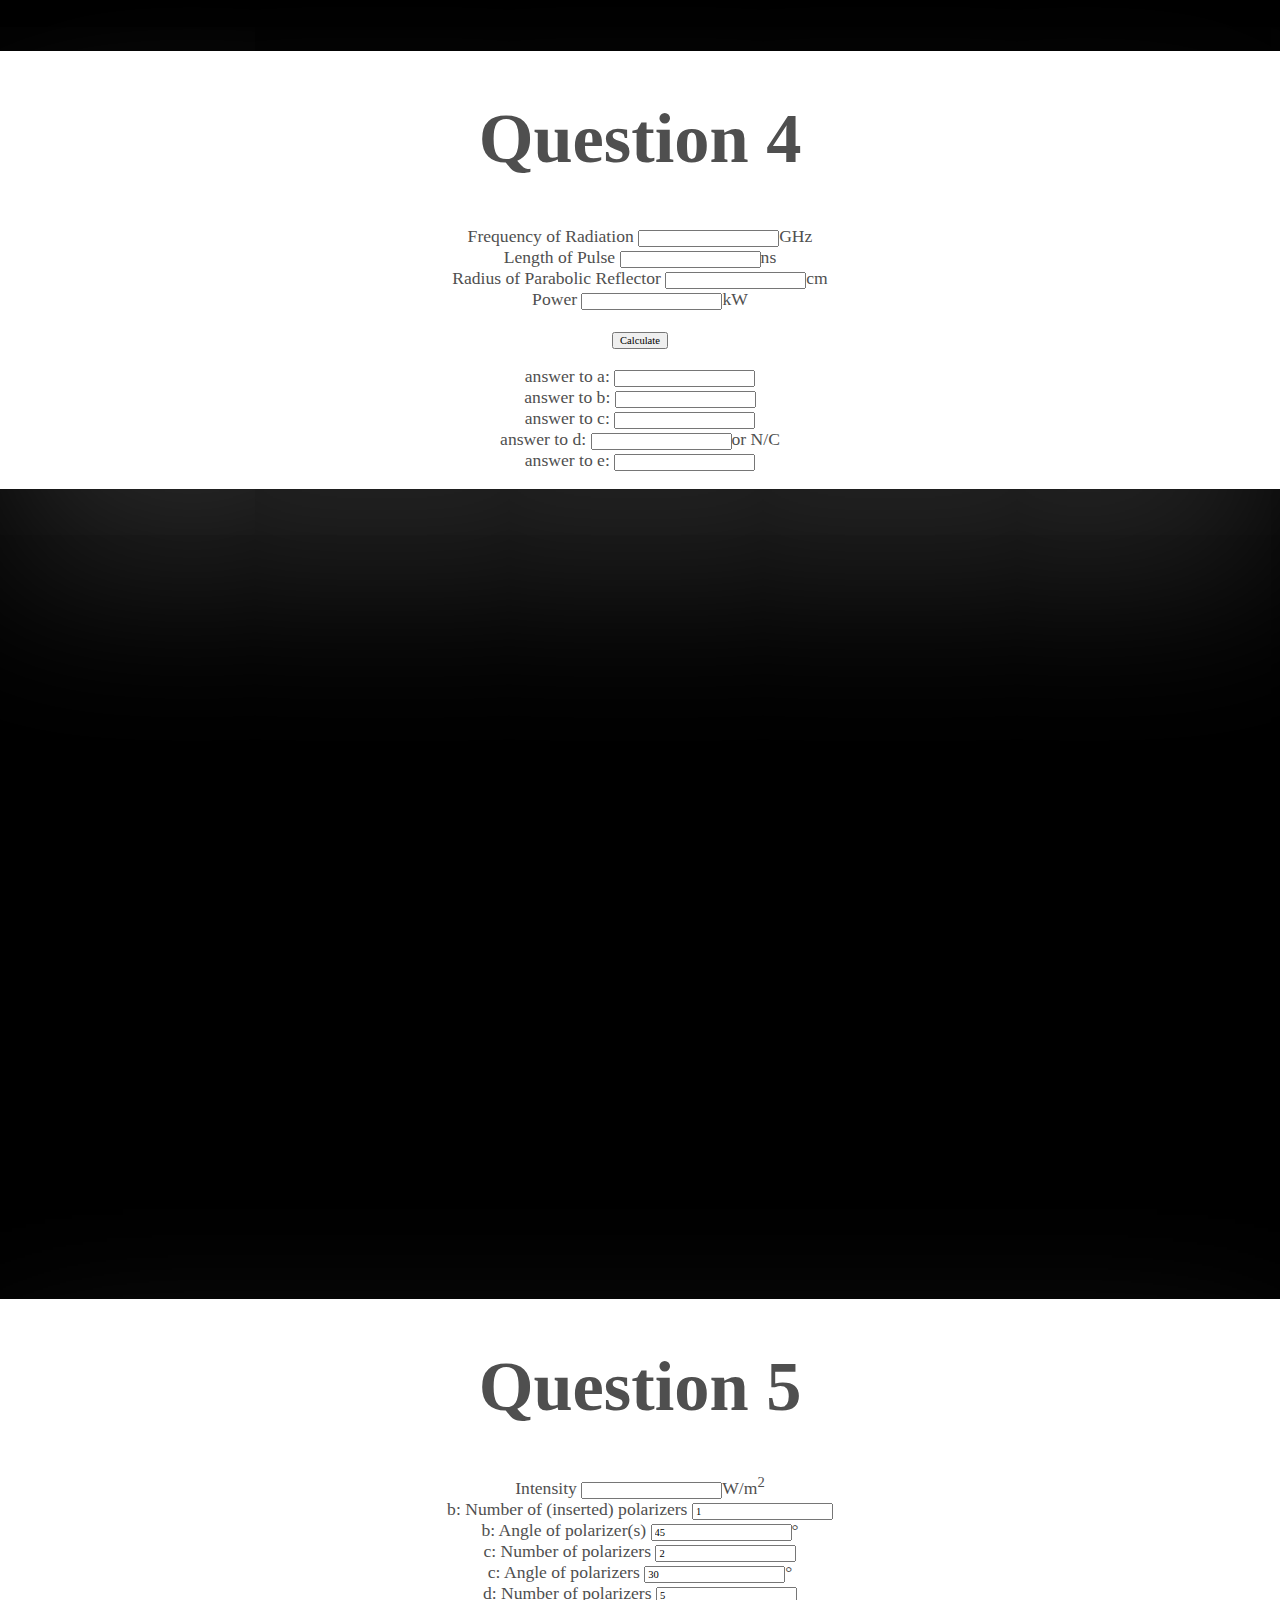
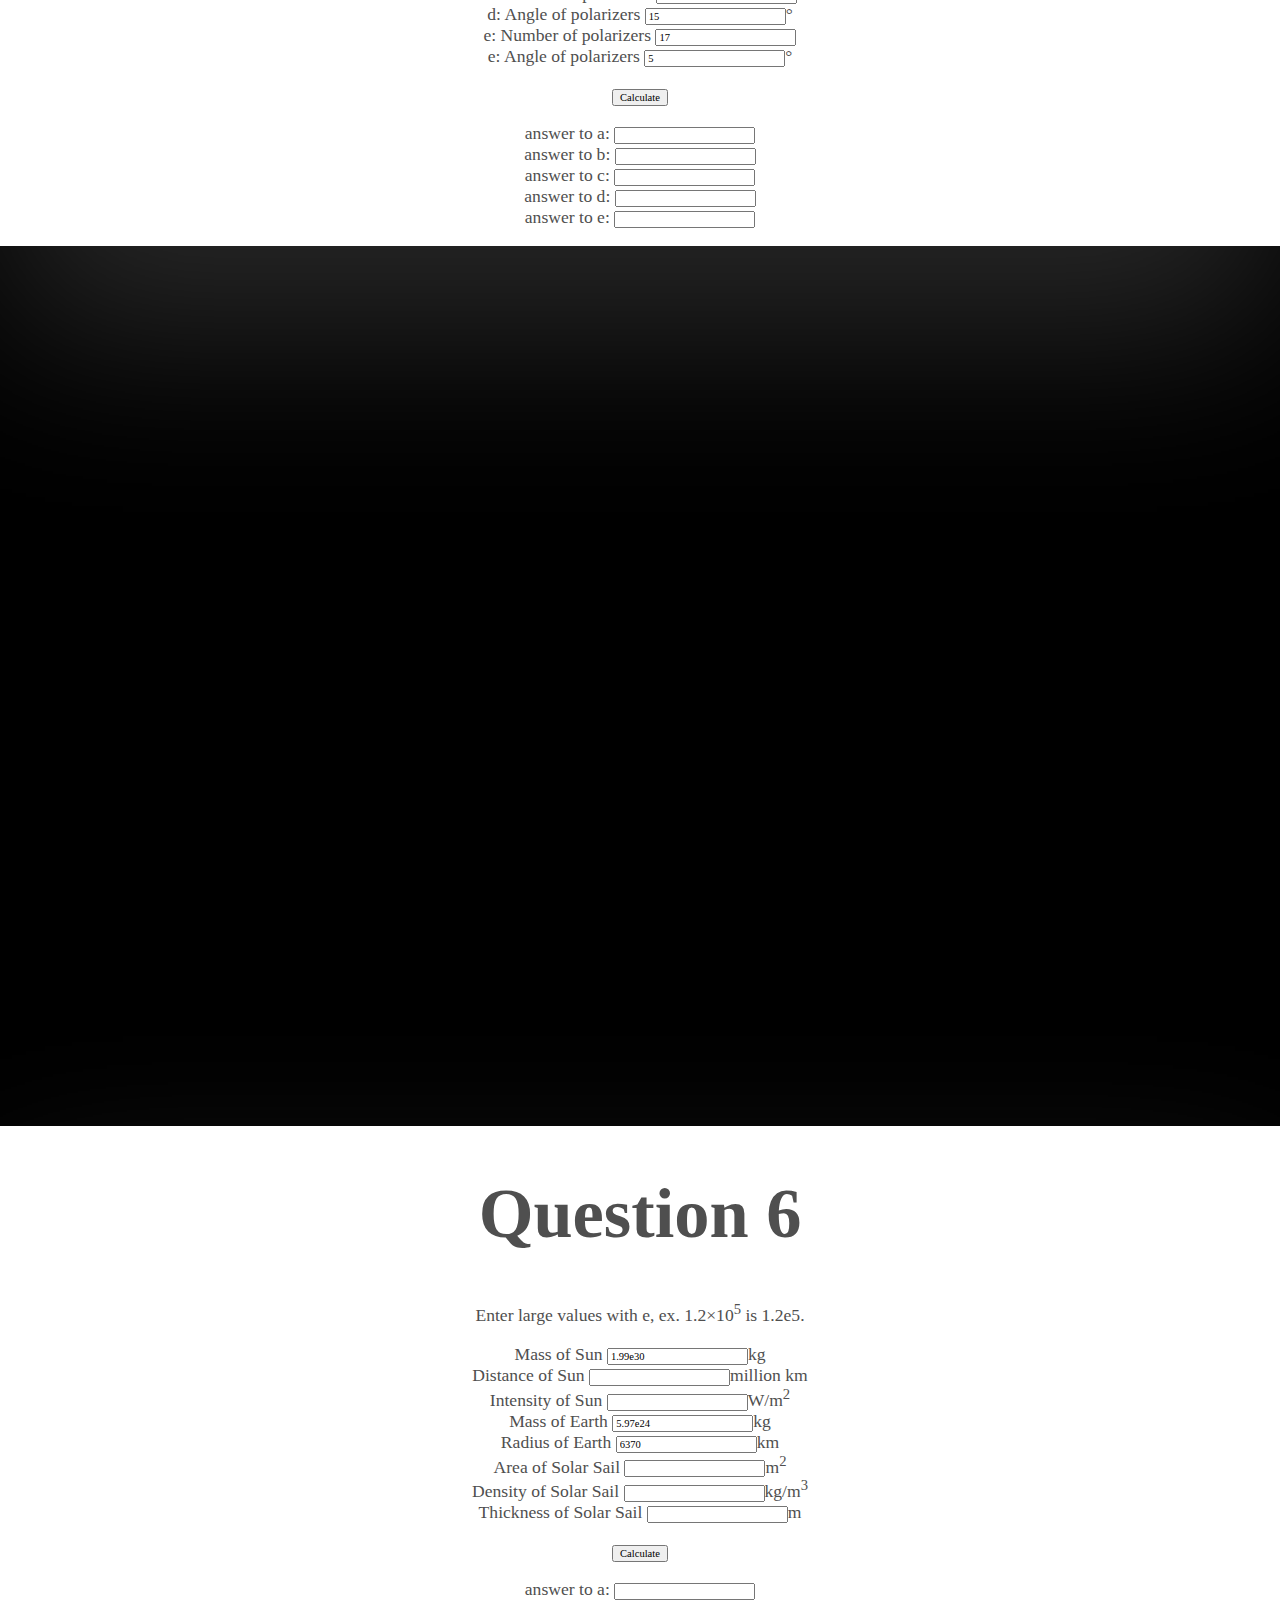
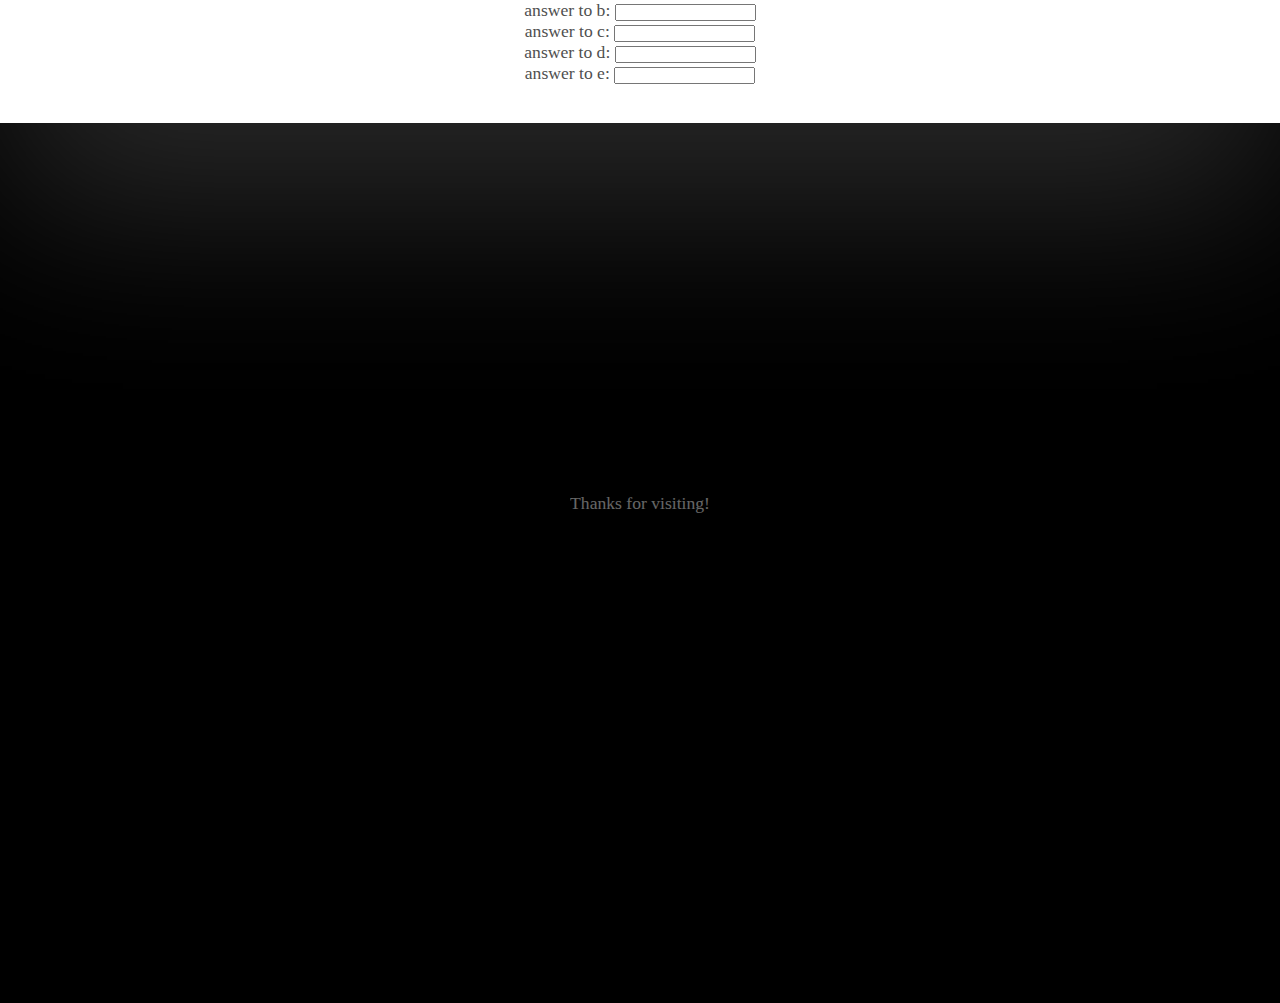
==== commit a97f6963: "testing a thing" ====
--- a/capa/10.html
+++ b/capa/10.html
@@ -43,6 +43,21 @@
 	</nav>
 
 <script>
+$(document).ready(function(){
+$(".toggle_container").hide(); 
+$("button.reveal").click(function(){
+    $(this).toggleClass("active").next().slideToggle("fast");
+    
+    if ($.trim($(this).text()) === 'Hide') {
+        $(this).text('Explanation');
+    } else {
+        $(this).text('Hide');        
+    }
+    
+    return false; 
+});
+ $("a[href='" + window.location.hash + "']").parent(".reveal").click();
+});
 /*	Old scrolling code
 	$(".scroll").click(function(event){
          event.preventDefault();
@@ -121,6 +136,14 @@
 			answer to a: <input type="text" id="q1a" onclick="SelectAll('q1a');" readonly /></br>
 			answer to b: <input id="q1b" onclick="SelectAll('q1b');" readonly />or N s
 		</p>
+		<button class="reveal">Explanation</button>
+		<div class="toggle_container">
+			<div class="block">
+		<p>	
+			<b>Part a</b></br>
+		</p>
+			</div>
+		</div>
 	</div>
 
 	<div id="slide3">
